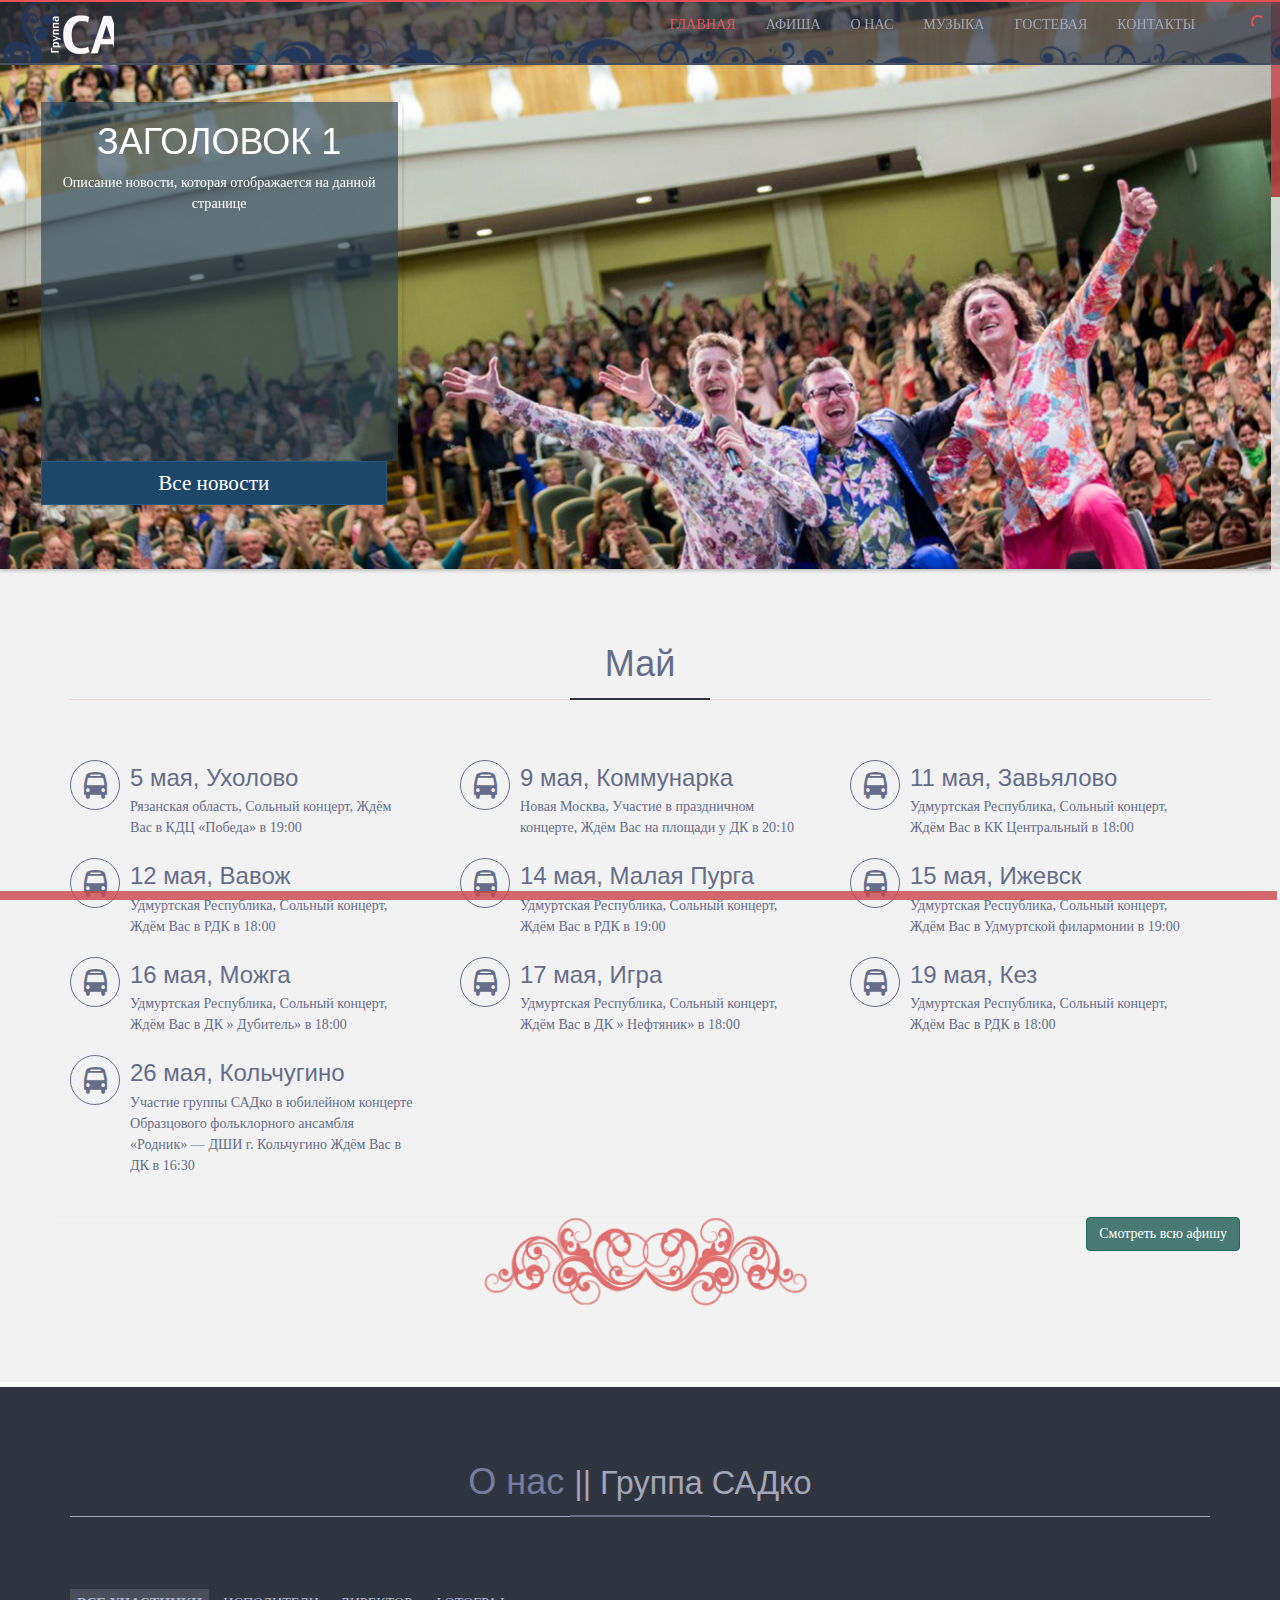
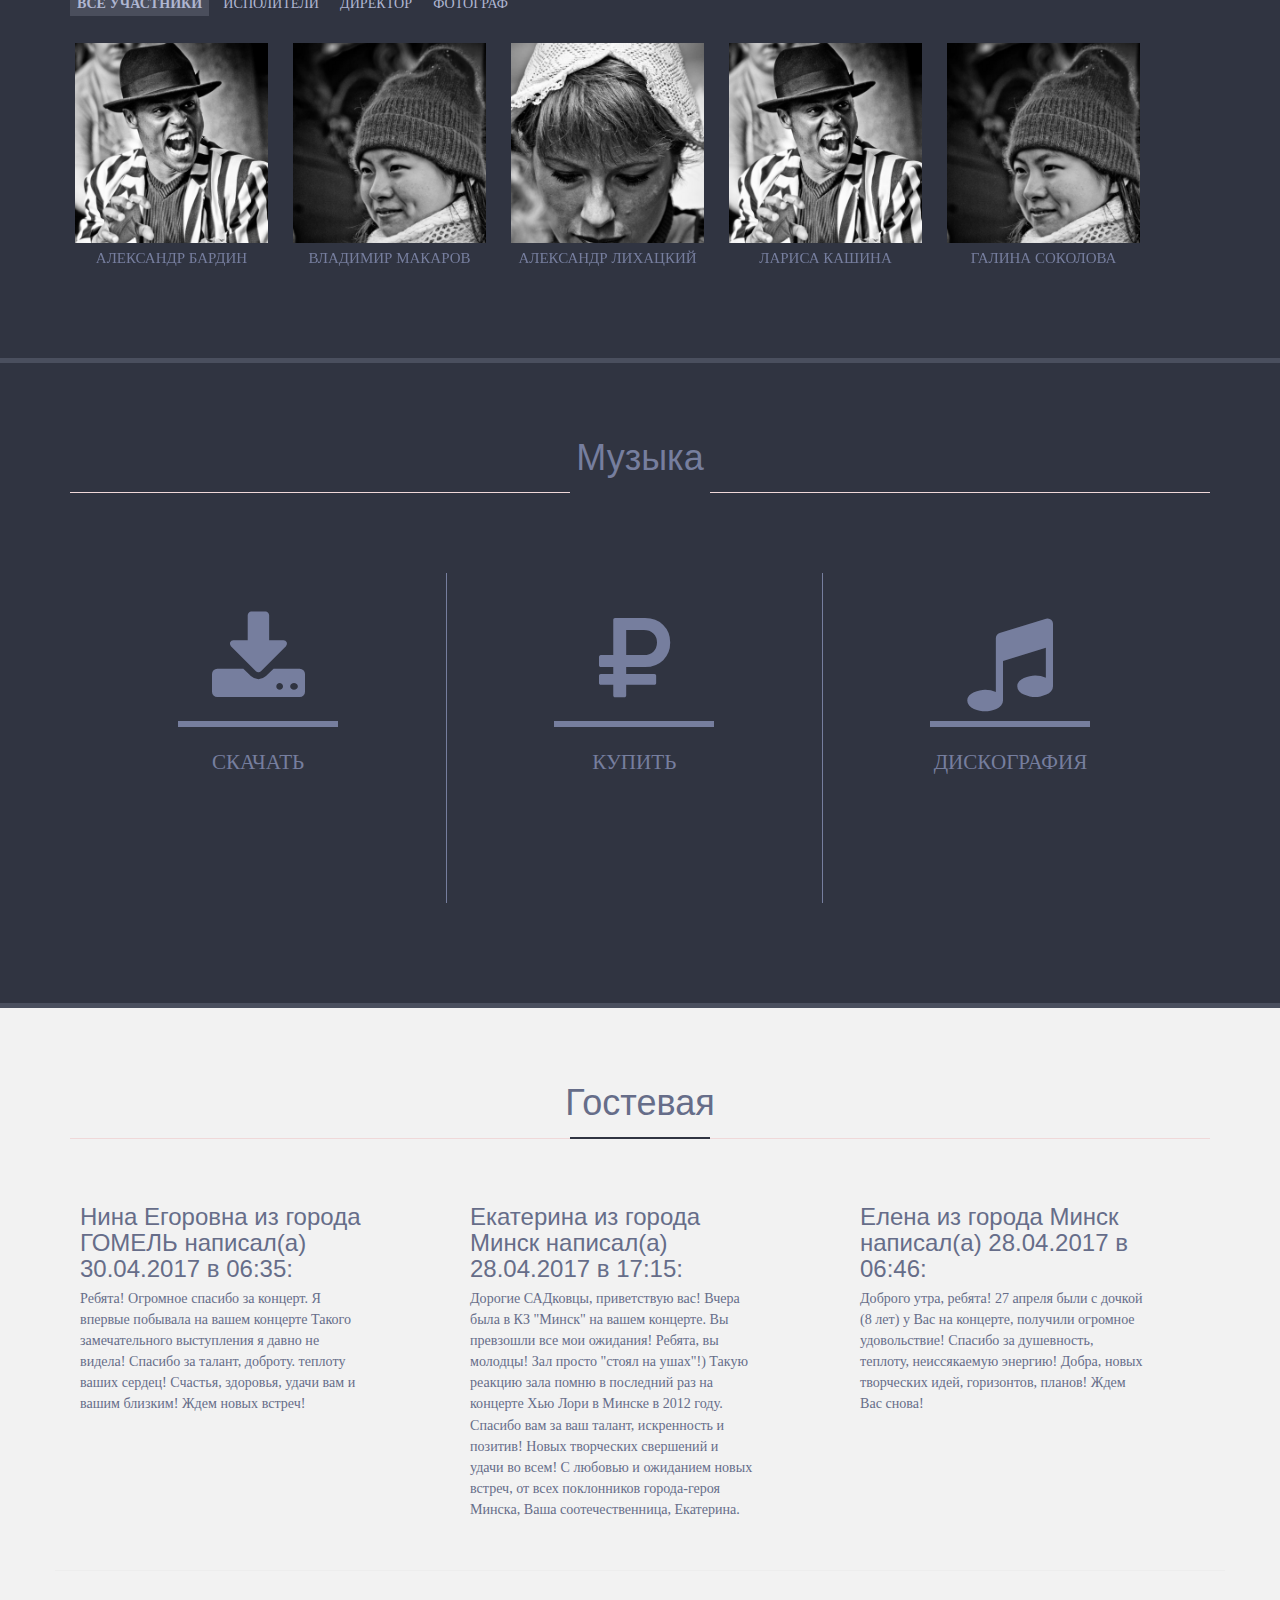
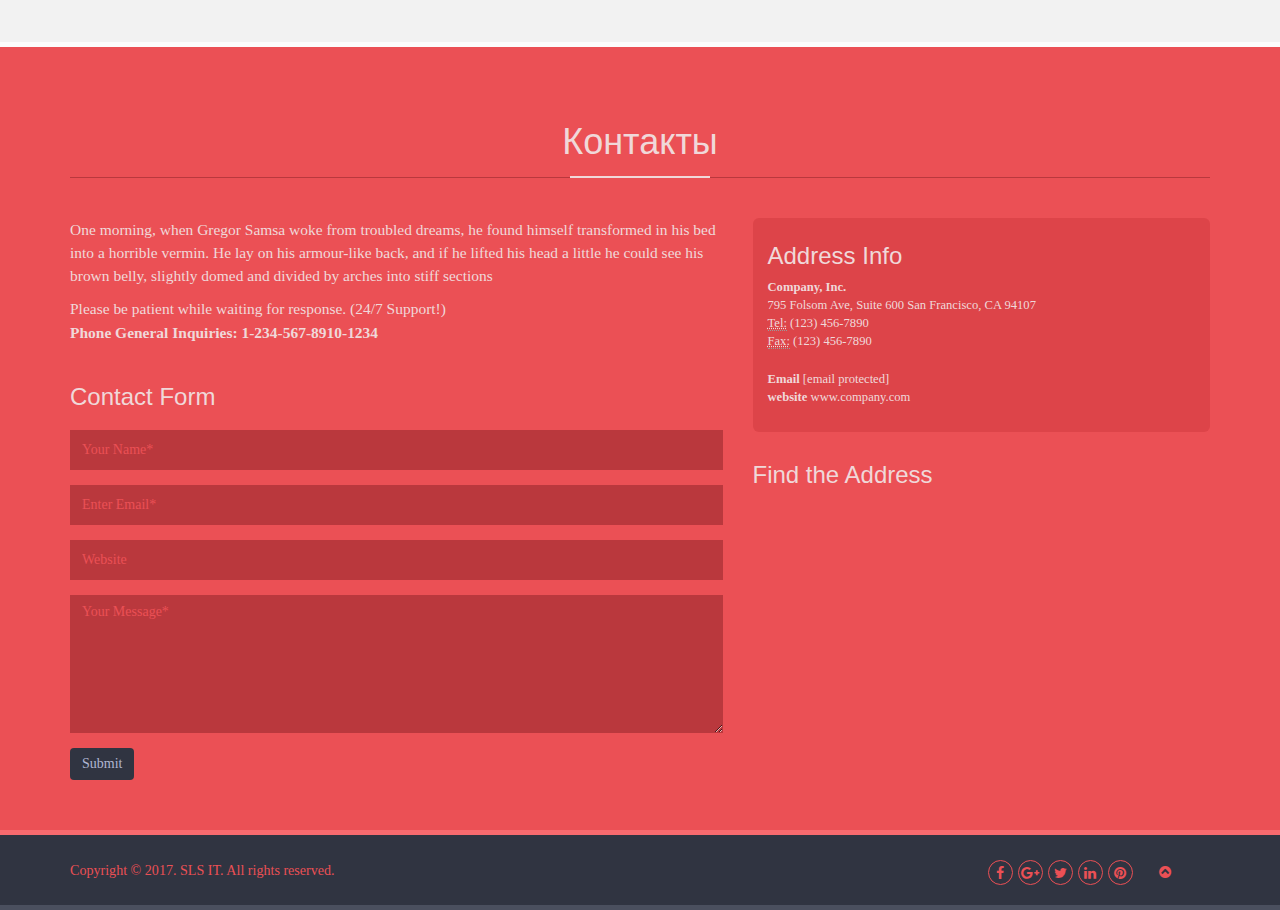
==== index.html @ b5ffde1f "verstka for mac" ====
<!DOCTYPE html>
<html lang="en">

<head>
    <meta charset="utf-8">
    <meta name="viewport" content="width=device-width, initial-scale=1.0">
    <meta name="description" content="">
    <meta name="author" content="">
    <meta name="keywords"
          content="business, corporate, corporate website, creative, html5, marketing, multipurpose, responsive, site templates">
    <link rel="shortcut icon" href="img/favicon.png">
    <title>Официальный сайт</title>

    <link href="css/bootstrap.min.css" rel="stylesheet">
    <link href="css/style.css" rel="stylesheet">

    <!--[if lt IE 9]>
    <link href="css/ie_8.css" rel="stylesheet"/>
    <script src="js/ie/html5shiv.js"></script>
    <script src="js/ie/respond.min.js"></script>
    <![endif]-->

    <link href="css/font-awesome.css" rel="stylesheet">
    <link href="css/custom.css" rel="stylesheet">
</head>
<body data-spy="scroll" data-target="#ha-header">

<div class="navbar navbar-default navbar-fixed-top header-image" id="ha-header">
    <div class="navbar-header" style="margin-left: 4%">
        <button type="button" class="navbar-toggle" data-toggle="collapse" data-target=".navbar-collapse"><span
                class="icon-bar"></span> <span class="icon-bar"></span> <span class="icon-bar"></span></button>
        <a class="navbar-brand logo" href="index.html">Группа Садко</a></div>
    <div class="container">

        <div class="navbar-collapse collapse ">
            <ul class="nav navbar-nav navbar-right">
                <li><a href="#top">Главная</a></li>
                <li><a href="#timetable">Афиша</a></li>
                <li><a href="#about">О нас</a></li>
                <li><a href="#art">Музыка</a></li>
                <li><a href="#visitors">Гостевая</a></li>
                <li><a href="#contact">Контакты</a></li>
            </ul>
        </div>

    </div>
</div>
<div id="top" class="header effect6">
    <div class="main-block-header ">
    <div class="flexslider navbar-collapse collapse" style="width: 30%; height: 30%; text-align: center; max-height: 800px">
        <ul class="slides" >

            <li><div class="news-header">
                <div class="row row-news">
                    <h1 class="title-news-header">ЗАГОЛОВОК 1</h1>
                </div>
                <div class="row row-news">
                    <p class="text-news-header">Описание новости, которая отображается на данной странице</p>
                </div>
            </div>
            </li>
            <li><div class="news-header">
                <div class="row row-news">
                    <h1 class="title-news-header">ЗАГОЛОВОК 2</h1>
                </div>
                <div class="row row-news">
                    <p class="text-news-header">Описание новости, которая отображается на данной странице</p>
                </div>
            </div>
            </li>
            <li><div class="news-header">
                <div class="row row-news">
                    <h1 class="title-news-header">ЗАГОЛОВОК 3</h1>
                </div>
                <div class="row row-news">
                    <p class="text-news-header">Описание новости, которая отображается на данной странице</p>
                </div>
            </div>
            </li>
        </ul>
        <div class="row row-news">
            <button class="btn btn-primary" >Все новости</button>
        </div>
    </div>

    </div>
</div>

<div class="navbar-toggle" data-toggle="collapse" data-target=".navbar-collapse" style="width: 100%; left: 4%">
    <button class="btn btn-primary" style="border-radius: 0px; width: 100%; background-color:rgb(29, 70, 105)">Все новости</button>
</div>
<div id="timetable" data-animate-down="ha-header-small" data-animate-up="ha-header-large" class="services ha-waypoint">
    <div class="container">
        <div class="row">
            <div class="col-xs-12 col-md-12 col-sm-12">
                <div class=" container TitleSection">
                    <header class="page-head">
                        <h1>Май
                        </h1>
                    </header>
                </div>
                <div class="row">
                    <div class="ser_wrap_3">
                        <div class="col-xs-12 col-md-4 col-sm-6">
                                    <div class="icon_ser"><i class="fa fa-bus"></i></div>
                                    <div class="wrap">
                                        <h3>5 мая, Ухолово</h3>
                                        <p>Рязанская область, Сольный концерт, Ждём Вас в КДЦ «Победа» в 19:00</p>
                                    </div>
                            </div><div class="col-xs-12 col-md-4 col-sm-6">
                                    <div class="icon_ser"><i class="fa fa-bus"></i></div>
                                    <div class="wrap">
                                        <h3>9 мая, Коммунарка</h3>
                                        <p>Новая Москва, Участие в праздничном концерте, Ждём Вас на площади у ДК  в 20:10</p>
                                    </div>
                        </div>
                        <div class="col-xs-12 col-md-4 col-sm-6">
                                    <div class="icon_ser"><i class="fa fa-bus"></i></div>
                                    <div class="wrap">
                                        <h3>11 мая, Завьялово</h3>
                                        <p>Удмуртская Республика, Сольный концерт, Ждём Вас в КК Центральный в 18:00</p>
                                    </div>
                            </div>
                        <div class="col-xs-12 col-md-4 col-sm-6">
                                    <div class="icon_ser"><i class="fa fa-bus"></i></div>
                                    <div class="wrap">
                                        <h3>12 мая, Вавож</h3>
                                        <p>Удмуртская Республика, Сольный концерт, Ждём Вас в РДК в 18:00</p>
                                    </div>

                        </div>
                        <div class="col-xs-12 col-md-4 col-sm-6">
                                    <div class="icon_ser"><i class="fa fa-bus"></i></div>
                                    <div class="wrap">
                                        <h3>14 мая, Малая Пурга</h3>
                                        <p>Удмуртская Республика, Сольный концерт, Ждём Вас в РДК в 19:00</p>
                                    </div>
</div>
                        <div class="col-xs-12 col-md-4 col-sm-6">
                                    <div class="icon_ser"><i class="fa fa-bus"></i></div>
                                    <div class="wrap">
                                        <h3>15 мая, Ижевск</h3>
                                        <p>Удмуртская Республика, Сольный концерт, Ждём Вас в Удмуртской филармонии в 19:00</p>
                                    </div>

                        </div>
                        <div class="col-xs-12 col-md-4 col-sm-6">
                            <div class="icon_ser"><i class="fa fa-bus"></i></div>
                            <div class="wrap">
                                <h3>16 мая, Можга</h3>
                                <p>Удмуртская Республика, Сольный концерт, Ждём Вас в ДК » Дубитель» в 18:00</p>
                            </div>

                        </div>
                        <div class="col-xs-12 col-md-4 col-sm-6">
                            <div class="icon_ser"><i class="fa fa-bus"></i></div>
                            <div class="wrap">
                                <h3>17 мая, Игра</h3>
                                <p>Удмуртская Республика, Сольный концерт, Ждём Вас в ДК » Нефтяник» в 18:00</p>
                            </div>

                        </div>
                        <div class="col-xs-12 col-md-4 col-sm-6">
                            <div class="icon_ser"><i class="fa fa-bus"></i></div>
                            <div class="wrap">
                                <h3>19 мая, Кез</h3>
                                <p>Удмуртская Республика, Сольный концерт, Ждём Вас в РДК в 18:00</p>
                            </div>

                        </div>
                        <div class="col-xs-12 col-md-4 col-sm-6">
                            <div class="icon_ser"><i class="fa fa-bus"></i></div>
                            <div class="wrap">
                                <h3>26 мая, Кольчугино </h3>
                                <p>Участие группы САДко в юбилейном концерте
                                    Образцового фольклорного ансамбля «Родник» — ДШИ г. Кольчугино
                                    Ждём Вас в ДК в 16:30</p>
                            </div>

                        </div>

                    </div>
                    <div class="row">
                        <div class="col-xs-12 col-md-4 col-sm-6"></div>
                        <div class="col-xs-12 col-md-4 col-sm-6">
                            <img src="img/elements/3.png">
                        </div>
                        <div class="col-xs-12 col-md-4 col-sm-6">
                        <button class="btn btn-success right-button">Смотреть всю афишу</button>
                        </div>
                    </div>
                </div>
            </div>
        </div>
    </div>
    <br>
</div>


<div id="about" class="portfolio">
    <div class="container">
        <div class="row">
            <div class="col-xs-12 col-md-12 col-sm-12">
                <div class=" container TitleSection">
                    <header class="page-head">
                        <h1>О нас
                            <small> || Группа САДко</small>
                        </h1>
                    </header>
                </div>
            </div>
        </div>
    </div>
    <div class="container">
        <div class="row">
            <div class="col-xs-12 col-md-12 col-sm-12">
                <section id="filter_header" class="clearfix portfolioFilter">
                    <ul id="filters" class="option-set clearfix" data-option-key="filter">
                        <li><a href="#filter" data-option-value="*" class="selected">Все участники</a></li>
                        <li><a href="#filter" data-option-value=".executors_group">Исполители</a></li>
                        <li><a href="#filter" data-option-value=".director_group">Директор</a></li>
                        <li><a href="#filter" data-option-value=".photo_group">Фотограф</a></li>
                    </ul>
                </section>
                <div id="filter_container" class="clearfix portfolioContainer">
                    <div class="element executors_group copywriting" data-category="executors_group">
                        <div class="hexagon"><a href="about_1.html"> <span class="mask"></span> <img src="img/2.jpg" alt="filter"/>
                        </a>
                            <div class="portfolio-title">
                                <h4>Александр Бардин<span></span></h4>
                            </div>
                        </div>
                    </div>
                    <div class="element executors_group copywriting" data-category="executors_group">
                        <div class="hexagon"><a href="#"> <span class="mask"></span> <img src="img/1.jpg" alt="filter"/>
                        </a>
                            <div class="portfolio-title">
                                <h4>Владимир Макаров<span>Поэт-песенник, артист группы</span></h4>
                            </div>
                        </div>
                    </div>
                    <div class="element executors_group copywriting" data-category="executors_group">
                        <div class="hexagon"><a href="#"> <span class="mask"></span> <img src="img/3.jpg" alt="filter"/>
                        </a>
                            <div class="portfolio-title">
                                <h4>Александр Лихацкий<span>Артист группы, автор песни «Земля родная»</span></h4>
                            </div>
                        </div>
                    </div>
                    <div class="element director_group copywriting" data-category="director_group">
                        <div class="hexagon"><a href="#"> <span class="mask"></span> <img src="img/2.jpg" alt="filter"/>
                        </a>
                            <div class="portfolio-title">
                                <h4>Лариса Кашина<span>Директор</span></h4>
                            </div>
                        </div>
                    </div>
                    <div class="element photo_group copywriting" data-category="photo_group">
                        <div class="hexagon"><a href="#"> <span class="mask"></span> <img src="img/1.jpg" alt="filter"/>
                        </a>
                            <div class="portfolio-title">
                                <h4>Галина Соколова<span>Фотограф</span></h4>
                            </div>
                        </div>
                    </div>
                </div>
            </div>
        </div>
    </div>
</div>


<div id="art" class="projects">
    <div class="container">
        <div class="row">
            <div class="col-xs-12 col-md-12 col-sm-12">
                <div class=" container TitleSection">
                    <header class="page-head">
                        <h1>Музыка
                        </h1>
                    </header>
                </div>
                <div class="row">
                    <div class="col-xs-12 col-md-12 col-sm-12">
                        <div class="project_wrap">
                            <ul class="cbp-ig-grid">
                                <li><a href="#"> <div class="icon_ser"><i class="fa fa-download" style="font-size: 100px; margin-top: 10%"></i></div>
                                    <h3 class="cbp-ig-title">Скачать</h3>
                                    <span class="cbp-ig-category">Fashion</span> </a></li>
                                <li><a href="#"> <div class="icon_ser"><i class="fa fa-ruble" style="font-size: 100px; margin-top: 10%"></i></div>
                                    <h3 class="cbp-ig-title">Купить</h3>
                                    <span class="cbp-ig-category">Design</span> </a></li>
                                <li><a href="#"> <div class="icon_ser"><i class="fa fa-music" style="font-size: 100px; margin-top: 10%"></i></div>
                                    <h3 class="cbp-ig-title">Дискография</h3>
                                    <span class="cbp-ig-category">Lifestyle</span> </a></li>
                            </ul>
                        </div>
                    </div>
                </div>
            </div>
        </div>
    </div>
</div>

<div id="visitors" class="services ha-waypoint">
    <div class="container">
        <div class="row">
            <div class="col-xs-12 col-md-12 col-sm-12">
                <div class=" container TitleSection">
                    <header class="page-head">
                        <h1>Гостевая
                        </h1>
                    </header>
                </div>
                <div class="row">
                    <div class="ser_wrap_3">
                        <div class="col-xs-12 col-md-4 col-sm-6">
                            <ul>
                                <li>
                                    <div class="wrap">
                                        <h3>Нина Егоровна из города ГОМЕЛЬ написал(а) 30.04.2017 в 06:35:</h3>
                                        <p>Ребята! Огромное спасибо за концерт. Я впервые побывала на вашем концерте Такого замечательного выступления я давно не видела! Спасибо за талант, доброту. теплоту ваших сердец! Счастья, здоровья, удачи вам и вашим близким! Ждем новых встреч!</p>
                                    </div>
                                </li>
                            </ul>
                        </div>
                        <div class="col-xs-12 col-md-4 col-sm-6">
                            <ul>
                                <li>
                                    <div class="wrap">
                                        <h3>Екатерина из города Минск написал(а) 28.04.2017 в 17:15:</h3>
                                        <p>Дорогие САДковцы, приветствую вас! Вчера была в КЗ "Минск" на вашем концерте. Вы превзошли все мои ожидания! Ребята, вы молодцы! Зал просто "стоял на ушах"!) Такую реакцию зала помню в последний раз на концерте Хью Лори в Минске в 2012 году. Спасибо вам за ваш талант, искренность и позитив! Новых творческих свершений и удачи во всем! С любовью и ожиданием новых встреч, от всех поклонников города-героя Минска, Ваша соотечественница, Екатерина.</p>
                                    </div>
                                </li>
                            </ul>
                        </div>
                        <div class="col-xs-12 col-md-4 col-sm-6">
                            <ul>
                                <li>
                                    <div class="wrap">
                                        <h3>Елена из города Минск написал(а) 28.04.2017 в 06:46:</h3>
                                        <p>Доброго утра, ребята! 27 апреля были с дочкой (8 лет) у Вас на концерте, получили огромное удовольствие! Спасибо за душевность, теплоту, неиссякаемую энергию! Добра, новых творческих идей, горизонтов, планов! Ждем Вас снова!</p>
                                    </div>
                                </li>
                            </ul>
                        </div>
                    </div>
                </div>
            </div>
        </div>
    </div>
    <br>
</div>

<div id="contact" class="contact">
    <div class="container">
        <div class="row">
            <div class="col-xs-12 col-md-12 col-sm-12">
                <div class=" container TitleSection">
                    <header class="page-head">
                        <h1>Контакты</h1>
                    </header>
                </div>
                <div class="row">
                    <div class="col-xs-12 col-md-7 col-sm-12">
                        <p>One morning, when Gregor Samsa woke from troubled dreams, he found himself transformed in his
                            bed into a horrible vermin.
                            He lay on his armour-like back, and if he lifted his head a little he could see his brown
                            belly, slightly domed and divided by arches into stiff sections</p>
                        <p>Please be patient while waiting for response. (24/7 Support!) <br>
                            <strong> Phone General Inquiries: 1-234-567-8910-1234</strong></p>
                        <div class="contact_wrap">
                            <h3>Contact Form</h3>
                            <form method="post" action="#"
                                  id="passion_form">
                                <div class="form-group">
                                    <input type="text" size="50" name="contactname" id="InputName" value=""
                                           class="form-control required" placeholder="Your Name*"/>
                                </div>
                                <div class="form-group">
                                    <input type="text" size="50" name="email" id="email" value=""
                                           class="form-control required email" placeholder="Enter Email*"/>
                                </div>
                                <div class="form-group">
                                    <input type="text" size="50" name="website" id="website" value=""
                                           class="form-control" placeholder="Website"/>
                                </div>
                                <div class="form-group">
                                    <textarea class="form-control required" rows="6" id="message"
                                              placeholder="Your Message*"></textarea>
                                </div>
                                <button type="submit" class="btn btn-default">Submit</button>
                            </form>
                        </div>
                    </div>
                    <div class="col-xs-12 col-md-5 col-sm-12">
                        <div class="jumbotron">
                            <h3>Address Info</h3>
                            <address>
                                <strong>Company, Inc.</strong><br>
                                795 Folsom Ave, Suite 600 San Francisco, CA 94107<br>
                                <abbr title="Phone">Tel:</abbr> (123) 456-7890<br>
                                <abbr title="Fax">Fax:</abbr> (123) 456-7890
                            </address>
                            <address>
                                <strong>Email</strong> <a href="http://www.ortheme.com/cdn-cgi/l/email-protection#1f3c"><span
                                    class="__cf_email__" data-cfemail="e6808f949592c88a879592a6839e878b968a83c885898b">[email&#160;protected]</span>
                            </a><br>
                                <strong>website</strong> <a href="#page13">www.company.com</a>
                            </address>
                        </div>
                        <div class="google">
                            <h3>Find the Address</h3>
                            <div id="block-contact-div"></div>
                        </div>
                    </div>
                </div>
            </div>
        </div>
    </div>
</div>


<footer>
    <div class="container">
        <div class="row">
            <div class="col-xs-12 col-md-9 col-sm-12">
                <p>Copyright &copy; 2017. SLS IT. All rights reserved.</p>
            </div>
            <div class="col-xs-12 col-md-3 col-sm-12">
                <ul class=" footer_social clearfix">
                    <li><a href="#"><i class="fa fa-facebook"></i></a></li>
                    <li><a href="#"><i class="fa fa-google-plus"></i></a></li>
                    <li><a href="#"><i class="fa fa-twitter"></i></a></li>
                    <li><a href="#"><i class="fa fa-linkedin"></i></a></li>
                    <li><a href="#"><i class="fa fa-pinterest"></i></a></li>
                    <li class="go_top"><a href="#top"><i class="fa fa-chevron-circle-up"></i></a></li>
                </ul>
            </div>
        </div>
    </div>
</footer>


<script src="js/jquery.min.js"></script>
<script src="js/bootstrap.min.js"></script>
<script src="js/nicescroll.min.js"></script>
<script src="js/pace.min.js"></script>
<script src="js/jquery.validate.min.js"></script>
<script src="js/isotope.min.js"></script>
<script src="js/flexslider.min.js"></script>
<script src="js/waypoints.min.js"></script>
<script src="js/custom_min.js"></script>

<script src="js/main/controller/main.js"></script>
<script src="js/main/function/main_function.js"></script>

</body>

</html>
---- css/style.css ----
.navbar-toggle {
    padding: 0;
    margin-top: 1%;
    margin-bottom: 0px;

}

.news-header{
    background-color: rgba(43, 67, 84, 0.65)
}

.text-news-header{
    color: white;
}

.row-news{
    margin: 0px
}

.title-news-header{
    color: white;
    font-weight: 200;
}

.btn-primary{
    border-radius: 0px;
    background-color:rgb(29, 70, 105);
    width: 100%;
    border-color: #285780;
    font-size: 150%;
}

.effect1{
    -webkit-box-shadow: 0 10px 6px -6px #777;
    -moz-box-shadow: 0 10px 6px -6px #777;
    box-shadow: 0 10px 6px -6px #777;
}

.effect2
{
    position: relative;
}
.effect2:before, .effect2:after
{
    z-index: -1;
    position: absolute;
    content: "";
    bottom: 15px;
    left: 10px;
    width: 50%;
    top: 80%;
    max-width:300px;
    background: #777;
    -webkit-box-shadow: 0 15px 10px #777;
    -moz-box-shadow: 0 15px 10px #777;
    box-shadow: 0 15px 10px #777;
    -webkit-transform: rotate(-3deg);
    -moz-transform: rotate(-3deg);
    -o-transform: rotate(-3deg);
    -ms-transform: rotate(-3deg);
    transform: rotate(-3deg);
}
.effect2:after
{
    -webkit-transform: rotate(3deg);
    -moz-transform: rotate(3deg);
    -o-transform: rotate(3deg);
    -ms-transform: rotate(3deg);
    transform: rotate(3deg);
    right: 10px;
    left: auto;
}

.effect3
{
    position: relative;
}
.effect3:before
{
    z-index: -1;
    position: absolute;
    content: "";
    bottom: 15px;
    left: 10px;
    width: 50%;
    top: 80%;
    max-width:300px;
    background: #777;
    -webkit-box-shadow: 0 15px 10px #777;
    -moz-box-shadow: 0 15px 10px #777;
    box-shadow: 0 15px 10px #777;
    -webkit-transform: rotate(-3deg);
    -moz-transform: rotate(-3deg);
    -o-transform: rotate(-3deg);
    -ms-transform: rotate(-3deg);
    transform: rotate(-3deg);
}

.effect4
{
    position: relative;
}
.effect4:after
{
    z-index: -1;
    position: absolute;
    content: "";
    bottom: 15px;
    right: 10px;
    left: auto;
    width: 50%;
    top: 80%;
    max-width:300px;
    background: #777;
    -webkit-box-shadow: 0 15px 10px #777;
    -moz-box-shadow: 0 15px 10px #777;
    box-shadow: 0 15px 10px #777;
    -webkit-transform: rotate(3deg);
    -moz-transform: rotate(3deg);
    -o-transform: rotate(3deg);
    -ms-transform: rotate(3deg);
    transform: rotate(3deg);
}

.effect5
{
    position: relative;
}
.effect5:before, .effect5:after
{
    z-index: -1;
    position: absolute;
    content: "";
    bottom: 25px;
    left: 10px;
    width: 50%;
    top: 80%;
    max-width:300px;
    background: #777;
    -webkit-box-shadow: 0 35px 20px #777;
    -moz-box-shadow: 0 35px 20px #777;
    box-shadow: 0 35px 20px #777;
    -webkit-transform: rotate(-8deg);
    -moz-transform: rotate(-8deg);
    -o-transform: rotate(-8deg);
    -ms-transform: rotate(-8deg);
    transform: rotate(-8deg);
}
.effect5:after
{
    -webkit-transform: rotate(8deg);
    -moz-transform: rotate(8deg);
    -o-transform: rotate(8deg);
    -ms-transform: rotate(8deg);
    transform: rotate(8deg);
    right: 10px;
    left: auto;
}

.effect6
{
    position:relative;
    -webkit-box-shadow:0 1px 4px rgba(0, 0, 0, 0.3), 0 0 40px rgba(0, 0, 0, 0.1) inset;
    -moz-box-shadow:0 1px 4px rgba(0, 0, 0, 0.3), 0 0 40px rgba(0, 0, 0, 0.1) inset;
    box-shadow:0 1px 4px rgba(0, 0, 0, 0.3), 0 0 40px rgba(0, 0, 0, 0.1) inset;
}
.effect6:before, .effect6:after
{
    content:"";
    position:absolute;
    z-index:-1;
    -webkit-box-shadow:0 0 20px rgba(0,0,0,0.8);
    -moz-box-shadow:0 0 20px rgba(0,0,0,0.8);
    box-shadow:0 0 20px rgba(0,0,0,0.8);
    top:50%;
    bottom:0;
    left:10px;
    right:10px;
    -moz-border-radius:100px / 10px;
    border-radius:100px / 10px;
}
.effect6:after
{
    right:10px;
    left:auto;
    -webkit-transform:skew(8deg) rotate(3deg);
    -moz-transform:skew(8deg) rotate(3deg);
    -ms-transform:skew(8deg) rotate(3deg);
    -o-transform:skew(8deg) rotate(3deg);
    transform:skew(8deg) rotate(3deg);
}

.effect7
{
    position:relative;
    -webkit-box-shadow:0 1px 4px rgba(0, 0, 0, 0.3), 0 0 40px rgba(0, 0, 0, 0.1) inset;
    -moz-box-shadow:0 1px 4px rgba(0, 0, 0, 0.3), 0 0 40px rgba(0, 0, 0, 0.1) inset;
    box-shadow:0 1px 4px rgba(0, 0, 0, 0.3), 0 0 40px rgba(0, 0, 0, 0.1) inset;
}
.effect7:before, .effect7:after
{
    content:"";
    position:absolute;
    z-index:-1;
    -webkit-box-shadow:0 0 20px rgba(0,0,0,0.8);
    -moz-box-shadow:0 0 20px rgba(0,0,0,0.8);
    box-shadow:0 0 20px rgba(0,0,0,0.8);
    top:0;
    bottom:0;
    left:10px;
    right:10px;
    -moz-border-radius:100px / 10px;
    border-radius:100px / 10px;
}
.effect7:after
{
    right:10px;
    left:auto;
    -webkit-transform:skew(8deg) rotate(3deg);
    -moz-transform:skew(8deg) rotate(3deg);
    -ms-transform:skew(8deg) rotate(3deg);
    -o-transform:skew(8deg) rotate(3deg);
    transform:skew(8deg) rotate(3deg);
}

.effect8
{
    position:relative;
    -webkit-box-shadow:0 1px 4px rgba(0, 0, 0, 0.3), 0 0 40px rgba(0, 0, 0, 0.1) inset;
    -moz-box-shadow:0 1px 4px rgba(0, 0, 0, 0.3), 0 0 40px rgba(0, 0, 0, 0.1) inset;
    box-shadow:0 1px 4px rgba(0, 0, 0, 0.3), 0 0 40px rgba(0, 0, 0, 0.1) inset;
}
.effect8:before, .effect8:after
{
    content:"";
    position:absolute;
    z-index:-1;
    -webkit-box-shadow:0 0 20px rgba(0,0,0,0.8);
    -moz-box-shadow:0 0 20px rgba(0,0,0,0.8);
    box-shadow:0 0 20px rgba(0,0,0,0.8);
    top:10px;
    bottom:10px;
    left:0;
    right:0;
    -moz-border-radius:100px / 10px;
    border-radius:100px / 10px;
}
.effect8:after
{
    right:10px;
    left:auto;
    -webkit-transform:skew(8deg) rotate(3deg);
    -moz-transform:skew(8deg) rotate(3deg);
    -ms-transform:skew(8deg) rotate(3deg);
    -o-transform:skew(8deg) rotate(3deg);
    transform:skew(8deg) rotate(3deg);
}

.main-block-header{
    background-image: url("../img/slider/Banner-site-2016-6.jpg");
    padding: 8% 0% 5% 2%;
    background-size: cover;
    min-height: 160px;
}

.btn-success{
    background-color: rgba(58, 111, 103, 0.92);
    border-color: #1f6b57;
}

.right-button{
    right: 0;
    position: absolute;
}
---- css/custom.css ----
/*@font-face {
    font-family: 'aller_lightregular';
    src: url('http://www.ortheme.com/wrap/passion/css/aller_lt/aller_lt-webfont.eot');
    src: url('http://www.ortheme.com/wrap/passion/css/aller_lt/aller_lt-webfont.eot?#iefix') format('embedded-opentype'), url('http://www.ortheme.com/wrap/passion/css/aller_lt/aller_lt-webfont.woff') format('woff'), url('http://www.ortheme.com/wrap/passion/css/aller_lt/aller_lt-webfont.ttf') format('truetype'), url('http://www.ortheme.com/wrap/passion/css/aller_lt/aller_lt-webfont.svg#aller_lightregular') format('svg');
    font-weight: normal;
    font-style: normal;
}

@font-face {
    font-family: 'allerregular';
    src: url('http://www.ortheme.com/wrap/passion/css/aller_rg/aller_rg-webfont.eot');
    src: url('http://www.ortheme.com/wrap/passion/css/aller_rg/aller_rg-webfont.eot?#iefix') format('embedded-opentype'), url('http://www.ortheme.com/wrap/passion/css/aller_rg/aller_rg-webfont.woff') format('woff'), url('http://www.ortheme.com/wrap/passion/css/aller_rg/aller_rg-webfont.ttf') format('truetype'), url('http://www.ortheme.com/wrap/passion/css/aller_rg/aller_rg-webfont.svg#allerregular') format('svg');
    font-weight: normal;
    font-style: normal;
}*/

html {
    font-size: 80%
}

body {
    color: #555;
    font-family: aller_lightregular;
    font-size: 1.1em;
    line-height: 1.5;
}

h1, h2, h3, h4, h5, h6 {
    font-family: "allerregular", Helvetica, Arial, sans-serif;
}

a {
    color: #EB5055;
}

a:hover, button {
    color: #F0D8D9;
    -webkit-transition: all 0.2s ease-out;
    -moz-transition: all 0.2s ease-out;
    -o-transition: all 0.2s ease-out;
    -ms-transition: all 0.2s ease-out;
    transition: all 0.2s ease-out;
    outline: none;
}

a:hover, a:focus {
    color: #BA383D;
    outline: medium none;
    text-decoration: none
}

::-moz-selection {
    color: #fff;
    background: #EB5055;
}

::selection {
    color: #fff;
    background: #EB5055;
}

img {
    vertical-align: middle;
    max-width: 100%;
    height: auto;
    width: 100%;
}

ul {
    list-style: none;
}

.TitleSection {
    margin-bottom: 40px;
    padding: 0;
    width: 100%
}

.page-head:before {
    background: #303441;
    content: "";
    display: block;
    height: 2px;
    left: 50%;
    position: absolute;
    width: 140px;
    -webkit-transform: translate(-50%, 0px);
    -moz-transform: translate(-50%, 0px);
    -ms-transform: translate(-50%, 0px);
    -o-transform: translate(-50%, 0px);
    transform: translate(-50%, 0px);
}

.page-head:before {
    bottom: -1px;
}

.page-head {
    border-bottom: 1px solid #F0D8D9;
    padding: 5px 0;
    position: relative;
    width: 100%;
    text-align: center
}

.page-head small {
    color: #303441;
}

h1 small {
    font-size: 90%
}

.header {
    background-color: #EB5055
}

.logo {
    /*background: url("http://www.ortheme.com/wrap/passion/img/passion.png") no-repeat scroll 0 0 transparent;*/
    background: url("../img/big-logo.png") no-repeat scroll 0 0 transparent;
    height: 80%;
    text-indent: -9999px;
    width: 210%;
}

.navbar-default {
    background-color: #303441;
    border-bottom: 2px solid #4A4F5E;
    top: 0;
    left: 0;
    position: fixed;
    right: 0;
    z-index: 1030;
    margin-bottom: 20px;
    min-height: 50px;
    -webkit-transform: translateY(0%);
    -moz-transform: translateY(0%);
    transform: translateY(0%);
    -webkit-transition: all 0.5s;
    -moz-transition: all 0.5s;
    transition: all 0.5s;
}

.navbar-default .navbar-nav > .active > a, .navbar-default .navbar-nav > .active > a:hover, .navbar-default .navbar-nav > .active > a:focus {
    background: none repeat scroll 0 0 rgba(0, 0, 0, 0);
    color: #EB5055;
}

.navbar-default .navbar-nav > li > a {
    color: #A3A7B9;
    font-size: 1em;
    text-transform: uppercase;
}

.navbar-default .navbar-toggle {
    border-color: #EB5055;
    border: 0 none;
}

.navbar-default .navbar-toggle .icon-bar {
    background-color: #EB5055
}

.navbar-toggle .icon-bar {
    border-radius: 0;
    display: block;
    height: 4px;
    width: 30px
}

.navbar-default .navbar-toggle:hover, .navbar-default .navbar-toggle:focus {
    background-color: #EB5055;
    border-radius: 0 0 0 0;
}

.navbar-default .navbar-toggle:hover .icon-bar, .navbar-default .navbar-toggle:focus .icon-bar {
    background-color: #303441
}

.ha-header .navbar-toggle {
    border-color: #EB5055;
    border: 0 none;
}

.ha-header .navbar-toggle .icon-bar {
    background-color: #EB5055
}

.ha-header .navbar-toggle .icon-bar {
    border-radius: 0;
    display: block;
    height: 4px;
    width: 30px
}

.ha-header .navbar-toggle:hover, .ha-header .navbar-toggle:focus {
    background-color: #EB5055;
    border-radius: 0 0 0 0;
}

.ha-header .navbar-toggle:hover .icon-bar, .ha-header .navbar-toggle:focus .icon-bar {
    background-color: #303441
}

.ha-header {
    background: rgba(48, 52, 65, 0.73) url("../img/yzor_header.png") no-repeat;
    border-bottom: 2px solid #4A4F5E;
    top: 0;
    left: 0;
    position: fixed;
    right: 0;
    z-index: 1030;
    margin-bottom: 20px;
    min-height: 50px;
    -webkit-transform: translateY(0%);
    -moz-transform: translateY(0%);
    transform: translateY(0%);
    -webkit-transition: all 0.5s;
    -moz-transition: all 0.5s;
    transition: all 0.5s;
}

.ha-header .navbar-nav > li > a {
    color: #A3A7B9;
    font-size: 1em;
    text-transform: uppercase;
}

.ha-header .navbar-nav > .active > a, .ha-header .navbar-nav > .active > a:hover, .ha-header .navbar-nav > .active > a:focus {
    background: none repeat scroll 0 0 rgba(0, 0, 0, 0);
    color: #EB5055;
}

.ha-header .navbar-nav > li > a:hover, .ha-header .navbar-nav > li > a:focus {
    background-color: rgba(0, 0, 0, 0);
}

.ha-header-large {
    padding: 1%;
}

.ha-header-small {
    padding: 1% 0 0;
}

.ha-header-small .navbar-nav > li > a {
    padding-bottom: 1%;
    padding-top: 1%;
}

.ha-header-small .logo {
    background: url("../img/big-logo.png") no-repeat scroll 0 0 transparent;
    -webkit-transition: all 0.5s;
    -moz-transition: all 0.5s;
    transition: all 0.5s;
}

.flex-container a:active, .flexslider a:active, .flex-container a:focus, .flexslider a:focus {
    outline: none;
}

.slides, .flex-control-nav, .flex-direction-nav {
    margin: 0;
    padding: 0;
    list-style: none;
}

.flexslider .slides > li {
    display: none;
    -webkit-backface-visibility: hidden;
}

.flexslider .slides img {
    width: 100%;
    display: block;
}

.flex-pauseplay span {
    text-transform: capitalize;
}

.slides:after {
    content: ".";
    display: block;
    clear: both;
    visibility: hidden;
    line-height: 0;
    height: 0;
}

html[xmlns] .slides {
    display: block;
}

* html .slides {
    height: 1%;
}

.no-js .slides > li:first-child {
    display: block;
}

.flexslider {
    margin: 0;
    position: relative;
    -webkit-border-radius: 4px;
    -webkit-box-shadow: 0 1px 4px rgba(0, 0, 0, .2);
    zoom: 1;
}

.flex-viewport {
    max-height: 2000px;
    -webkit-transition: all 1s ease;
    -moz-transition: all 1s ease;
    transition: all 1s ease;
}

.loading .flex-viewport {
    max-height: 300px;
}

.flexslider .slides {
    zoom: 1;
}

.carousel li {
    margin-right: 5px
}

.flex-caption {
    background: transparent;
    color: #FFF;
    font-size: 2.8em;
    font-weight: bold;
    left: 5%;
    margin-bottom: 0;
    max-width: 50%;
    padding: 20px;
    position: absolute;
    text-transform: uppercase;
    top: 35%;
    z-index: 500;
    text-shadow: 3px 2px 0 rgba(0, 0, 0, 0.3)
}

.flex-direction-nav a {
    /*background: url(http://www.ortheme.com/wrap/passion/img/bg_direction_nav.png) no-repeat scroll 0 0 rgba(48, 52, 65, 0.09);*/
    cursor: pointer;
    display: block;
    height: 47px;
    margin: -20px 0 0;
    opacity: 0;
    position: absolute;
    text-indent: -9999px;
    top: 50%;
    width: 44px;
}

.flex-direction-nav .flex-next {
    background-position: 100% 0;
    right: 0;
}

.flex-direction-nav .flex-prev {
    left: 0;
}

.flexslider:hover .flex-next {
    opacity: 0.8;
    right: 0;
}

.flexslider:hover .flex-prev {
    opacity: 0.8;
    left: 0;
}

.flexslider:hover .flex-next:hover, .flexslider:hover .flex-prev:hover {
    opacity: 1;
}

.flex-direction-nav .disabled {
    opacity: .3 !important;
    filter: alpha(opacity=30);
    cursor: default;
}

.flex-control-nav {
    width: 100%;
    position: absolute;
    bottom: -40px;
    text-align: center;
    display: none;
}

.flex-control-nav li {
    margin: 0 6px;
    display: inline-block;
    zoom: 1;
    *display: inline;
}

.flex-control-paging li a {
    width: 11px;
    height: 11px;
    display: block;
    background: #666;
    background: rgba(0, 0, 0, 0.5);
    cursor: pointer;
    text-indent: -9999px;
    -webkit-border-radius: 20px;
    -moz-border-radius: 20px;
    -o-border-radius: 20px;
    border-radius: 20px;
    box-shadow: inset 0 0 3px rgba(0, 0, 0, 0.3);
}

.flex-control-paging li a:hover {
    background: #333;
    background: rgba(0, 0, 0, 0.7);
}

.flex-control-paging li a.flex-active {
    background: #000;
    background: rgba(0, 0, 0, 0.9);
    cursor: default;
}

.flex-control-thumbs {
    margin: 5px 0 0;
    position: static;
    overflow: hidden;
}

.flex-control-thumbs li {
    width: 25%;
    float: left;
    margin: 0;
}

.flex-control-thumbs img {
    width: 100%;
    display: block;
    opacity: .7;
    cursor: pointer;
}

.flex-control-thumbs img:hover {
    opacity: 1;
}

.flex-control-thumbs .active {
    opacity: 1;
    cursor: default;
}

@media (min-width: 768px) {
    .flex-caption {
        font-size: 1.5em;
        text-shadow: 1px 1px 0 rgba(0, 0, 0, 0.3)
    }
}

@media (min-width: 320px) and (max-width: 769px) {
    .flex-caption {
        font-size: .9em;
        text-shadow: 1px 1px 0 rgba(0, 0, 0, 0.3)
    }
}

@media screen and (max-width: 860px) {
    .flex-direction-nav .flex-prev {
        opacity: 1;
        left: 0;
    }

    .flex-direction-nav .flex-next {
        opacity: 1;
        right: 0;
    }
}

.services, .about {
    background: #F2F2F2;
    border-bottom: 5px solid #FCFCFC;
    color: #666D89;
    padding: 50px 0;
}

.ser_wrap_3 {
    border-bottom: 1px solid #EDEDED;
    margin: 0;
    overflow: hidden;
    padding: 20px 0;
}

.ser_wrap_3 ul {
    overflow: hidden;
    padding: 0;
}

.ser_wrap_3 ul li {
    margin-bottom: 0;
    overflow: hidden;
}

.ser_wrap_3 .icon_ser {
    border: 1px solid #666D89;
    -moz-border-radius: 045px 45px 45px 45px;
    -webkit-border-radius: 45px 45px 45px 45px;
    border-radius: 45px 45px 45px 45px;
    color: #666D89;
    float: left;
    font-size: 1.9em;
    height: 50px;
    line-height: 50px;
    text-align: center;
    vertical-align: middle;
    width: 50px;
}

.ser_wrap_3 .wrap {
    float: left;
    margin: 0 0 10px 10px;
    width: 79%;
}

.ser_wrap_3.option2 ul li:hover .icon_ser {
    font-size: 3.6em;
}

.ser_wrap_3 .wrap h3 {
    margin: 5px 0
}

.ser_wrap_3.option3 ul li {
    text-align: center;
}

.ser_wrap_3.option3 .icon_ser {
    border: 2px solid;
    display: block;
    float: none;
    font-size: 3em;
    height: 75px;
    line-height: 75px;
    margin: 0 auto 20px;
    width: 75px
}

.ser_wrap_3.option3 .wrap {
    float: none;
    width: 100%;
}

#portfolio .page-head:before, #projects .page-head:before {
    background: #AFB6D1
}

#portfolio .page-head small, #projects .page-head small {
    color: #AFB6D1
}

#portfolio .page-head, #projects .page-head {
    border-bottom: 1px solid #767E9E
}

.portfolio, .projects {
    background-color: #303441;
    border-bottom: 5px solid #4A4F5E;
    color: #767E9E;
    padding: 50px 0
}

.portfolioFilter {
    margin: 25px 0 10px;
    padding: 10px 0;
}

.portfolioContainer .hexagon a span.mask {
    /*background: url("http://www.ortheme.com/wrap/passion/img/hexagon_mask_2.png") no-repeat;*/
}

.portfolioContainer .hexagon {
    margin: 0 25px 25px 0
}

.hexagon h4 {
    font-family: aller_lightregular;
    font-size: 15px;
    text-transform: uppercase;
}

.isotope-item {
    z-index: 2;
}

.isotope-hidden.isotope-item {
    pointer-events: none;
    z-index: 1;
}

.isotope, .isotope .isotope-item {
    -webkit-transition-duration: 0.8s;
    -moz-transition-duration: 0.8s;
    transition-duration: 0.8s;
}

.isotope {
    -webkit-transition-property: height, width;
    -moz-transition-property: height, width;
    transition-property: height, width;
}

.isotope .isotope-item {
    -webkit-transition-property: -webkit-transform, opacity;
    -moz-transition-property: -moz-transform, opacity;
    transition-property: transform, opacity;
}

.isotope.no-transition, .isotope.no-transition .isotope-item, .isotope .isotope-item.no-transition {
    -webkit-transition-duration: 0s;
    -moz-transition-duration: 0s;
    -ms-transition-duration: 0s;
    -o-transition-duration: 0s;
    transition-duration: 0s;
}

.isotope.infinite-scrolling {
    -webkit-transition: none;
    -moz-transition: none;
    -ms-transition: none;
    -o-transition: none;
    transition: none;
}

#filter_container {
    padding: 5px;
    margin-bottom: 20px;
}

#filter_header {
    padding-bottom: 1.0em;
}

#filter_header h3 {
    margin-bottom: 0.2em;
    font-size: 15px;
}

#filter_header h4 {
    font-weight: bold;
}

#filter_header ul {
    margin: 0;
    list-style: none;
    padding: 0
}

#filter_header ul ul {
    margin-left: 1.5em;
}

#filter_header li {
    float: left;
    margin: 0 0.5em 0 0;
}

#filter_header li a {
    color: #AFB6D1;
    padding: 0.4em 0.5em;
    text-transform: uppercase;
}

#filter_header li a.selected {
    color: #AFB6D1;
    font-weight: bold;
    text-shadow: none;
    background-color: #4A4E5C
}

#about .page-head:before, #services .page-head:before {
    background: #666D89
}

#about .page-head small, #services .page-head small {
    color: #A3A7B9
}

#about .page-head, #services .page-head {
    border-bottom: 1px solid #A3A7B9
}

.hexagon {
    margin: 10px auto 5px;
    overflow: hidden;
    width: 193px
}

.portfolio-title {
    position: relative;
    float: left;
    width: 100%;
    height: 20px;
    overflow: hidden;
    margin-top: 5px;
}

.portfolio-title h4 {
    position: relative;
    line-height: 20px;
    width: 100%;
    text-align: center;
    margin: 0;
}

.portfolio-title h4 span {
    width: 100%;
    position: absolute;
    margin: 0 auto;
    left: 0;
    color: #A3A7B9;
    top: 20px;
}

.hexagon a {
    float: left;
    width: 200px;
    height: 200px;
    overflow: hidden;
    display: block;
    position: relative;
}

.hexagon a img {
    position: absolute;
    left: 0;
    top: 0;
    -webkit-filter: grayscale(100%);
    -moz-filter: grayscale(100%);
    -o-filter: grayscale(100%);
    -ms-filter: grayscale(100%);
    filter: grayscale(100%);
    -webkit-transition: 300ms ease-out;
    -moz-transition: 300ms ease-out;
    -o-transition: 300ms ease-out;
    transition: 300ms ease-out;
    -webkit-backface-visibility: hidden;
}

.hexagon a img.hovering {
    left: 5px;
    -webkit-filter: grayscale(0%);
    -moz-filter: grayscale(0%);
    -o-filter: grayscale(0%);
    -ms-filter: grayscale(0%);
    filter: grayscale(0%);
}

.hexagon a span.mask {
    width: 300px;
    height: 300px;
    position: absolute;
    top: -50px;
    left: -50px;
    z-index: 2;
  /*  background: url("http://www.ortheme.com/wrap/passion/img/hexagon_mask.png") no-repeat;*/
    -webkit-transition: -webkit-transform 300ms ease-out;
    -moz-transition: -moz-transform 300ms ease-out;
    -o-transition: -o-transform 300ms ease-out;
    transition: transform 300ms ease-out;
    -webkit-backface-visibility: hidden;
    -webkit-backface-visibility: hidden;
}

.hexagon a span.mask:hover {
    -webkit-transform: rotate(30deg);
    -moz-transform: rotate(30deg);
    -ms-transform: rotate(30deg);
    -o-transform: rotate(30deg);
    transform: rotate(30deg);
}

.about_wrap_one {
    margin-bottom: 45px;
    text-align: center;
}

.about_wrap_one p {
    margin-top: 15px
}

.holder {
    overflow: hidden
}

.holder > img {
    transition: all 0.5s ease-in-out;
    -webkit-transition: all 0.5s ease-in-out;
    -moz-transition: all 0.5s ease-in-out;
    -o-transition: all 0.5s ease-in-out;
}

.about_wrap {
    margin-top: 20px;
}

.about_wrap:hover img {
    -webkit-transform: scale(1.1) rotate(3deg);
    -moz-transform: scale(1.1) rotate(3deg);
    -o-transform: scale(1.1) rotate(3deg);
    -ms-transform: scale(1.1) rotate(3deg);
}

.about_data {
    overflow: hidden;
    padding: 15px;
    background-color: #EEEDED;
}

.about_data ul.title {
    margin: 0 0 10px;
    padding: 0;
}

div.arrow {
    /*background: url("http://www.ortheme.com/wrap/passion/img/arrow.png") no-repeat scroll 0 0 rgba(0, 0, 0, 0);*/
    height: 9px;
    margin: -8px 0 0 17px;
    position: relative;
    width: 12px;
}

.about_data h2, .about_data h3, .about_data p {
    margin: 0;
}

.about_data h2 {
    font-size: 16px;
    line-height: 20px;
    margin-bottom: 3px;
    text-transform: uppercase;
}

.about_data h3 {
    font-size: 11px;
    line-height: 17px;
    text-transform: uppercase;
}

.about_data p {
    margin-top: 13px;
}

.about_social {
    border-top: 1px dotted #CCC;
    margin: 13px 0 0;
    overflow: hidden;
    padding: 13px 0 0
}

.about_wrap_one .about_social {
    padding: 15px 13.5% 0
}

.about_wrap_one .about_social li {
    display: inline-block;
    text-align: center;
}

.about_social li {
    border: 1px solid;
    border-radius: 50% 50% 50% 50%;
    display: inline;
    float: left;
    height: 30px;
    line-height: 30px;
    margin-right: 8px;
    text-align: center;
    width: 30px;
}

.about_social li:hover {
    background-color: #666D89;
    border: none
}

.about_social li:hover a {
    color: #F2F2F2
}

.about_social li a {
    font-size: 17px;
    padding: 0 5px;
    color: #666D89
}

.project_wrap {
    margin: 40px 0 0;
}

.cbp-ig-grid {
    list-style: none;
    padding: 0 0 50px 0;
    margin: 0;
}

.cbp-ig-grid:before, .cbp-ig-grid:after {
    content: " ";
    display: table;
}

.cbp-ig-grid:after {
    clear: both;
}

.cbp-ig-grid li {
    width: 33%;
    float: left;
    height: 330px;
    text-align: center;
    border-top: 1px solid #767E9E;
}

.cbp-ig-grid li:nth-child(-n+3) {
    border-top: none;
}

.cbp-ig-grid li:nth-child(3n-1), .cbp-ig-grid li:nth-child(3n-2) {
    box-shadow: 1px 0 0 #767E9E;
}

.cbp-ig-grid li > a {
    display: block;
    height: 100%;
    color: #767E9E;
    -webkit-transition: background 0.2s;
    -moz-transition: background 0.2s;
    transition: background 0.2s;
}

.cbp-ig-grid .cbp-ig-title {
    font-family: aller_lightregular;
    font-size: 1.5em;
    margin: 20px 0 10px 0;
    padding: 20px 0 0 0;
    position: relative;
    text-transform: uppercase;
    -webkit-transition: -webkit-transform 0.2s;
    -moz-transition: -moz-transform 0.2s;
    transition: transform 0.2s;
}

.cbp-ig-grid .cbp-ig-title:before {
    content: '';
    position: absolute;
    background: #767E9E;
    width: 160px;
    height: 6px;
    top: 0px;
    left: 50%;
    margin: -10px 0 0 -80px;
    -webkit-transition: margin-top 0.2s;
    -moz-transition: margin-top 0.2s;
    transition: margin-top 0.2s;
}

.cbp-ig-grid .cbp-ig-category {
    text-transform: uppercase;
    display: inline-block;
    font-size: 1em;
    letter-spacing: 1px;
    color: #AFB6D1;
    -webkit-transform: translateY(10px);
    -moz-transform: -moz-translateY(10px);
    -ms-transform: -ms-translateY(10px);
    transform: translateY(10px);
    opacity: 0;
    -webkit-transition: -webkit-transform 0.3s, opacity 0.2s;
    -moz-transition: -moz-transform 0.3s, opacity 0.2s;
    -webkit-transition: transform 0.3s, opacity 0.2s;
}

.cbp-ig-grid li:hover .cbp-ig-category, .touch .cbp-ig-grid li .cbp-ig-category {
    opacity: 1;
    -webkit-transform: translateY(0px);
    -moz-transform: translateY(0px);
    -ms-transform: translateY(0px);
    transform: translateY(0px);
}

.cbp-ig-grid li > a:hover {
    background: #353947;
}

.cbp-ig-grid li > a:hover .cbp-ig-icon {
    -webkit-transform: translateY(10px);
    -moz-transform: translateY(10px);
    -ms-transform: translateY(10px);
    transform: translateY(10px);
}

.cbp-ig-grid li > a:hover .cbp-ig-icon:before, .cbp-ig-grid li > a:hover .cbp-ig-title {
    color: #AFB6D1;
}

.cbp-ig-grid li > a:hover .cbp-ig-title {
    -webkit-transform: translateY(-30px);
    -moz-transform: translateY(-30px);
    -ms-transform: translateY(-30px);
    transform: translateY(-30px);
}

.cbp-ig-grid li > a:hover .cbp-ig-title:before {
    background: #AFB6D1;
    margin-top: 60px;
}

@media screen and (max-width: 62.75em) {
    .cbp-ig-grid li {
        width: 50%;
    }

    .cbp-ig-grid li:nth-child(-n+3) {
        border-top: 1px solid #767E9E;
    }

    .cbp-ig-grid li:nth-child(3n-1), .cbp-ig-grid li:nth-child(3n-2) {
        box-shadow: none;
    }

    .cbp-ig-grid li:nth-child(-n+2) {
        border-top: none;
    }

    .cbp-ig-grid li:nth-child(2n-1) {
        box-shadow: 1px 0 0 #767E9E;
    }
}

@media screen and (max-width: 41.6em) {
    .cbp-ig-grid li {
        width: 100%;
    }

    .cbp-ig-grid li:nth-child(-n+2) {
        border-top: 1px solid #767E9E;
    }

    .cbp-ig-grid li:nth-child(2n-1) {
        box-shadow: none
    }

    .cbp-ig-grid li:first-child {
        border-top: none;
    }
}

@media screen and (max-width: 25em) {
    .cbp-ig-grid {
        font-size: 80%;
    }

    .cbp-ig-grid .cbp-ig-category {
        margin-top: 20px;
    }
}

#contact .page-head:before {
    background: #F0D8D9
}

#contact .page-head small {
    color: #BA383D
}

#contact .page-head {
    border-bottom: 1px solid #BA383D
}

.contact {
    background-color: #EB5055;
    border-bottom: 5px solid #F76A6E;
    padding: 50px;
    font-size: .9em;
    color: #F0D8D9;
    font-size: 1.1em;
    line-height: 1.5;
}

.contact a {
    color: #F0D8D9
}

.contact a:hover {
    color: #7A191C
}

#map {
    display: block;
    height: 255px;
    margin: 0 auto;
}

#map.large {
    height: 280px;
}

.overlay {
    display: block;
    text-align: center;
    color: #fff;
    font-size: 60px;
    line-height: 80px;
    opacity: 0.8;
    padding: 0 4px;
}

.overlay_arrow {
    left: 50%;
    margin-left: -16px;
    width: 0;
    height: 0;
    position: absolute;
}

.overlay_arrow.above {
    bottom: -15px;
    border-left: 16px solid transparent;
    border-right: 16px solid transparent;
    border-top: 16px solid #336699;
}

.overlay_arrow.below {
    top: -15px;
    border-left: 16px solid transparent;
    border-right: 16px solid transparent;
    border-bottom: 16px solid #336699;
}

.contact_wrap {
    margin-top: 40px;
}

.contact_wrap > h3 {
    margin: 20px 0;
}

.contact .jumbotron {
    background-color: #DD4449;
    padding: 5px 15px;
}

address {
    font-size: 0.6em;
}

.contact_wrap .form-group {
    margin-bottom: 15px;
}

.contact_wrap label {
    margin-bottom: 5px;
}

label.error {
    color: #F0D8D9;
    display: block;
    float: none;
    font-size: 14px;
    margin-top: 5px;
    text-transform: none;
    width: auto;
}

.submitted {
    background: none repeat scroll 0 0 rgba(255, 255, 255, 0.4);
    padding: 25px;
    text-align: center;
    margin: 50px 0;
}

.container .jumbotron.option2 {
    margin-top: 25px;
    padding: 80px 30px;
}

.jumbotron.option2 .social_icons {
    position: relative;
    text-align: left;
}

.jumbotron.option2 .social_icons > ul {
    margin: 5px 0 !important;
    padding: 0;
}

label {
    color: #BA383D;
    font-size: 1.29em;
    font-weight: lighter;
    margin-bottom: 10px;
    text-transform: uppercase;
}

.form-control {
    background-color: #BA383D;
    color: #F0D8D9;
    border: none;
    border-radius: 0 0 0 0;
    height: 40px;
    line-height: 1.5;
    box-shadow: none;
}

.form-control:focus {
    border-color: #F0D8D9;
    color: #F0D8D9;
    -webkit-box-shadow: -0.4em 0em 0em 0em #F0D8D9 inset;
    -moz-box-shadow: -0.4em 0em 0em 0em #F0D8D9 inset;
    box-shadow: -0.4em 0em 0em 0em #F0D8D9 inset;
    -webkit-transition: background-color 0.3s ease-out, box-shadow 0.2s ease, border-color 0.2s ease;
    -moz-transition: background-color 0.3s ease-out, box-shadow 0.2s ease, border-color 0.2s ease;
    -o-transition: background-color 0.3s ease-out, box-shadow 0.2s ease, border-color 0.2s ease;
    -ms-transition: background-color 0.3s ease-out, box-shadow 0.2s ease, border-color 0.2s ease;
    transition: background-color 0.3s ease-out, box-shadow 0.2s ease, border-color 0.2s ease;
}

.form-control:-moz-placeholder {
    color: #EB5055;
}

.form-control::-moz-placeholder {
    color: #EB5055;
    opacity: 1;
}

.form-control:-ms-input-placeholder {
    color: #EB5055;
}

.form-control::-webkit-input-placeholder {
    color: #EB5055;
}

.btn-default {
    background-color: #303441;
    border: none;
    color: #AFB6D1
}

.btn-default:hover, .btn-default:focus, .btn-default:active, .btn-default.active, .open .dropdown-toggle.btn-default {
    background-color: #4A4F5E;
    color: #AFB6D1;
    outline: none;
}

footer {
    background-color: #303441;
    border-bottom: 5px solid #4A4F5E;
    color: #EB5055;
    padding: 25px 0 10px
}

footer a {
    color: #EB5055
}

.footer_social > li {
    border: 1px solid #EB5055;
    border-radius: 50% 50% 50% 50%;
    float: left;
    height: 25px;
    line-height: 25px;
    margin-right: 5px;
    text-align: center;
    width: 25px;
}

.footer_social > li:hover {
    background-color: #EB5055
}

.footer_social > li:hover a {
    color: #303441;
}

.footer_social li.go_top {
    margin-left: 15px;
    border: none
}

.pace {
    -webkit-pointer-events: none;
    pointer-events: none;
    -webkit-user-select: none;
    -moz-user-select: none;
    user-select: none;
}

.pace-inactive {
    display: none;
}

.pace .pace-progress {
    background: #eb5055;
    position: fixed;
    z-index: 2000;
    top: 0;
    left: 0;
    height: 2px;
    -webkit-transition: width 1s;
    -moz-transition: width 1s;
    -o-transition: width 1s;
    transition: width 1s;
}

.pace .pace-progress-inner {
    display: block;
    position: absolute;
    right: 0px;
    width: 100px;
    height: 100%;
    box-shadow: 0 0 10px #eb5055, 0 0 5px #eb5055;
    opacity: 1.0;
    -webkit-transform: rotate(3deg) translate(0px, -4px);
    -moz-transform: rotate(3deg) translate(0px, -4px);
    -ms-transform: rotate(3deg) translate(0px, -4px);
    -o-transform: rotate(3deg) translate(0px, -4px);
    transform: rotate(3deg) translate(0px, -4px);
}

.pace .pace-activity {
    display: block;
    position: fixed;
    z-index: 2000;
    top: 15px;
    right: 15px;
    width: 14px;
    height: 14px;
    border: solid 2px transparent;
    border-top-color: #eb5055;
    border-left-color: #eb5055;
    border-radius: 10px;
    -webkit-animation: pace-spinner 400ms linear infinite;
    -moz-animation: pace-spinner 400ms linear infinite;
    -ms-animation: pace-spinner 400ms linear infinite;
    -o-animation: pace-spinner 400ms linear infinite;
    animation: pace-spinner 400ms linear infinite;
}

@-webkit-keyframes pace-spinner {
    0% {
        -webkit-transform: rotate(0deg);
        transform: rotate(0deg);
    }
    100% {
        -webkit-transform: rotate(360deg);
        transform: rotate(360deg);
    }
}

@-moz-keyframes pace-spinner {
    0% {
        -moz-transform: rotate(0deg);
        transform: rotate(0deg);
    }
    100% {
        -moz-transform: rotate(360deg);
        transform: rotate(360deg);
    }
}

@-o-keyframes pace-spinner {
    0% {
        -o-transform: rotate(0deg);
        transform: rotate(0deg);
    }
    100% {
        -o-transform: rotate(360deg);
        transform: rotate(360deg);
    }
}

@-ms-keyframes pace-spinner {
    0% {
        -ms-transform: rotate(0deg);
        transform: rotate(0deg);
    }
    100% {
        -ms-transform: rotate(360deg);
        transform: rotate(360deg);
    }
}

@keyframes pace-spinner {
    0% {
        transform: rotate(0deg);
        transform: rotate(0deg);
    }
    100% {
        transform: rotate(360deg);
        transform: rotate(360deg);
    }
}

/*@font-face {
    font-family: 'any-old-icon';
    src: url('http://www.ortheme.com/wrap/passion/css/anyoldicon/any-old-icon.eot');
    src: url('http://www.ortheme.com/wrap/passion/css/anyoldicon/any-old-icon.eot?#iefix') format('embedded-opentype'), url('http://www.ortheme.com/wrap/passion/css/anyoldicon/any-old-icon.woff') format('woff'), url('http://www.ortheme.com/wrap/passion/css/anyoldicon/any-old-icon.ttf') format('truetype'), url('http://www.ortheme.com/wrap/passion/css/anyoldicon/any-old-icon.svg#any-old-icon') format('svg');
    font-weight: normal;
    font-style: normal;
}*/

.cbp-ig-icon {
    padding: 40px 0 20px;
    display: block;
    -webkit-transition: -webkit-transform 0.2s;
    transition: -moz-transform 0.2s;
    transition: transform 0.2s;
}

.cbp-ig-icon:before {
    font-family: 'any-old-icon';
    font-size: 10em;
    speak: none;
    font-style: normal;
    font-weight: normal;
    font-variant: normal;
    text-transform: none;
    line-height: 1;
    -webkit-font-smoothing: antialiased;
}

.pavitra-s-tandon-only-goodness:before {
    content: "\e000";
}

.ian-yates-y-fronts:before {
    content: "\e001";
}

.pavitra-s-tandon-chat-for-lovers:before {
    content: "\e002";
}

.muhamad-bahrul-ulum-log-out:before {
    content: "\e003";
}

.muhamad-bahrul-ulum-log-in:before {
    content: "\e004";
}

.justin-skull-ribbon:before {
    content: "\e005";
}

.justin-burns-skull:before {
    content: "\e006";
}

.justin-burns-skull-badge:before {
    content: "\e007";
}

.designmodo-settings:before {
    content: "\e008";
}

.designmodo-location:before {
    content: "\e009";
}

.designmodo-like:before {
    content: "\e00a";
}

.cole-townsend-pencil:before {
    content: "\e00b";
}

.cole-townsend-check:before {
    content: "\e00c";
}

.cole-townsend-chat:before {
    content: "\e00d";
}

.ian-yates-porridge:before {
    content: "\e00e";
}

.ian-yates-mr-whippy:before {
    content: "\e00f";
}

.ian-yates-milk:before {
    content: "\e010";
}

.aleks-dorohovich-rocket:before {
    content: "\e011";
}

.vincent-gschwindemann-sun:before {
    content: "\e012";
}

.vectortuts-pirate-panda:before {
    content: "\e013";
}

.sanjit-saha-afro:before {
    content: "\e014";
}

.samuel-sosina-command-line:before {
    content: "\e015";
}

.quin-robinson-casual-shoe:before {
    content: "\e016";
}

.michael-howarth-tardis:before {
    content: "\e017";
}

.kenneth-bielinski-timer:before {
    content: "\e018";
}

.juan-ortiz-zaforas-plug-f-female:before {
    content: "\e019";
}

.juan-ortiz-zaforas-plug-c-female:before {
    content: "\e01a";
}

.juan-gomez-alzaga-rocking-horse:before {
    content: "\e01b";
}

.juan-gomez-alzaga-paint-brush:before {
    content: "\e01c";
}

.juan-gomez-alzaga-leaf:before {
    content: "\e01d";
}

.juan-gomez-alzaga-bird:before {
    content: "\e01e";
}

.jeffrey-herrera-beer-mug:before {
    content: "\e01f";
}

.jack-rugile-anchor:before {
    content: "\e020";
}

.ilias-ismanalijev-batman:before {
    content: "\e021";
}

.corinne-ducusin-doumbek:before {
    content: "\e022";
}

.aleks-dorohovich-triforce:before {
    content: "\e023";
}

.steve-debeus-farm:before {
    content: "\e024";
}

.patrik-larsson-pokemon:before {
    content: "\e025";
}

.patrik-larsson-pakman:before {
    content: "\e026";
}

.ordog-zoltan-canon:before {
    content: "\e027";
}

.johana-barretto-kitty:before {
    content: "\e028";
}

.johana-barretto-kitty-stripy:before {
    content: "\e029";
}

.jj-moi-manga-poison:before {
    content: "\e02a";
}

.jj-moi-manga-eye:before {
    content: "\e02b";
}

.jj-moi-kneel:before {
    content: "\e02c";
}

.dom-waters-speedo:before {
    content: "\e02d";
}

.dom-waters-knife:before {
    content: "\e02e";
}

.derek-mui-tie:before {
    content: "\e02f";
}

.derek-mui-invader:before {
    content: "\e030";
}

.darren-reay-telephone-box:before {
    content: "\e031";
}

.darren-reay-pen-nib:before {
    content: "\e032";
}

.arno-hattingh-park:before {
    content: "\e033";
}

.anton-boshoff-headset:before {
    content: "\e034";
}

.joshua-barker-landscape:before {
    content: "\e035";
}

.joshua-barker-house:before {
    content: "\e036";
}

.jory-raphael-cart:before {
    content: "\e037";
}

.johan-manuel-hernandez-record-player:before {
    content: "\e038";
}

.danis-lou-joystick:before {
    content: "\e039";
}

.christina-pedersen-walkman:before {
    content: "\e03a";
}

.christina-pedersen-cassette:before {
    content: "\e03b";
}

.chris-spittles-unpinned:before {
    content: "\e03c";
}

.chris-spittles-save:before {
    content: "\e03d";
}

.chris-spittles-pinned:before {
    content: "\e03e";
}

.chris-spittles-health:before {
    content: "\e03f";
}

.chris-spittles-geo-location:before {
    content: "\e040";
}

.cesgra-globe:before {
    content: "\e041";
}

.matt-hakes-spectacles:before {
    content: "\e042";
}

.matt-hakes-moustache:before {
    content: "\e043";
}

.ian-yates-creative-commons:before {
    content: "\e044";
}
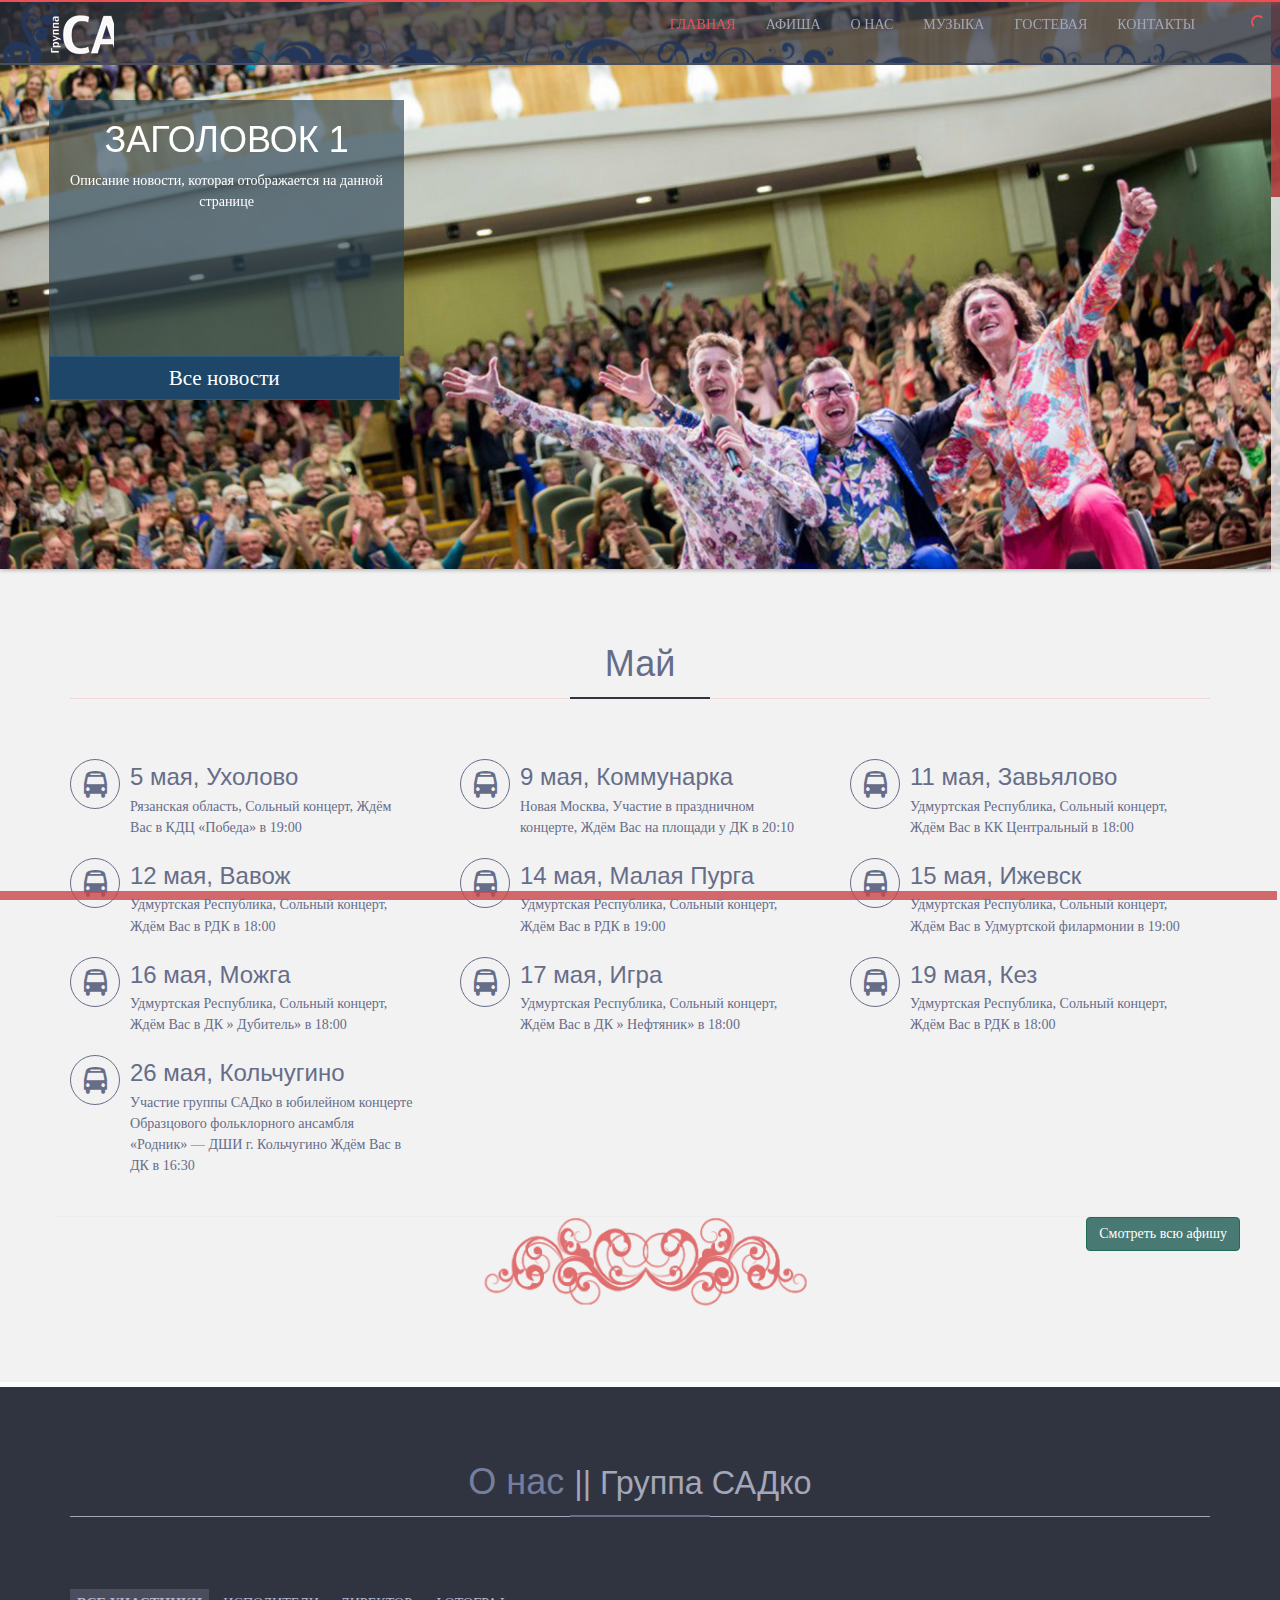
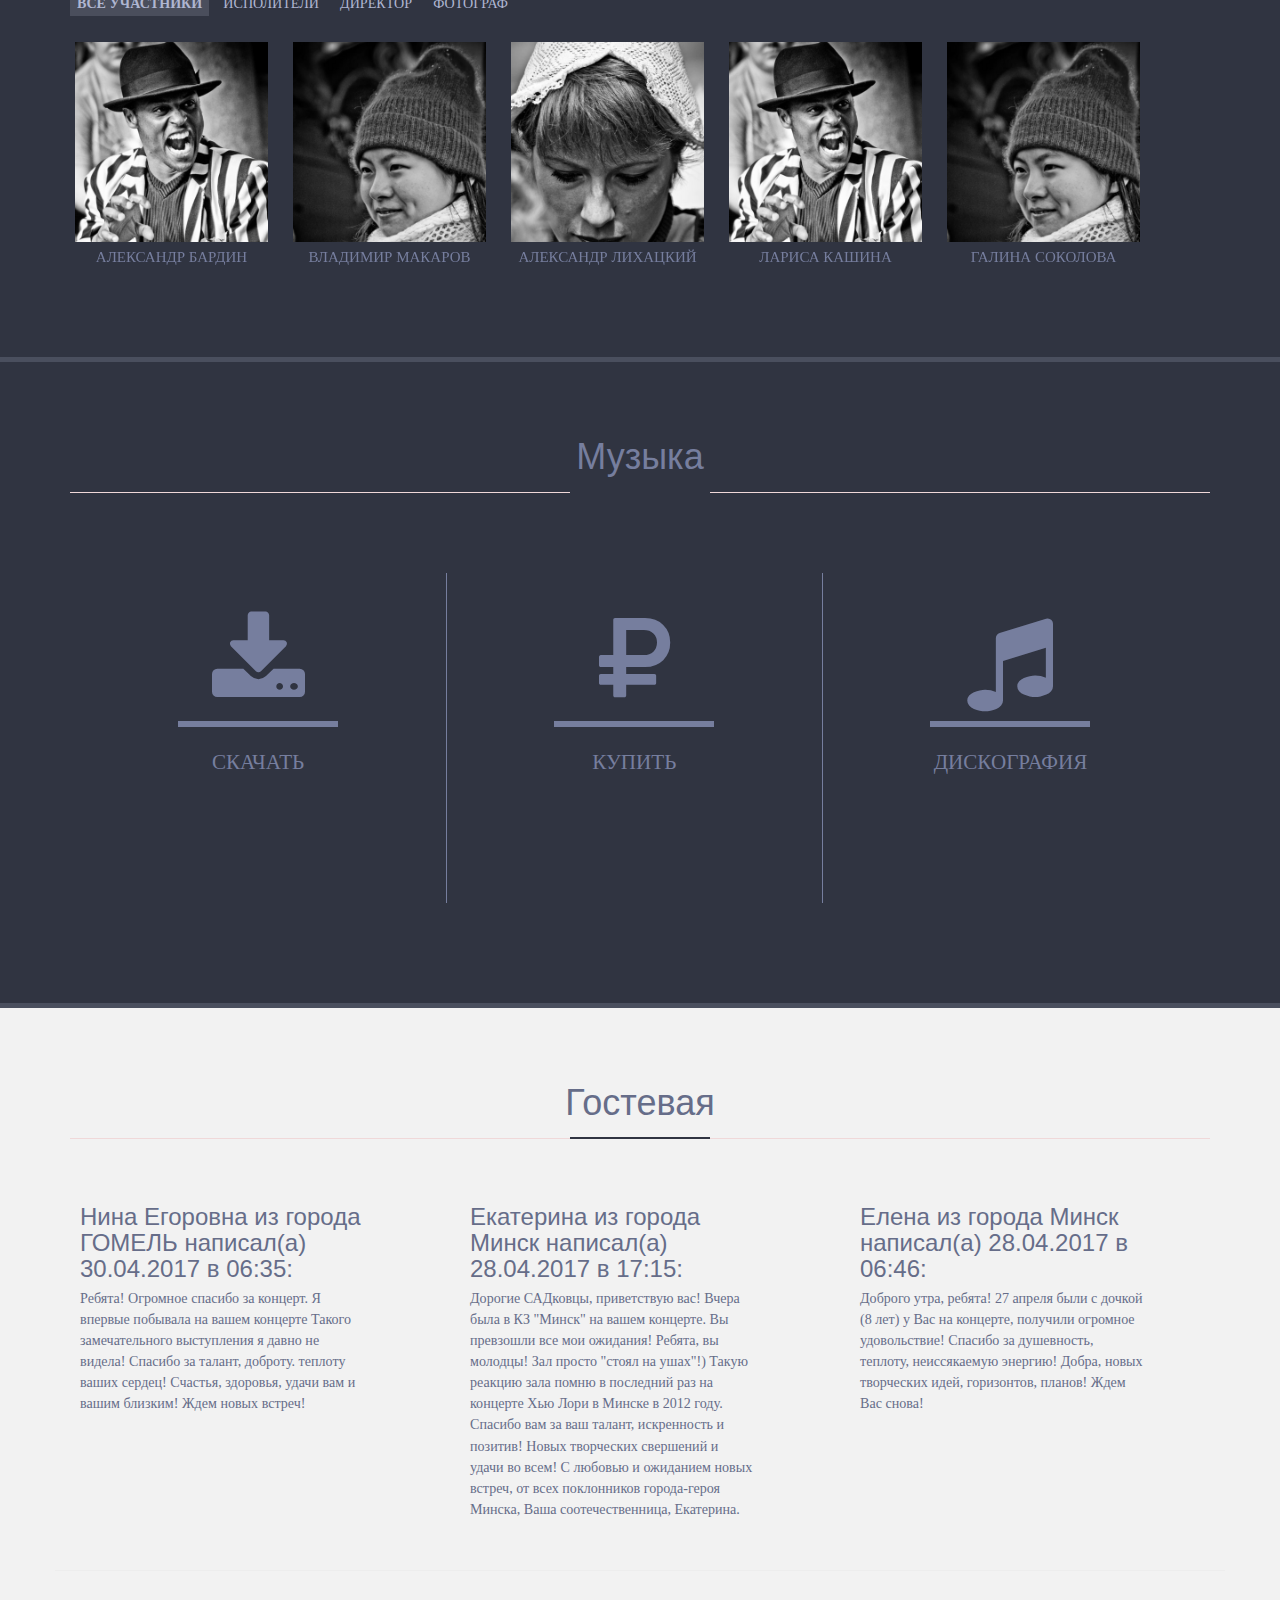
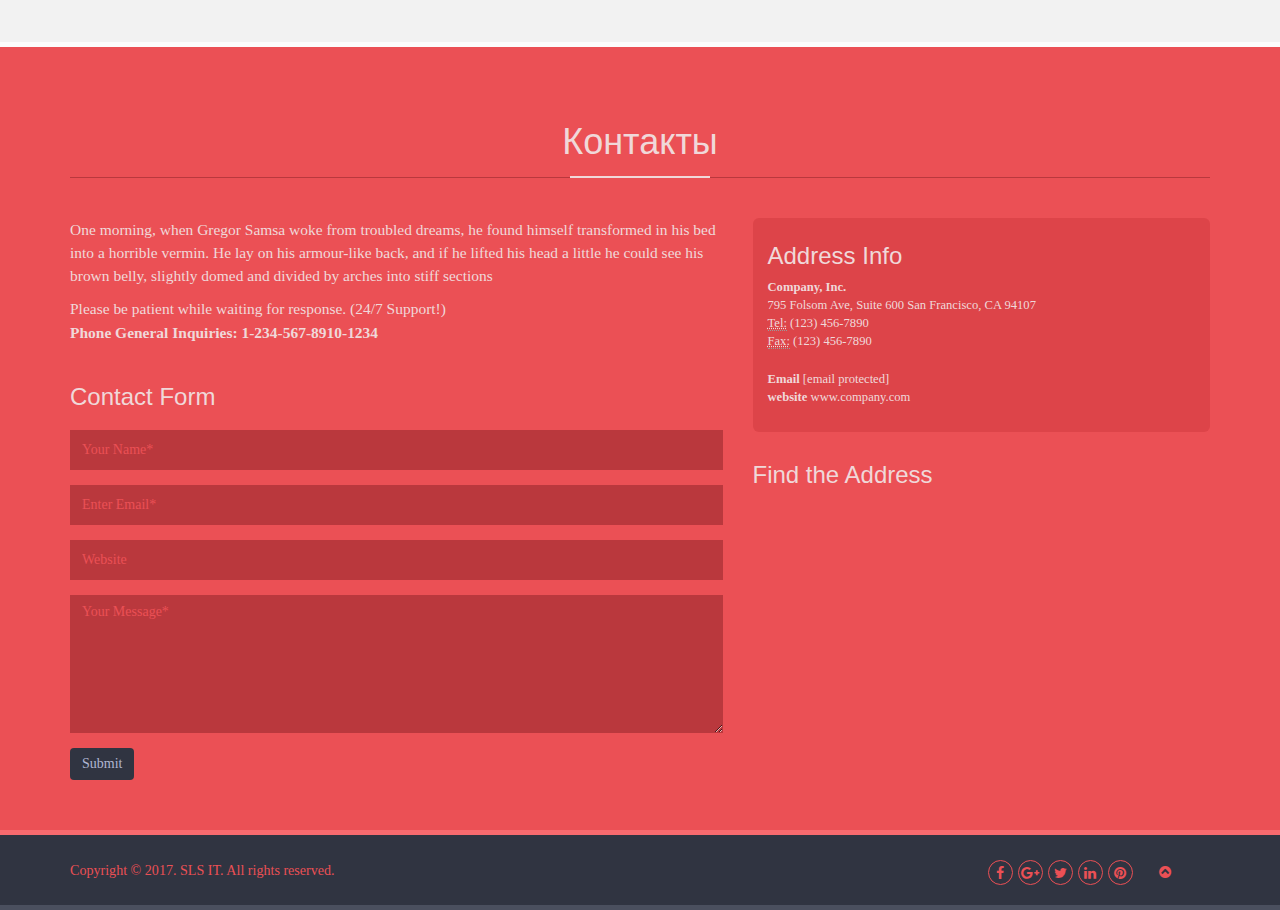
==== commit c697de8b: "set changes" ====
--- a/index.html
+++ b/index.html
@@ -47,7 +47,7 @@
 </div>
 <div id="top" class="header effect6">
     <div class="main-block-header ">
-    <div class="flexslider navbar-collapse collapse" style="width: 30%; height: 30%; text-align: center; max-height: 800px">
+    <div class="flexslider navbar-collapse collapse slider-header-news" style="text-align: center;">
         <ul class="slides" >
 
             <li><div class="news-header">
--- a/css/style.css
+++ b/css/style.css
@@ -258,9 +258,8 @@
 
 .main-block-header{
     background-image: url("../img/slider/Banner-site-2016-6.jpg");
-    padding: 8% 0% 5% 2%;
-    background-size: cover;
-    min-height: 160px;
+    /*padding: 8% 0% 5% 2%;*/
+    background-size: contain;
 }
 
 .btn-success{
--- a/css/custom.css
+++ b/css/custom.css
@@ -304,7 +304,7 @@
     margin: 0;
     position: relative;
     -webkit-border-radius: 4px;
-    -webkit-box-shadow: 0 1px 4px rgba(0, 0, 0, .2);
+    /*-webkit-box-shadow: 0 1px 4px rgba(0, 0, 0, .2);*/
     zoom: 1;
 }
 
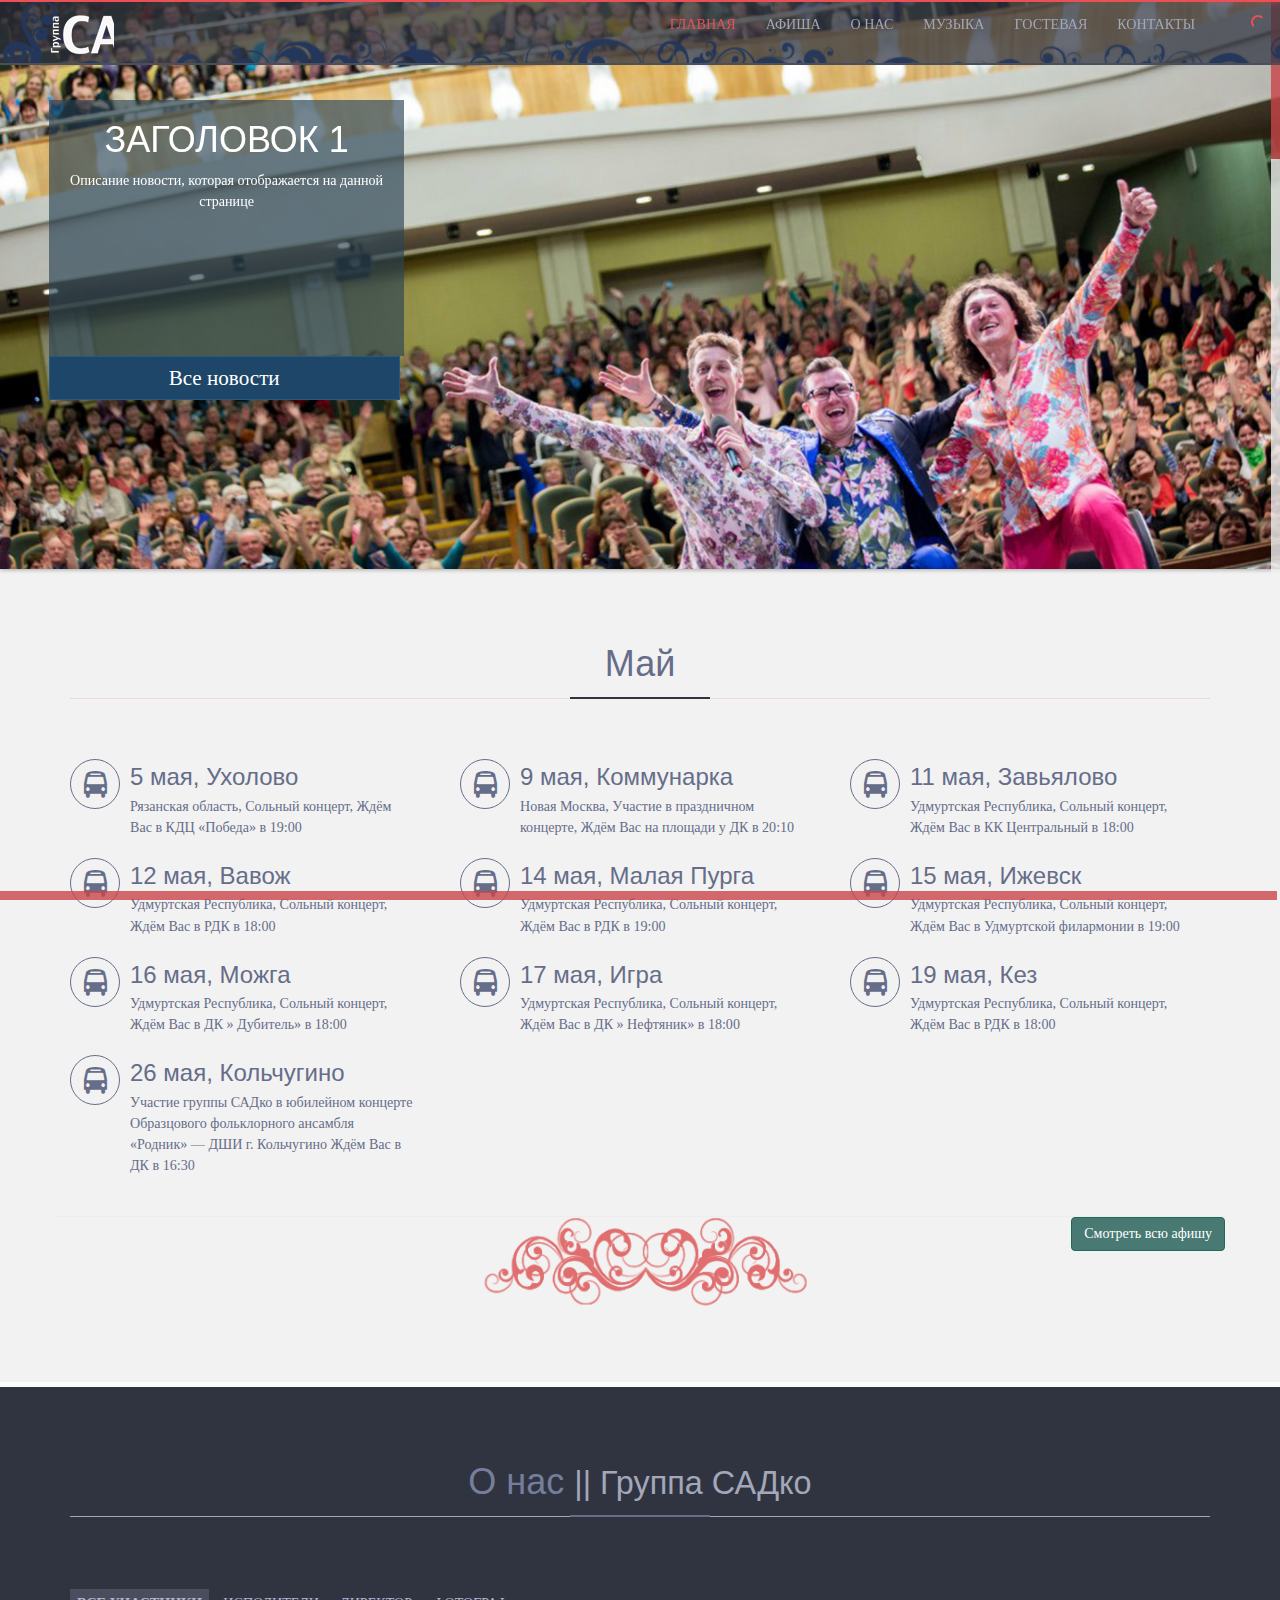
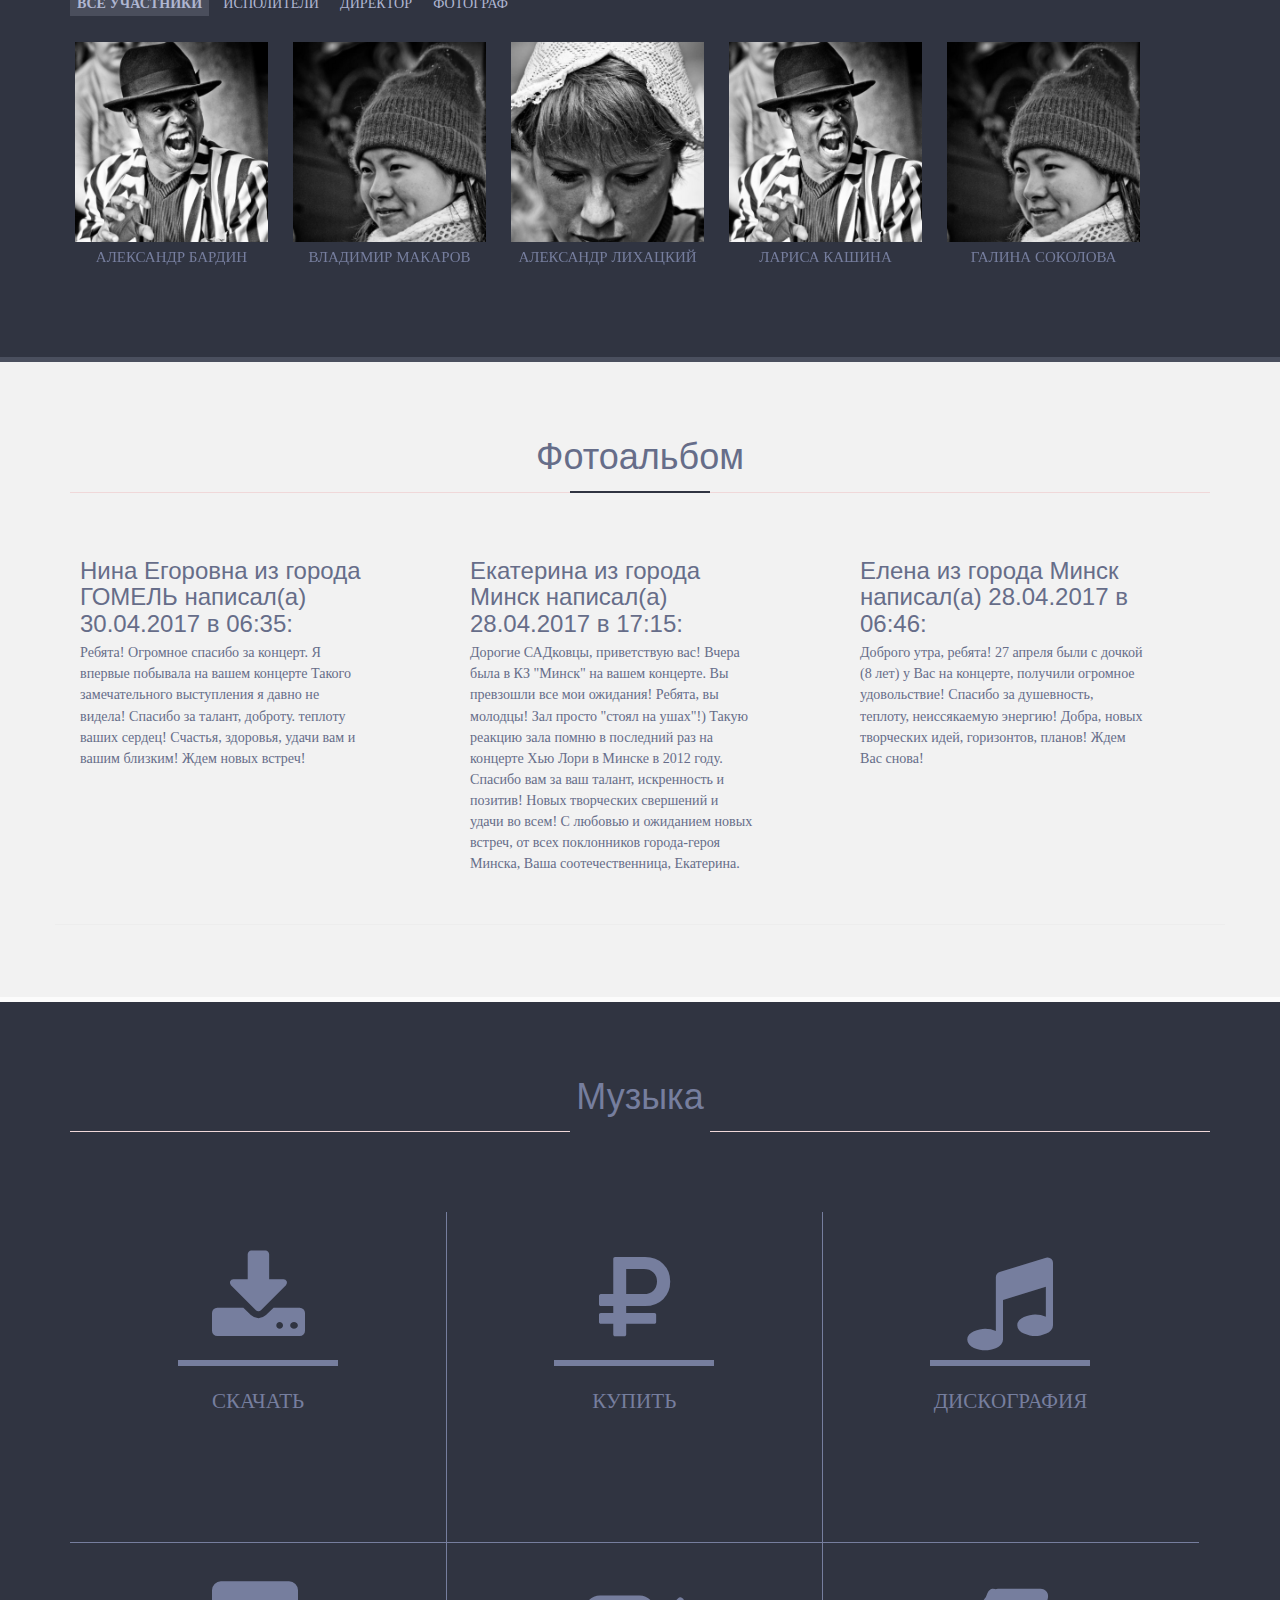
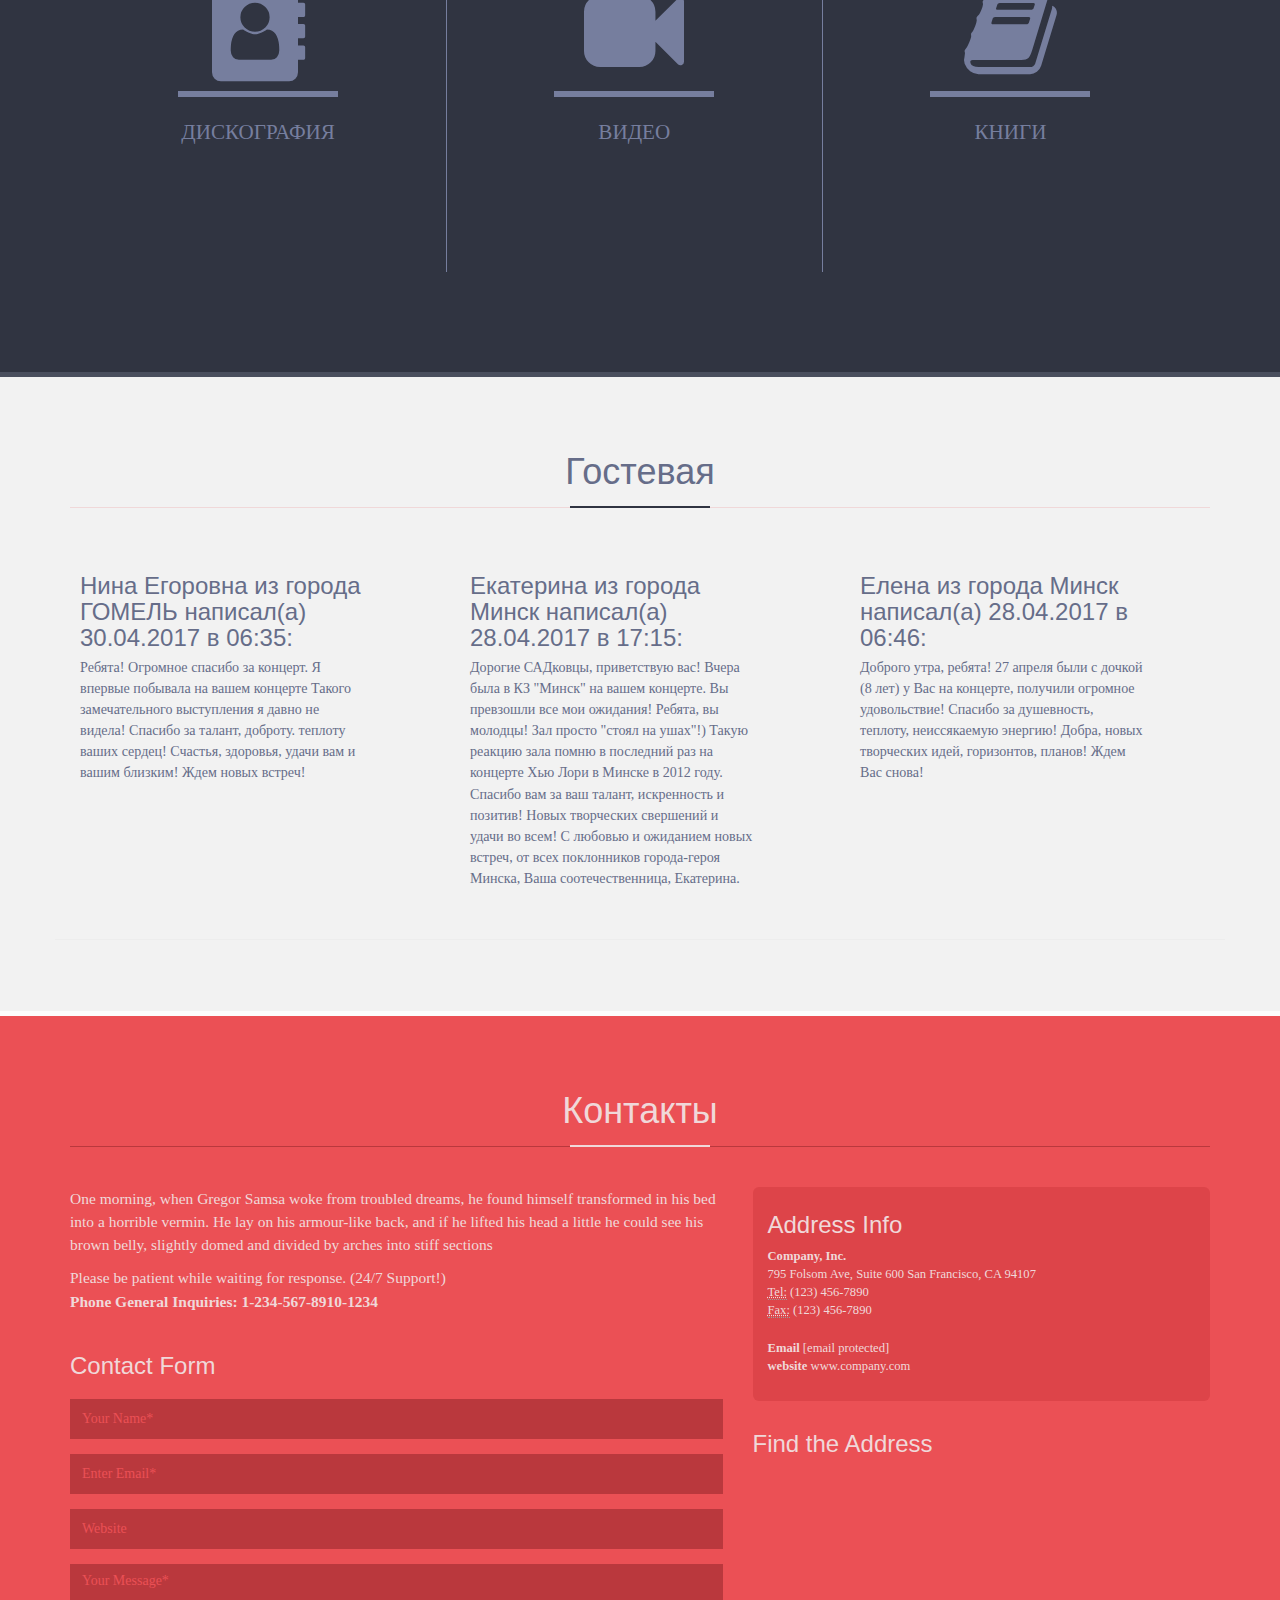
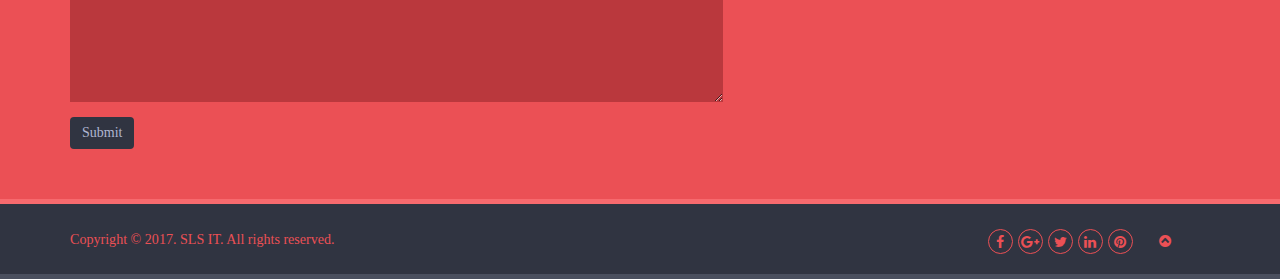
==== commit fe64a092: "add page photos" ====
--- a/index.html
+++ b/index.html
@@ -179,6 +179,10 @@
 
                         </div>
 
+
+                    </div>
+                    <div class="row">
+                            <button class="btn btn-success right-button">Смотреть всю афишу</button>
                     </div>
                     <div class="row">
                         <div class="col-xs-12 col-md-4 col-sm-6"></div>
@@ -186,7 +190,6 @@
                             <img src="img/elements/3.png">
                         </div>
                         <div class="col-xs-12 col-md-4 col-sm-6">
-                        <button class="btn btn-success right-button">Смотреть всю афишу</button>
                         </div>
                     </div>
                 </div>
@@ -269,6 +272,55 @@
     </div>
 </div>
 
+<div id="photo" class="services ha-waypoint">
+    <div class="container">
+        <div class="row">
+            <div class="col-xs-12 col-md-12 col-sm-12">
+                <div class=" container TitleSection">
+                    <header class="page-head">
+                        <h1>Фотоальбом
+                        </h1>
+                    </header>
+                </div>
+                <div class="row">
+                    <div class="ser_wrap_3">
+                        <div class="col-xs-12 col-md-4 col-sm-6">
+                            <ul>
+                                <li>
+                                    <div class="wrap">
+                                        <h3>Нина Егоровна из города ГОМЕЛЬ написал(а) 30.04.2017 в 06:35:</h3>
+                                        <p>Ребята! Огромное спасибо за концерт. Я впервые побывала на вашем концерте Такого замечательного выступления я давно не видела! Спасибо за талант, доброту. теплоту ваших сердец! Счастья, здоровья, удачи вам и вашим близким! Ждем новых встреч!</p>
+                                    </div>
+                                </li>
+                            </ul>
+                        </div>
+                        <div class="col-xs-12 col-md-4 col-sm-6">
+                            <ul>
+                                <li>
+                                    <div class="wrap">
+                                        <h3>Екатерина из города Минск написал(а) 28.04.2017 в 17:15:</h3>
+                                        <p>Дорогие САДковцы, приветствую вас! Вчера была в КЗ "Минск" на вашем концерте. Вы превзошли все мои ожидания! Ребята, вы молодцы! Зал просто "стоял на ушах"!) Такую реакцию зала помню в последний раз на концерте Хью Лори в Минске в 2012 году. Спасибо вам за ваш талант, искренность и позитив! Новых творческих свершений и удачи во всем! С любовью и ожиданием новых встреч, от всех поклонников города-героя Минска, Ваша соотечественница, Екатерина.</p>
+                                    </div>
+                                </li>
+                            </ul>
+                        </div>
+                        <div class="col-xs-12 col-md-4 col-sm-6">
+                            <ul>
+                                <li>
+                                    <div class="wrap">
+                                        <h3>Елена из города Минск написал(а) 28.04.2017 в 06:46:</h3>
+                                        <p>Доброго утра, ребята! 27 апреля были с дочкой (8 лет) у Вас на концерте, получили огромное удовольствие! Спасибо за душевность, теплоту, неиссякаемую энергию! Добра, новых творческих идей, горизонтов, планов! Ждем Вас снова!</p>
+                                    </div>
+                                </li>
+                            </ul>
+                        </div>
+                    </div>
+                </div>
+            </div>
+        </div>
+    </div>
+    <br>
+</div>
 
 <div id="art" class="projects">
     <div class="container">
@@ -286,13 +338,22 @@
                             <ul class="cbp-ig-grid">
                                 <li><a href="#"> <div class="icon_ser"><i class="fa fa-download" style="font-size: 100px; margin-top: 10%"></i></div>
                                     <h3 class="cbp-ig-title">Скачать</h3>
-                                    <span class="cbp-ig-category">Fashion</span> </a></li>
+                                    <span class="cbp-ig-category">Музыка на вашем компьютере</span> </a></li>
                                 <li><a href="#"> <div class="icon_ser"><i class="fa fa-ruble" style="font-size: 100px; margin-top: 10%"></i></div>
                                     <h3 class="cbp-ig-title">Купить</h3>
-                                    <span class="cbp-ig-category">Design</span> </a></li>
+                                    <span class="cbp-ig-category">Группа САДко всегда с вами</span> </a></li>
                                 <li><a href="#"> <div class="icon_ser"><i class="fa fa-music" style="font-size: 100px; margin-top: 10%"></i></div>
                                     <h3 class="cbp-ig-title">Дискография</h3>
-                                    <span class="cbp-ig-category">Lifestyle</span> </a></li>
+                                    <span class="cbp-ig-category">Все альбомы</span> </a></li>
+                                <li><a href="#"> <div class="icon_ser"><i class="fa fa-address-book" style="font-size: 100px; margin-top: 10%"></i></div>
+                                    <h3 class="cbp-ig-title">Дискография</h3>
+                                    <span class="cbp-ig-category">Услышать сейчас</span> </a></li>
+                                <li><a href="#"> <div class="icon_ser"><i class="fa fa-video-camera" style="font-size: 100px; margin-top: 10%"></i></div>
+                                    <h3 class="cbp-ig-title">Видео</h3>
+                                    <span class="cbp-ig-category">Посмотреть сейчас</span> </a></li>
+                                <li><a href="#"> <div class="icon_ser"><i class="fa fa-book" style="font-size: 100px; margin-top: 10%"></i></div>
+                                    <h3 class="cbp-ig-title">Книги</h3>
+                                    <span class="cbp-ig-category"></span> </a></li>
                             </ul>
                         </div>
                     </div>
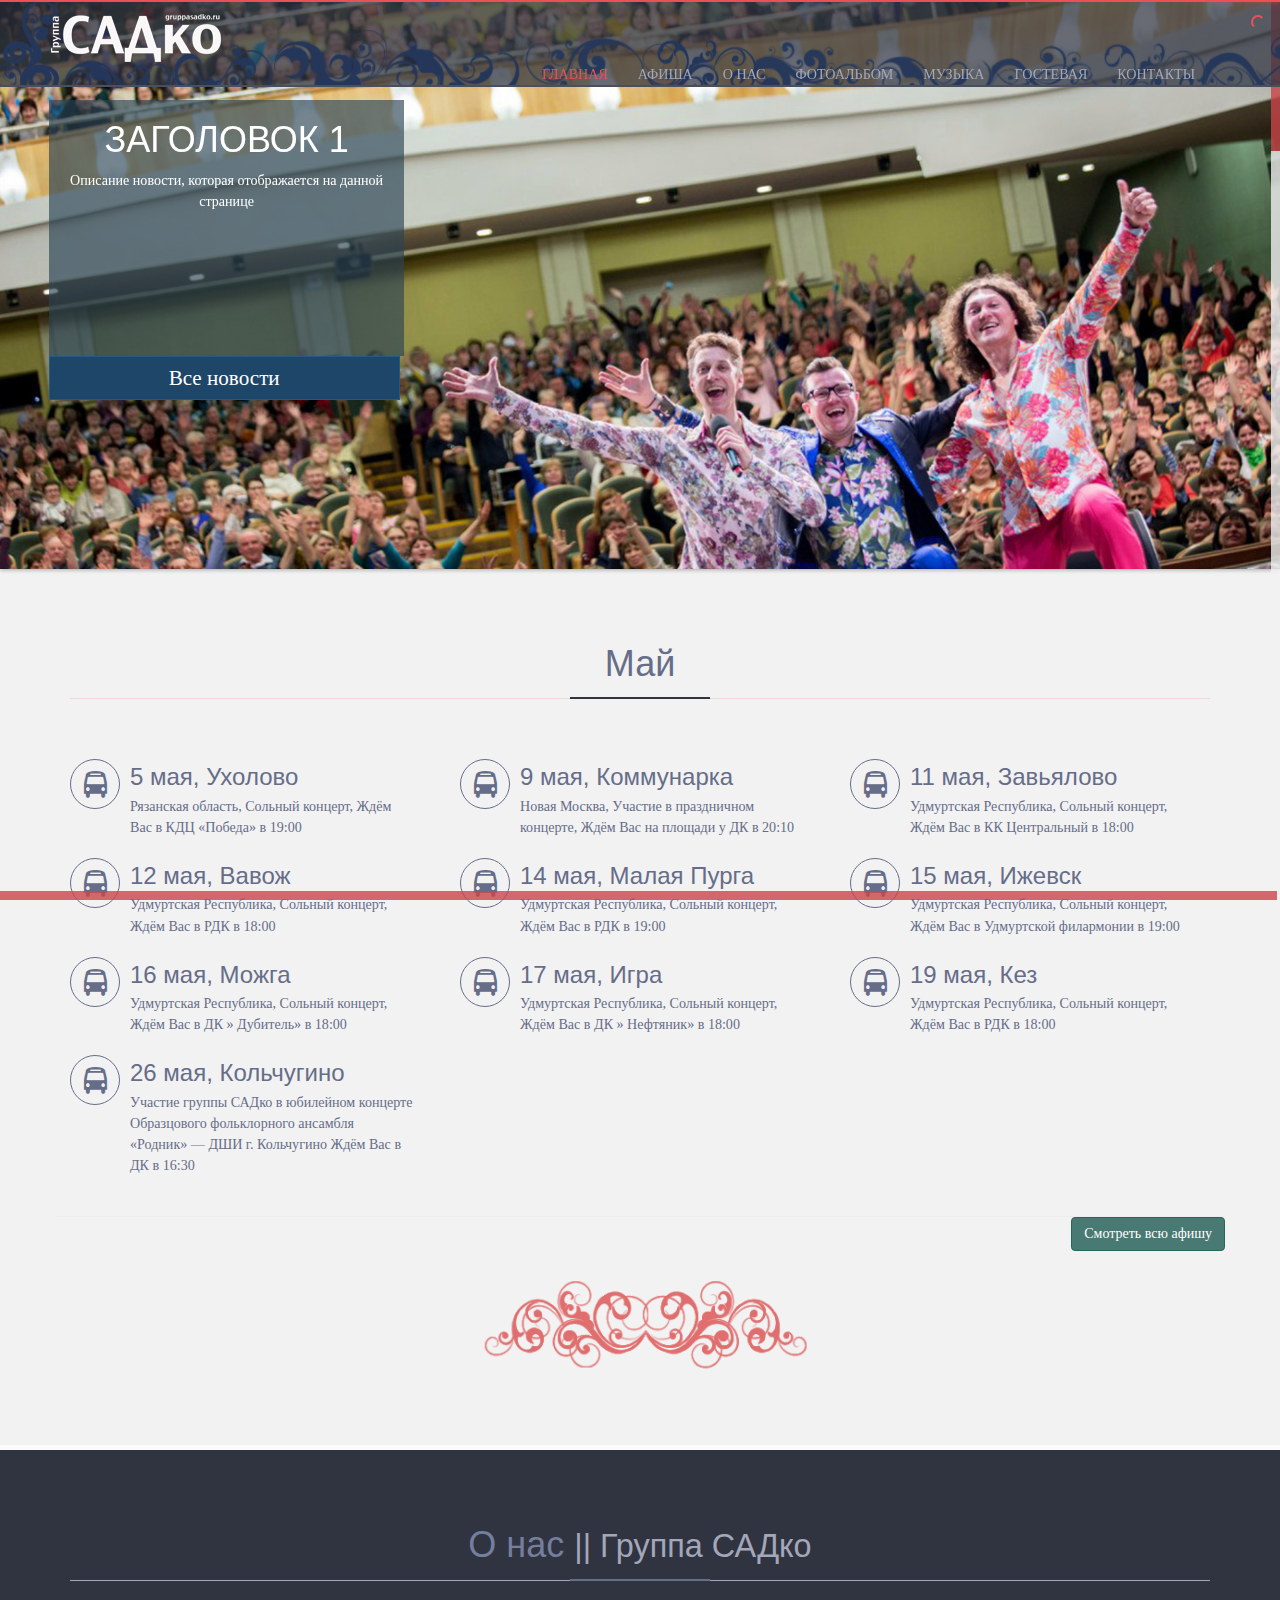
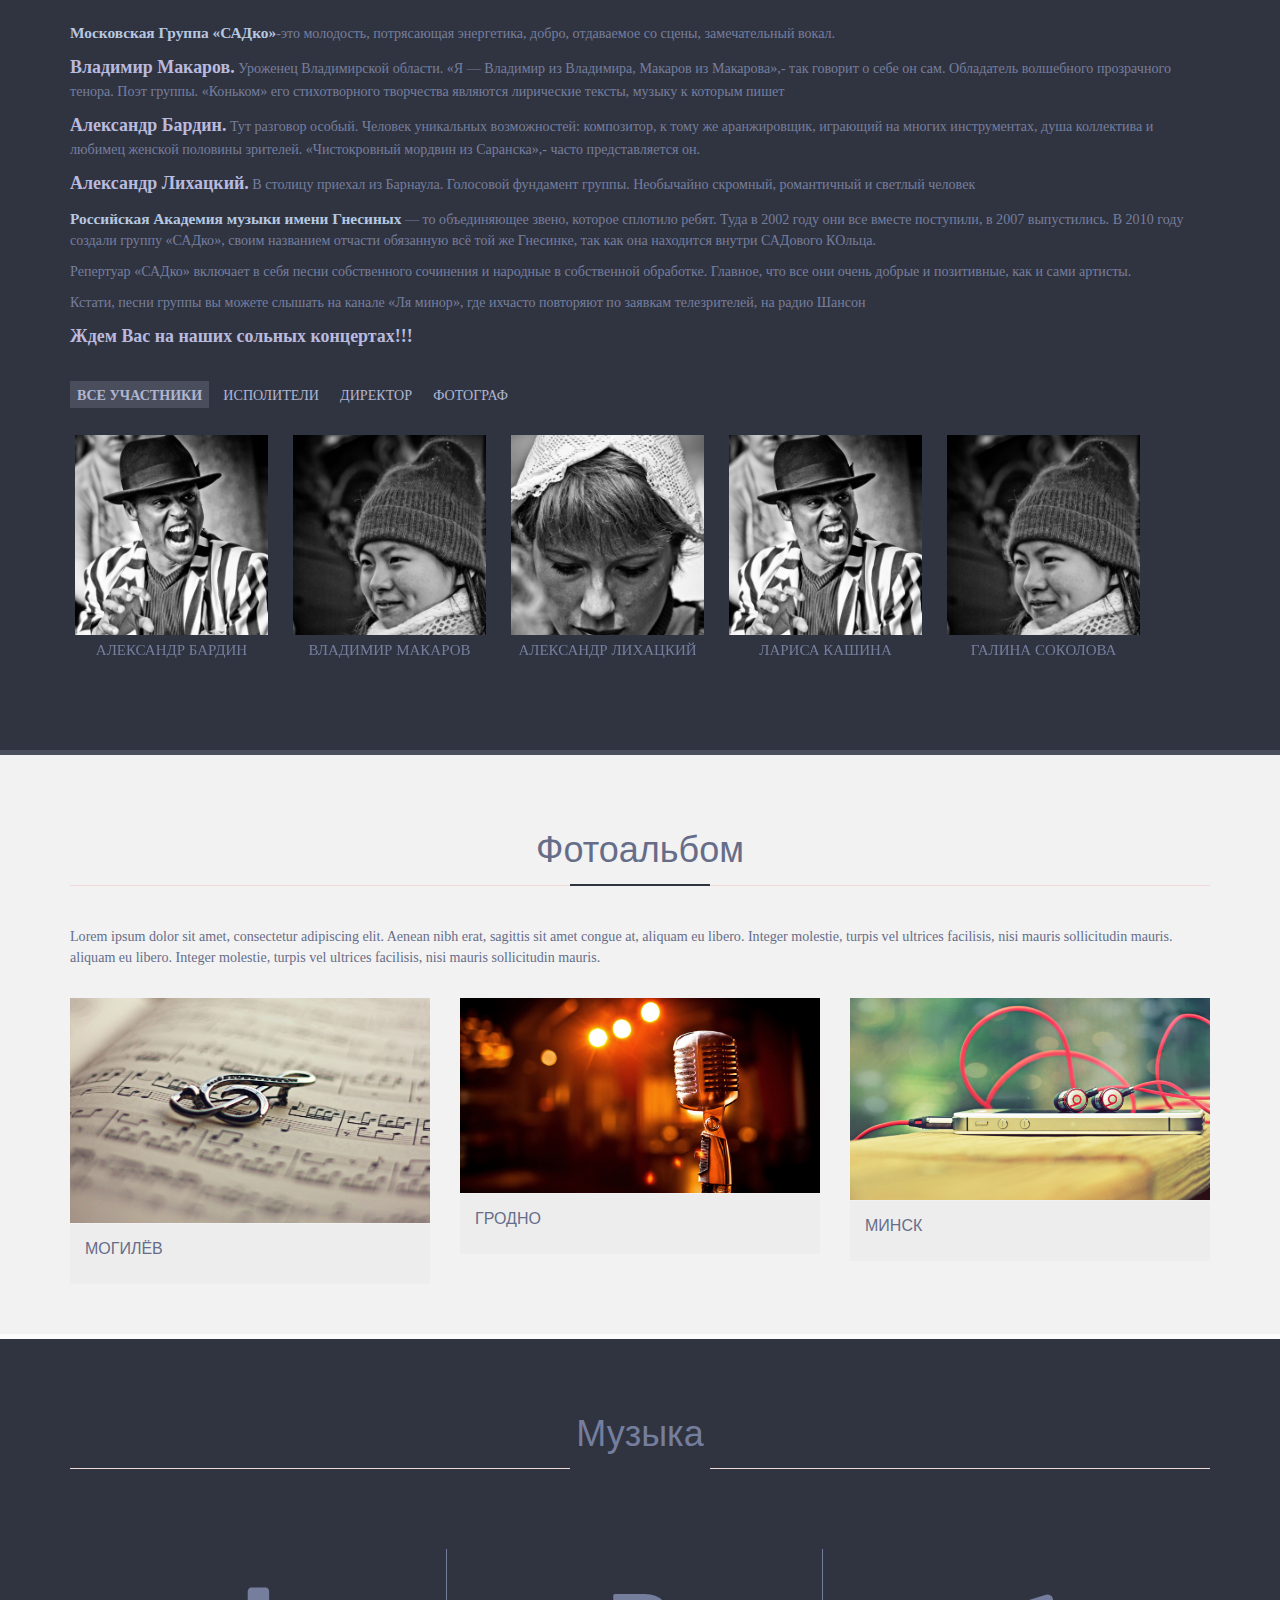
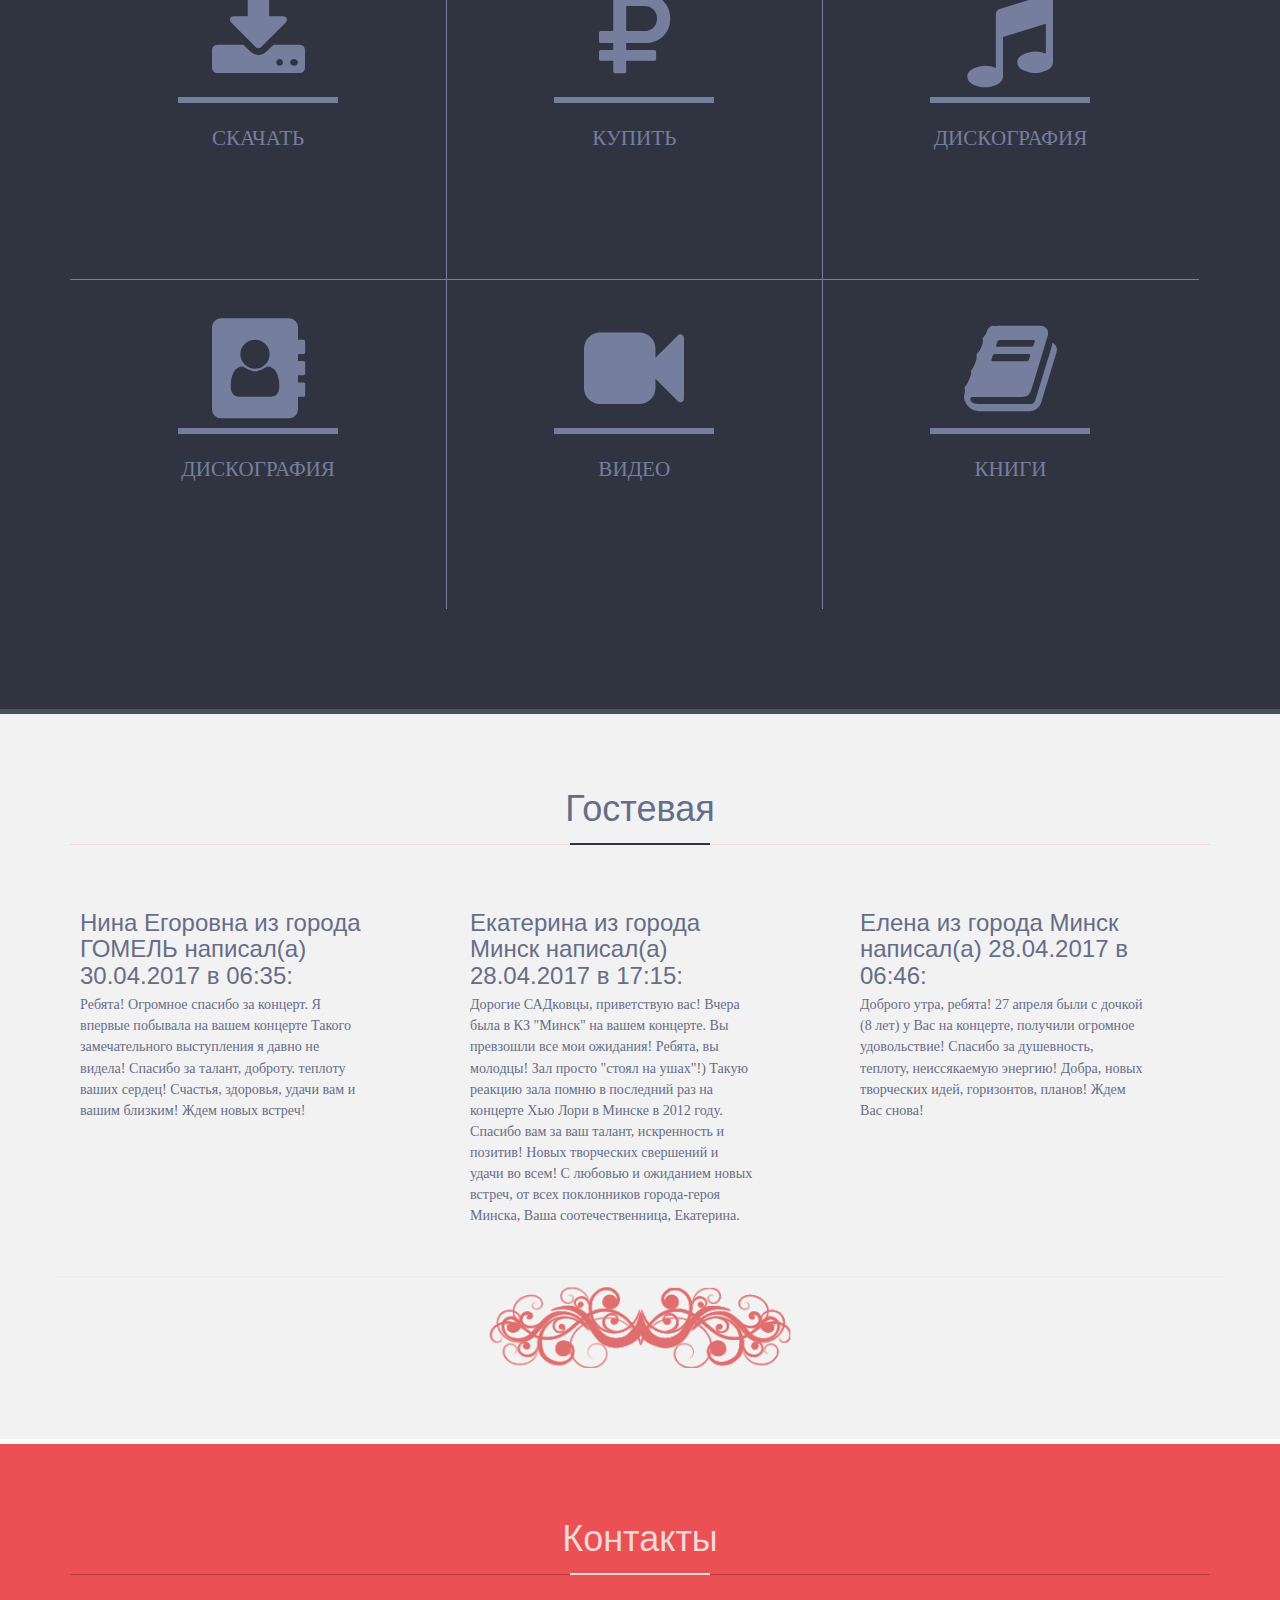
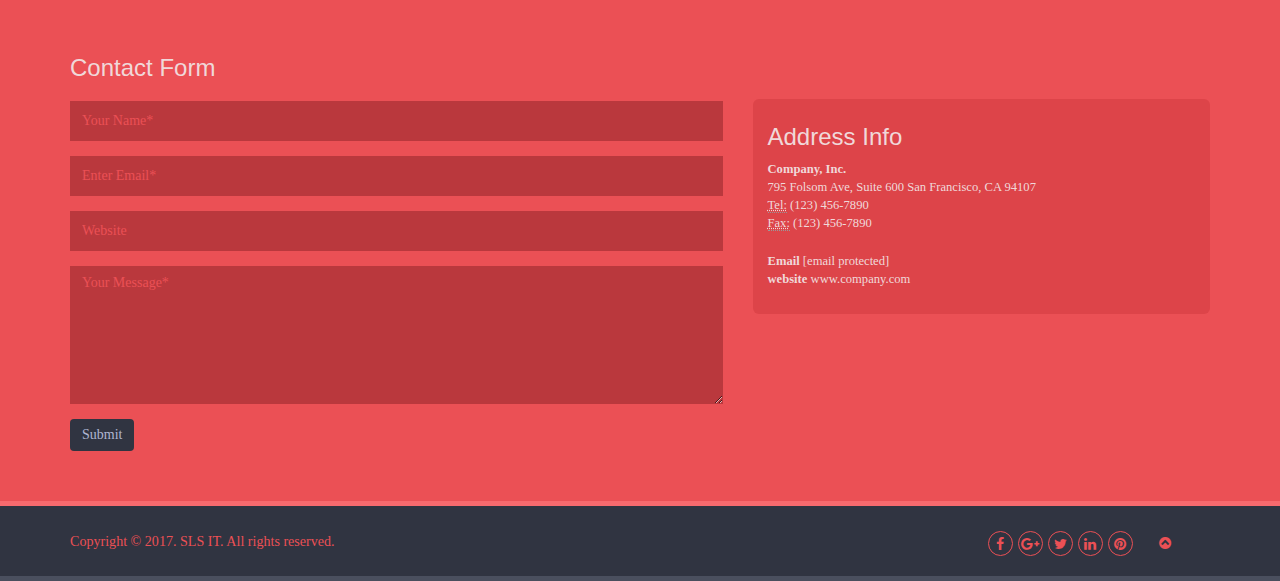
==== commit b8cd12cd: "add photo" ====
--- a/index.html
+++ b/index.html
@@ -22,6 +22,7 @@
 
     <link href="css/font-awesome.css" rel="stylesheet">
     <link href="css/custom.css" rel="stylesheet">
+
 </head>
 <body data-spy="scroll" data-target="#ha-header">
 
@@ -37,6 +38,7 @@
                 <li><a href="#top">Главная</a></li>
                 <li><a href="#timetable">Афиша</a></li>
                 <li><a href="#about">О нас</a></li>
+                <li><a href="#photo">Фотоальбом</a></li>
                 <li><a href="#art">Музыка</a></li>
                 <li><a href="#visitors">Гостевая</a></li>
                 <li><a href="#contact">Контакты</a></li>
@@ -47,48 +49,54 @@
 </div>
 <div id="top" class="header effect6">
     <div class="main-block-header ">
-    <div class="flexslider navbar-collapse collapse slider-header-news" style="text-align: center;">
-        <ul class="slides" >
-
-            <li><div class="news-header">
-                <div class="row row-news">
-                    <h1 class="title-news-header">ЗАГОЛОВОК 1</h1>
-                </div>
-                <div class="row row-news">
-                    <p class="text-news-header">Описание новости, которая отображается на данной странице</p>
-                </div>
-            </div>
-            </li>
-            <li><div class="news-header">
-                <div class="row row-news">
-                    <h1 class="title-news-header">ЗАГОЛОВОК 2</h1>
-                </div>
-                <div class="row row-news">
-                    <p class="text-news-header">Описание новости, которая отображается на данной странице</p>
-                </div>
-            </div>
-            </li>
-            <li><div class="news-header">
-                <div class="row row-news">
-                    <h1 class="title-news-header">ЗАГОЛОВОК 3</h1>
-                </div>
-                <div class="row row-news">
-                    <p class="text-news-header">Описание новости, которая отображается на данной странице</p>
-                </div>
-            </div>
-            </li>
-        </ul>
-        <div class="row row-news">
-            <button class="btn btn-primary" >Все новости</button>
-        </div>
-    </div>
+        <div class="flexslider navbar-collapse collapse slider-header-news" style="text-align: center;">
+            <ul class="slides">
+
+                <li>
+                    <div class="news-header">
+                        <div class="row row-news">
+                            <h1 class="title-news-header">ЗАГОЛОВОК 1</h1>
+                        </div>
+                        <div class="row row-news">
+                            <p class="text-news-header">Описание новости, которая отображается на данной странице</p>
+                        </div>
+                    </div>
+                </li>
+                <li>
+                    <div class="news-header">
+                        <div class="row row-news">
+                            <h1 class="title-news-header">ЗАГОЛОВОК 2</h1>
+                        </div>
+                        <div class="row row-news">
+                            <p class="text-news-header">Описание новости, которая отображается на данной странице</p>
+                        </div>
+                    </div>
+                </li>
+                <li>
+                    <div class="news-header">
+                        <div class="row row-news">
+                            <h1 class="title-news-header">ЗАГОЛОВОК 3</h1>
+                        </div>
+                        <div class="row row-news">
+                            <p class="text-news-header">Описание новости, которая отображается на данной странице</p>
+                        </div>
+                    </div>
+                </li>
+            </ul>
+            <div class="row row-news">
+                <button class="btn btn-primary">Все новости</button>
+            </div>
+        </div>
 
     </div>
 </div>
 
 <div class="navbar-toggle" data-toggle="collapse" data-target=".navbar-collapse" style="width: 100%; left: 4%">
-    <button class="btn btn-primary" style="border-radius: 0px; width: 100%; background-color:rgb(29, 70, 105)">Все новости</button>
-</div>
+    <button class="btn btn-primary" style="border-radius: 0px; width: 100%; background-color:rgb(29, 70, 105)">Все
+        новости
+    </button>
+</div>
+
 <div id="timetable" data-animate-down="ha-header-small" data-animate-up="ha-header-large" class="services ha-waypoint">
     <div class="container">
         <div class="row">
@@ -102,46 +110,47 @@
                 <div class="row">
                     <div class="ser_wrap_3">
                         <div class="col-xs-12 col-md-4 col-sm-6">
-                                    <div class="icon_ser"><i class="fa fa-bus"></i></div>
-                                    <div class="wrap">
-                                        <h3>5 мая, Ухолово</h3>
-                                        <p>Рязанская область, Сольный концерт, Ждём Вас в КДЦ «Победа» в 19:00</p>
-                                    </div>
-                            </div><div class="col-xs-12 col-md-4 col-sm-6">
-                                    <div class="icon_ser"><i class="fa fa-bus"></i></div>
-                                    <div class="wrap">
-                                        <h3>9 мая, Коммунарка</h3>
-                                        <p>Новая Москва, Участие в праздничном концерте, Ждём Вас на площади у ДК  в 20:10</p>
-                                    </div>
-                        </div>
-                        <div class="col-xs-12 col-md-4 col-sm-6">
-                                    <div class="icon_ser"><i class="fa fa-bus"></i></div>
-                                    <div class="wrap">
-                                        <h3>11 мая, Завьялово</h3>
-                                        <p>Удмуртская Республика, Сольный концерт, Ждём Вас в КК Центральный в 18:00</p>
-                                    </div>
-                            </div>
-                        <div class="col-xs-12 col-md-4 col-sm-6">
-                                    <div class="icon_ser"><i class="fa fa-bus"></i></div>
-                                    <div class="wrap">
-                                        <h3>12 мая, Вавож</h3>
-                                        <p>Удмуртская Республика, Сольный концерт, Ждём Вас в РДК в 18:00</p>
-                                    </div>
-
-                        </div>
-                        <div class="col-xs-12 col-md-4 col-sm-6">
-                                    <div class="icon_ser"><i class="fa fa-bus"></i></div>
-                                    <div class="wrap">
-                                        <h3>14 мая, Малая Пурга</h3>
-                                        <p>Удмуртская Республика, Сольный концерт, Ждём Вас в РДК в 19:00</p>
-                                    </div>
-</div>
-                        <div class="col-xs-12 col-md-4 col-sm-6">
-                                    <div class="icon_ser"><i class="fa fa-bus"></i></div>
-                                    <div class="wrap">
-                                        <h3>15 мая, Ижевск</h3>
-                                        <p>Удмуртская Республика, Сольный концерт, Ждём Вас в Удмуртской филармонии в 19:00</p>
-                                    </div>
+                            <div class="icon_ser"><i class="fa fa-bus"></i></div>
+                            <div class="wrap">
+                                <h3>5 мая, Ухолово</h3>
+                                <p>Рязанская область, Сольный концерт, Ждём Вас в КДЦ «Победа» в 19:00</p>
+                            </div>
+                        </div>
+                        <div class="col-xs-12 col-md-4 col-sm-6">
+                            <div class="icon_ser"><i class="fa fa-bus"></i></div>
+                            <div class="wrap">
+                                <h3>9 мая, Коммунарка</h3>
+                                <p>Новая Москва, Участие в праздничном концерте, Ждём Вас на площади у ДК в 20:10</p>
+                            </div>
+                        </div>
+                        <div class="col-xs-12 col-md-4 col-sm-6">
+                            <div class="icon_ser"><i class="fa fa-bus"></i></div>
+                            <div class="wrap">
+                                <h3>11 мая, Завьялово</h3>
+                                <p>Удмуртская Республика, Сольный концерт, Ждём Вас в КК Центральный в 18:00</p>
+                            </div>
+                        </div>
+                        <div class="col-xs-12 col-md-4 col-sm-6">
+                            <div class="icon_ser"><i class="fa fa-bus"></i></div>
+                            <div class="wrap">
+                                <h3>12 мая, Вавож</h3>
+                                <p>Удмуртская Республика, Сольный концерт, Ждём Вас в РДК в 18:00</p>
+                            </div>
+
+                        </div>
+                        <div class="col-xs-12 col-md-4 col-sm-6">
+                            <div class="icon_ser"><i class="fa fa-bus"></i></div>
+                            <div class="wrap">
+                                <h3>14 мая, Малая Пурга</h3>
+                                <p>Удмуртская Республика, Сольный концерт, Ждём Вас в РДК в 19:00</p>
+                            </div>
+                        </div>
+                        <div class="col-xs-12 col-md-4 col-sm-6">
+                            <div class="icon_ser"><i class="fa fa-bus"></i></div>
+                            <div class="wrap">
+                                <h3>15 мая, Ижевск</h3>
+                                <p>Удмуртская Республика, Сольный концерт, Ждём Вас в Удмуртской филармонии в 19:00</p>
+                            </div>
 
                         </div>
                         <div class="col-xs-12 col-md-4 col-sm-6">
@@ -182,8 +191,11 @@
 
                     </div>
                     <div class="row">
-                            <button class="btn btn-success right-button">Смотреть всю афишу</button>
-                    </div>
+                        <button class="btn btn-success right-button">Смотреть всю афишу</button>
+                    </div>
+                    <br/>
+                    <br/>
+                    <br/>
                     <div class="row">
                         <div class="col-xs-12 col-md-4 col-sm-6"></div>
                         <div class="col-xs-12 col-md-4 col-sm-6">
@@ -198,7 +210,6 @@
     </div>
     <br>
 </div>
-
 
 <div id="about" class="portfolio">
     <div class="container">
@@ -217,6 +228,31 @@
     <div class="container">
         <div class="row">
             <div class="col-xs-12 col-md-12 col-sm-12">
+                <p>
+                    <b class="text-grey">Московская Группа «САДко»</b>-это молодость, потрясающая энергетика, добро, отдаваемое со сцены,
+                    замечательный вокал. </p>
+
+                <p><b class="text-grey-2">Владимир Макаров.</b> Уроженец Владимирской области. «Я — Владимир из Владимира, Макаров из Макарова»,-
+                    так говорит о себе он сам. Обладатель волшебного прозрачного тенора. Поэт группы. «Коньком» его
+                    стихотворного творчества являются лирические тексты, музыку к которым пишет</p>
+
+                <p><b class="text-grey-2">Александр Бардин.</b> Тут разговор особый. Человек уникальных возможностей: композитор, к тому же
+                    аранжировщик, играющий на многих инструментах, душа коллектива и любимец женской половины зрителей.
+                    «Чистокровный мордвин из Саранска»,- часто представляется он.</p>
+
+                <p> <b class="text-grey-2">Александр Лихацкий.</b> В столицу приехал из Барнаула. Голосовой фундамент группы. Необычайно скромный,
+                    романтичный и светлый человек</p>
+
+                <p> <b class="text-grey">Российская Академия музыки имени Гнесиных</b> — то объединяющее звено, которое сплотило ребят. Туда в
+                    2002 году они все вместе поступили, в 2007 выпустились. В 2010 году создали группу «САДко», своим
+                    названием отчасти обязанную всё той же Гнесинке, так как она находится внутри САДового КОльца.</p>
+
+                <p> Репертуар «САДко» включает в себя песни собственного сочинения и народные в собственной обработке.
+                    Главное, что все они очень добрые и позитивные, как и сами артисты.</p>
+                <p> Кстати, песни группы вы можете слышать на канале «Ля минор», где ихчасто повторяют по заявкам
+                    телезрителей, на радио Шансон</p>
+
+                <p> <b class="text-grey-2">Ждем Вас на наших сольных концертах!!!</b></p>
                 <section id="filter_header" class="clearfix portfolioFilter">
                     <ul id="filters" class="option-set clearfix" data-option-key="filter">
                         <li><a href="#filter" data-option-value="*" class="selected">Все участники</a></li>
@@ -227,7 +263,8 @@
                 </section>
                 <div id="filter_container" class="clearfix portfolioContainer">
                     <div class="element executors_group copywriting" data-category="executors_group">
-                        <div class="hexagon"><a href="about_1.html"> <span class="mask"></span> <img src="img/2.jpg" alt="filter"/>
+                        <div class="hexagon"><a href="about_1.html"> <span class="mask"></span> <img src="img/2.jpg"
+                                                                                                     alt="filter"/>
                         </a>
                             <div class="portfolio-title">
                                 <h4>Александр Бардин<span></span></h4>
@@ -265,61 +302,76 @@
                                 <h4>Галина Соколова<span>Фотограф</span></h4>
                             </div>
                         </div>
-                    </div>
-                </div>
-            </div>
-        </div>
-    </div>
-</div>
-
-<div id="photo" class="services ha-waypoint">
+
+
+                    </div>
+                </div>
+            </div>
+        </div>
+    </div>
+</div>
+
+<div id="photo" class="about">
+
     <div class="container">
         <div class="row">
             <div class="col-xs-12 col-md-12 col-sm-12">
                 <div class=" container TitleSection">
                     <header class="page-head">
-                        <h1>Фотоальбом
-                        </h1>
+                        <h1>Фотоальбом</h1>
                     </header>
                 </div>
+                <p>Lorem ipsum dolor sit amet, consectetur adipiscing elit. Aenean nibh erat, sagittis sit amet congue
+                    at, aliquam eu libero. Integer molestie, turpis vel ultrices facilisis, nisi mauris sollicitudin
+                    mauris. aliquam eu libero. Integer molestie, turpis vel ultrices facilisis, nisi mauris sollicitudin
+                    mauris.</p>
                 <div class="row">
-                    <div class="ser_wrap_3">
-                        <div class="col-xs-12 col-md-4 col-sm-6">
-                            <ul>
-                                <li>
-                                    <div class="wrap">
-                                        <h3>Нина Егоровна из города ГОМЕЛЬ написал(а) 30.04.2017 в 06:35:</h3>
-                                        <p>Ребята! Огромное спасибо за концерт. Я впервые побывала на вашем концерте Такого замечательного выступления я давно не видела! Спасибо за талант, доброту. теплоту ваших сердец! Счастья, здоровья, удачи вам и вашим близким! Ждем новых встреч!</p>
-                                    </div>
-                                </li>
-                            </ul>
-                        </div>
-                        <div class="col-xs-12 col-md-4 col-sm-6">
-                            <ul>
-                                <li>
-                                    <div class="wrap">
-                                        <h3>Екатерина из города Минск написал(а) 28.04.2017 в 17:15:</h3>
-                                        <p>Дорогие САДковцы, приветствую вас! Вчера была в КЗ "Минск" на вашем концерте. Вы превзошли все мои ожидания! Ребята, вы молодцы! Зал просто "стоял на ушах"!) Такую реакцию зала помню в последний раз на концерте Хью Лори в Минске в 2012 году. Спасибо вам за ваш талант, искренность и позитив! Новых творческих свершений и удачи во всем! С любовью и ожиданием новых встреч, от всех поклонников города-героя Минска, Ваша соотечественница, Екатерина.</p>
-                                    </div>
-                                </li>
-                            </ul>
-                        </div>
-                        <div class="col-xs-12 col-md-4 col-sm-6">
-                            <ul>
-                                <li>
-                                    <div class="wrap">
-                                        <h3>Елена из города Минск написал(а) 28.04.2017 в 06:46:</h3>
-                                        <p>Доброго утра, ребята! 27 апреля были с дочкой (8 лет) у Вас на концерте, получили огромное удовольствие! Спасибо за душевность, теплоту, неиссякаемую энергию! Добра, новых творческих идей, горизонтов, планов! Ждем Вас снова!</p>
-                                    </div>
-                                </li>
-                            </ul>
-                        </div>
-                    </div>
-                </div>
-            </div>
-        </div>
-    </div>
-    <br>
+                    <div class="col-xs-12 col-md-4 col-sm-12">
+                        <div class="about_wrap">
+                            <div class="holder"><img src="img/slider/1-1.jpg" alt="about"></div>
+                            <div class="arrow"></div>
+                            <div class="about_data">
+                                <ul class="title">
+                                    <li>
+                                        <h2>Могилёв</h2>
+                                    </li>
+
+                                </ul>
+
+                            </div>
+                        </div>
+                    </div>
+                    <div class="col-xs-12 col-md-4 col-sm-12">
+                        <div class="about_wrap">
+                            <div class="holder"><img src="img/slider/1-2.jpg" alt="about"></div>
+                            <div class="arrow"></div>
+                            <div class="about_data">
+                                <ul class="title">
+                                    <li>
+                                        <h2>Гродно</h2>
+                                    </li>
+                                </ul>
+
+                            </div>
+                        </div>
+                    </div>
+                    <div class="col-xs-12 col-md-4 col-sm-12">
+                        <div class="about_wrap">
+                            <div class="holder"><img src="img/slider/1-3.jpg" alt="about"></div>
+                            <div class="arrow"></div>
+                            <div class="about_data">
+                                <ul class="title">
+                                    <li>
+                                        <h2>Минск</h2>
+                                    </li>
+                                </ul>
+                            </div>
+                        </div>
+                    </div>
+                </div>
+            </div>
+        </div>
+    </div>
 </div>
 
 <div id="art" class="projects">
@@ -336,22 +388,34 @@
                     <div class="col-xs-12 col-md-12 col-sm-12">
                         <div class="project_wrap">
                             <ul class="cbp-ig-grid">
-                                <li><a href="#"> <div class="icon_ser"><i class="fa fa-download" style="font-size: 100px; margin-top: 10%"></i></div>
+                                <li><a href="#">
+                                    <div class="icon_ser"><i class="fa fa-download"
+                                                             style="font-size: 100px; margin-top: 10%"></i></div>
                                     <h3 class="cbp-ig-title">Скачать</h3>
                                     <span class="cbp-ig-category">Музыка на вашем компьютере</span> </a></li>
-                                <li><a href="#"> <div class="icon_ser"><i class="fa fa-ruble" style="font-size: 100px; margin-top: 10%"></i></div>
+                                <li><a href="#">
+                                    <div class="icon_ser"><i class="fa fa-ruble"
+                                                             style="font-size: 100px; margin-top: 10%"></i></div>
                                     <h3 class="cbp-ig-title">Купить</h3>
                                     <span class="cbp-ig-category">Группа САДко всегда с вами</span> </a></li>
-                                <li><a href="#"> <div class="icon_ser"><i class="fa fa-music" style="font-size: 100px; margin-top: 10%"></i></div>
+                                <li><a href="#">
+                                    <div class="icon_ser"><i class="fa fa-music"
+                                                             style="font-size: 100px; margin-top: 10%"></i></div>
                                     <h3 class="cbp-ig-title">Дискография</h3>
                                     <span class="cbp-ig-category">Все альбомы</span> </a></li>
-                                <li><a href="#"> <div class="icon_ser"><i class="fa fa-address-book" style="font-size: 100px; margin-top: 10%"></i></div>
+                                <li><a href="#">
+                                    <div class="icon_ser"><i class="fa fa-address-book"
+                                                             style="font-size: 100px; margin-top: 10%"></i></div>
                                     <h3 class="cbp-ig-title">Дискография</h3>
                                     <span class="cbp-ig-category">Услышать сейчас</span> </a></li>
-                                <li><a href="#"> <div class="icon_ser"><i class="fa fa-video-camera" style="font-size: 100px; margin-top: 10%"></i></div>
+                                <li><a href="#">
+                                    <div class="icon_ser"><i class="fa fa-video-camera"
+                                                             style="font-size: 100px; margin-top: 10%"></i></div>
                                     <h3 class="cbp-ig-title">Видео</h3>
                                     <span class="cbp-ig-category">Посмотреть сейчас</span> </a></li>
-                                <li><a href="#"> <div class="icon_ser"><i class="fa fa-book" style="font-size: 100px; margin-top: 10%"></i></div>
+                                <li><a href="#">
+                                    <div class="icon_ser"><i class="fa fa-book"
+                                                             style="font-size: 100px; margin-top: 10%"></i></div>
                                     <h3 class="cbp-ig-title">Книги</h3>
                                     <span class="cbp-ig-category"></span> </a></li>
                             </ul>
@@ -380,7 +444,10 @@
                                 <li>
                                     <div class="wrap">
                                         <h3>Нина Егоровна из города ГОМЕЛЬ написал(а) 30.04.2017 в 06:35:</h3>
-                                        <p>Ребята! Огромное спасибо за концерт. Я впервые побывала на вашем концерте Такого замечательного выступления я давно не видела! Спасибо за талант, доброту. теплоту ваших сердец! Счастья, здоровья, удачи вам и вашим близким! Ждем новых встреч!</p>
+                                        <p>Ребята! Огромное спасибо за концерт. Я впервые побывала на вашем концерте
+                                            Такого замечательного выступления я давно не видела! Спасибо за талант,
+                                            доброту. теплоту ваших сердец! Счастья, здоровья, удачи вам и вашим близким!
+                                            Ждем новых встреч!</p>
                                     </div>
                                 </li>
                             </ul>
@@ -390,7 +457,12 @@
                                 <li>
                                     <div class="wrap">
                                         <h3>Екатерина из города Минск написал(а) 28.04.2017 в 17:15:</h3>
-                                        <p>Дорогие САДковцы, приветствую вас! Вчера была в КЗ "Минск" на вашем концерте. Вы превзошли все мои ожидания! Ребята, вы молодцы! Зал просто "стоял на ушах"!) Такую реакцию зала помню в последний раз на концерте Хью Лори в Минске в 2012 году. Спасибо вам за ваш талант, искренность и позитив! Новых творческих свершений и удачи во всем! С любовью и ожиданием новых встреч, от всех поклонников города-героя Минска, Ваша соотечественница, Екатерина.</p>
+                                        <p>Дорогие САДковцы, приветствую вас! Вчера была в КЗ "Минск" на вашем концерте.
+                                            Вы превзошли все мои ожидания! Ребята, вы молодцы! Зал просто "стоял на
+                                            ушах"!) Такую реакцию зала помню в последний раз на концерте Хью Лори в
+                                            Минске в 2012 году. Спасибо вам за ваш талант, искренность и позитив! Новых
+                                            творческих свершений и удачи во всем! С любовью и ожиданием новых встреч, от
+                                            всех поклонников города-героя Минска, Ваша соотечественница, Екатерина.</p>
                                     </div>
                                 </li>
                             </ul>
@@ -400,11 +472,22 @@
                                 <li>
                                     <div class="wrap">
                                         <h3>Елена из города Минск написал(а) 28.04.2017 в 06:46:</h3>
-                                        <p>Доброго утра, ребята! 27 апреля были с дочкой (8 лет) у Вас на концерте, получили огромное удовольствие! Спасибо за душевность, теплоту, неиссякаемую энергию! Добра, новых творческих идей, горизонтов, планов! Ждем Вас снова!</p>
+                                        <p>Доброго утра, ребята! 27 апреля были с дочкой (8 лет) у Вас на концерте,
+                                            получили огромное удовольствие! Спасибо за душевность, теплоту, неиссякаемую
+                                            энергию! Добра, новых творческих идей, горизонтов, планов! Ждем Вас
+                                            снова!</p>
                                     </div>
                                 </li>
                             </ul>
                         </div>
+                    </div>
+                </div>
+                <div class="row">
+                    <div class="col-xs-12 col-md-4 col-sm-6"></div>
+                    <div class="col-xs-12 col-md-4 col-sm-6">
+                        <img src="img/elements/5.png">
+                    </div>
+                    <div class="col-xs-12 col-md-4 col-sm-6">
                     </div>
                 </div>
             </div>
@@ -424,12 +507,6 @@
                 </div>
                 <div class="row">
                     <div class="col-xs-12 col-md-7 col-sm-12">
-                        <p>One morning, when Gregor Samsa woke from troubled dreams, he found himself transformed in his
-                            bed into a horrible vermin.
-                            He lay on his armour-like back, and if he lifted his head a little he could see his brown
-                            belly, slightly domed and divided by arches into stiff sections</p>
-                        <p>Please be patient while waiting for response. (24/7 Support!) <br>
-                            <strong> Phone General Inquiries: 1-234-567-8910-1234</strong></p>
                         <div class="contact_wrap">
                             <h3>Contact Form</h3>
                             <form method="post" action="#"
@@ -454,7 +531,7 @@
                             </form>
                         </div>
                     </div>
-                    <div class="col-xs-12 col-md-5 col-sm-12">
+                    <div class="col-xs-12 col-md-5 col-sm-12" style="margin-top: 6.6rem">
                         <div class="jumbotron">
                             <h3>Address Info</h3>
                             <address>
@@ -470,10 +547,6 @@
                                 <strong>website</strong> <a href="#page13">www.company.com</a>
                             </address>
                         </div>
-                        <div class="google">
-                            <h3>Find the Address</h3>
-                            <div id="block-contact-div"></div>
-                        </div>
                     </div>
                 </div>
             </div>
--- a/css/style.css
+++ b/css/style.css
@@ -272,4 +272,12 @@
     position: absolute;
 }
 
-
+.text-grey{
+    color: #b6c8e0;
+    font-size: 1.2rem;
+}
+
+.text-grey-2{
+    color:rgb(185, 186, 222);
+    font-size: 1.4rem;
+}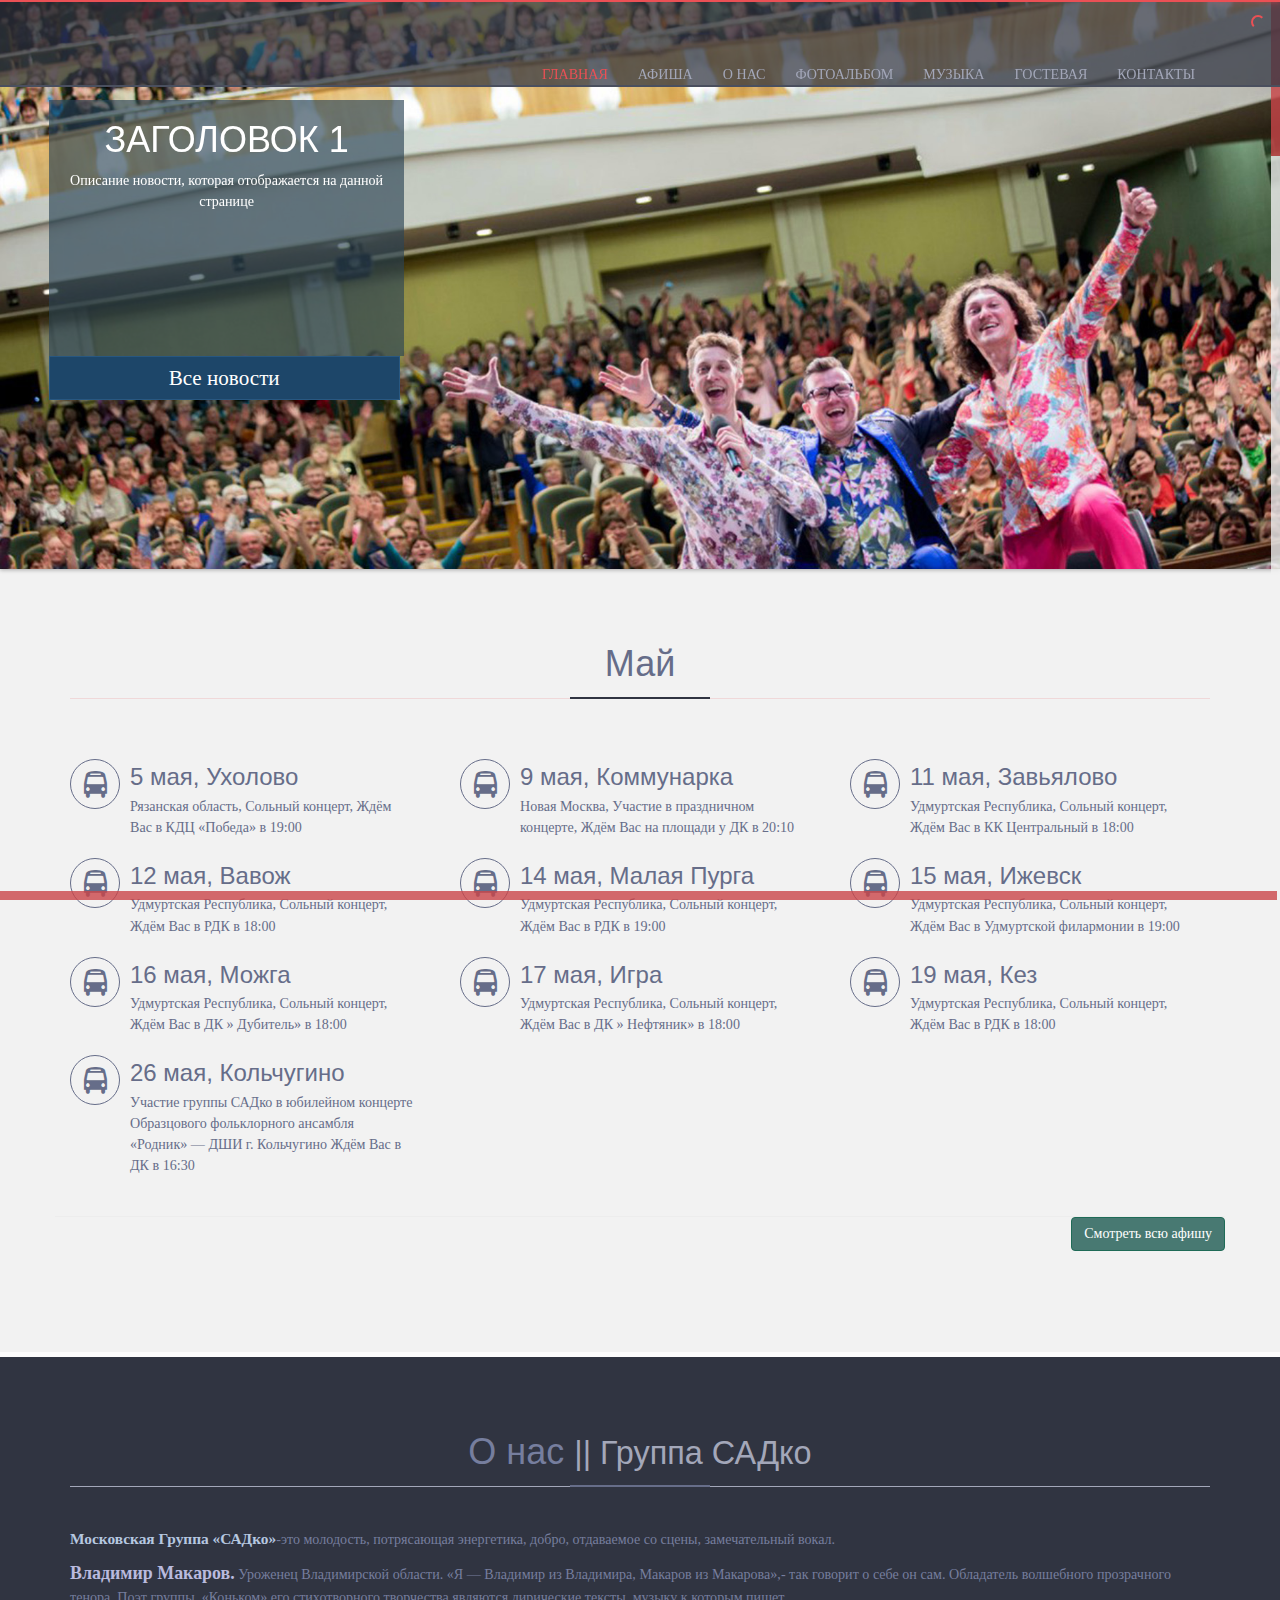
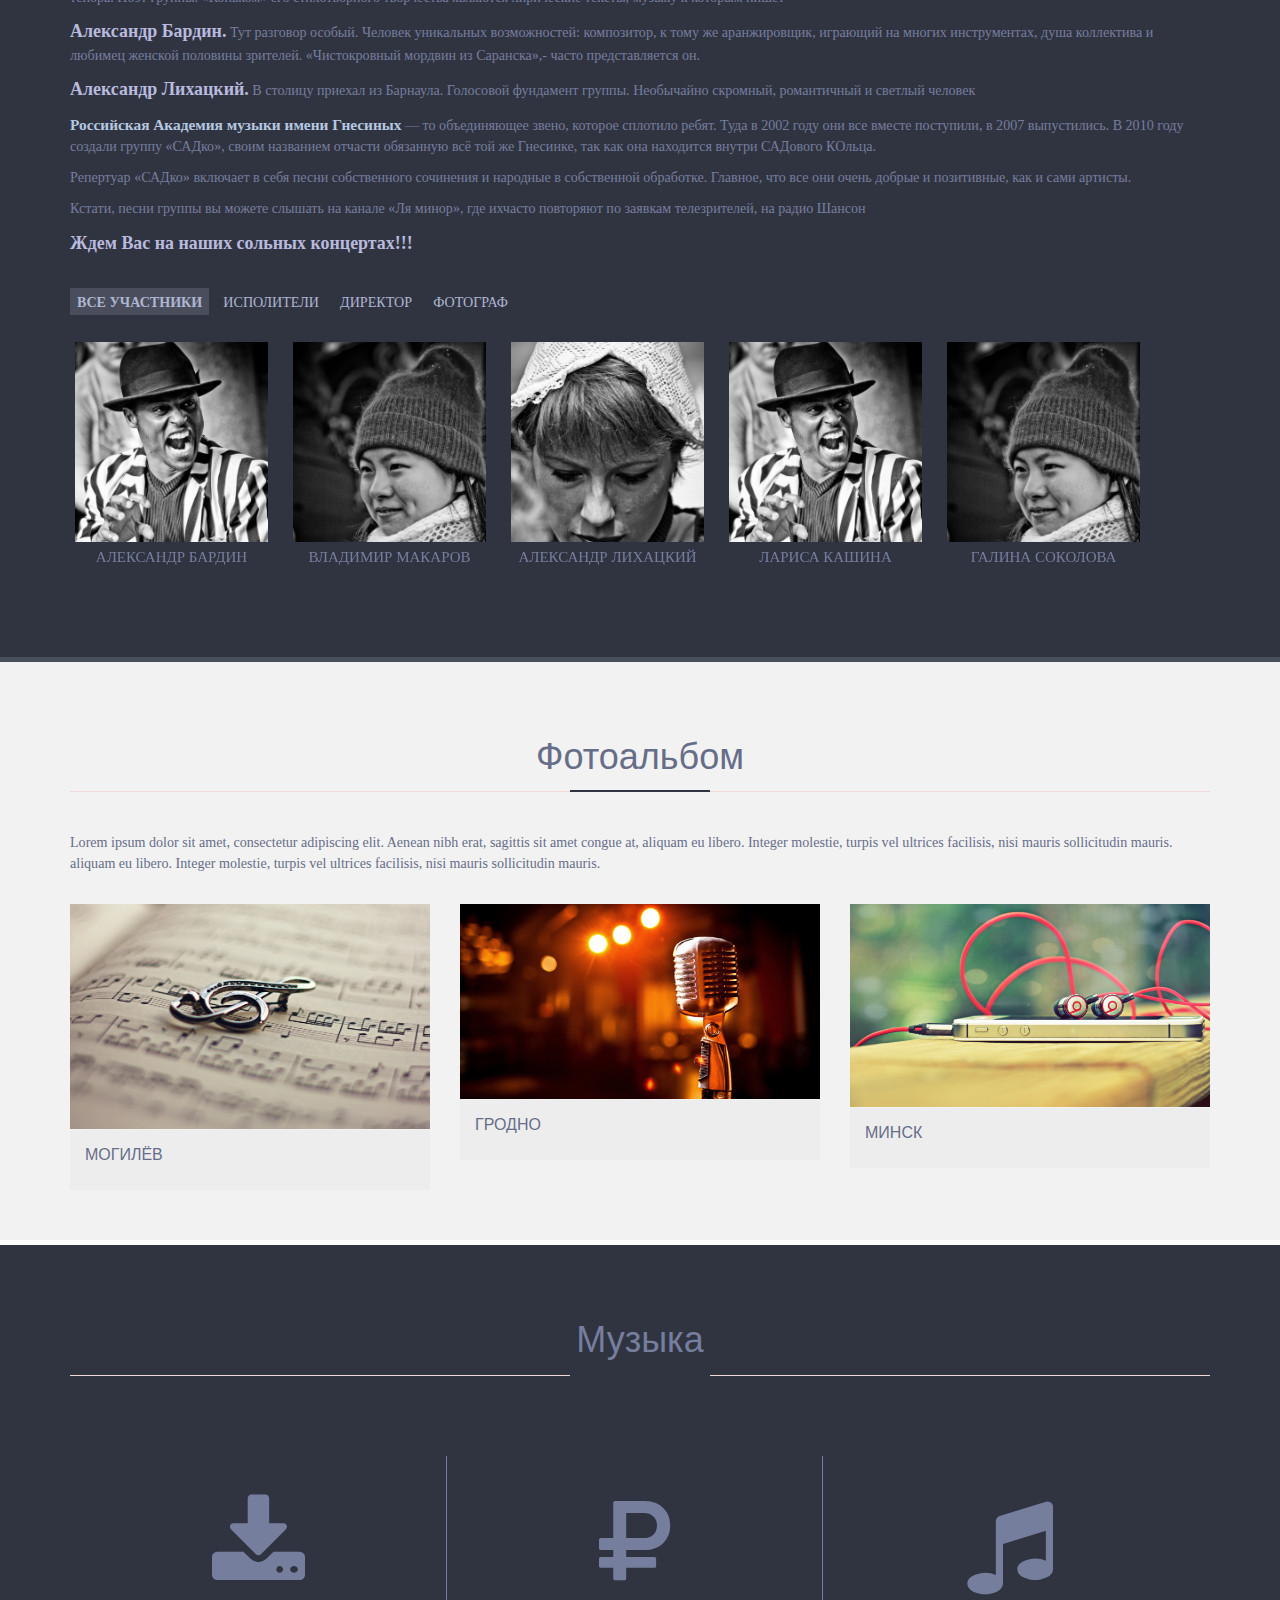
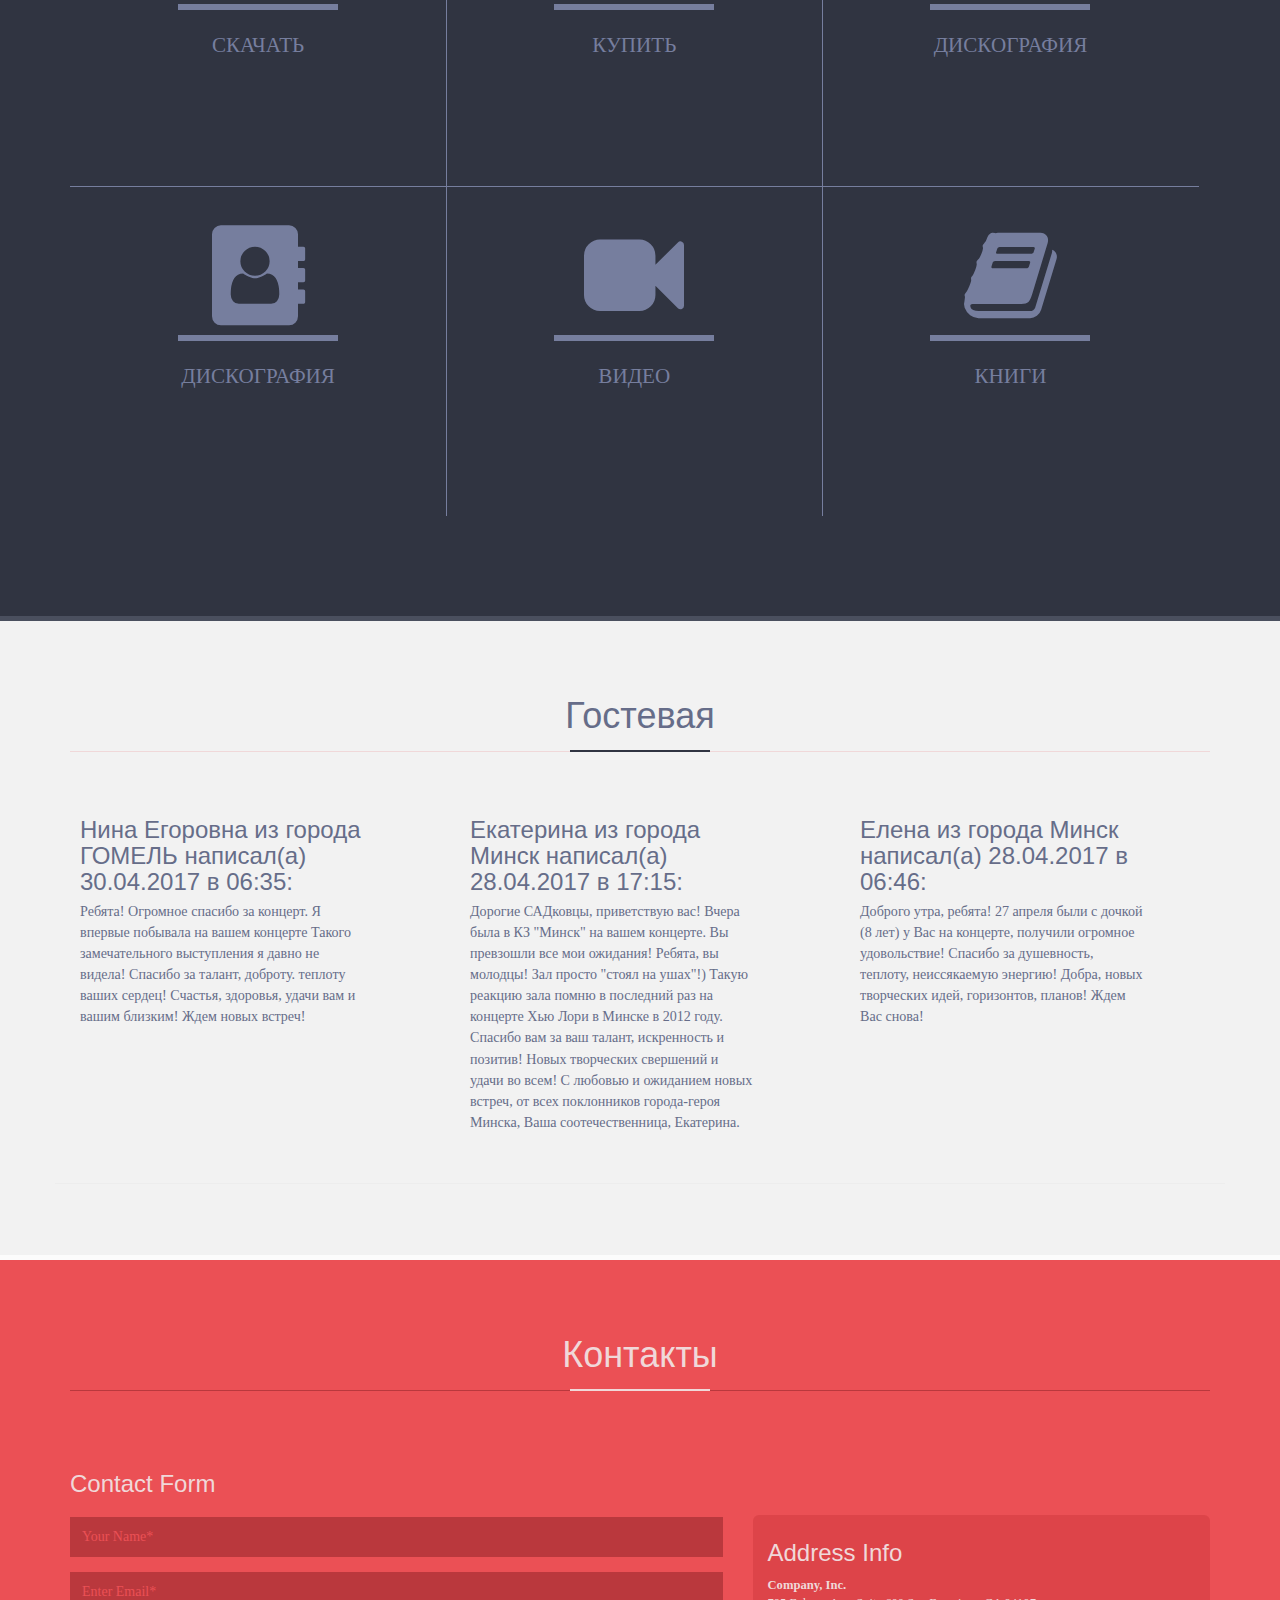
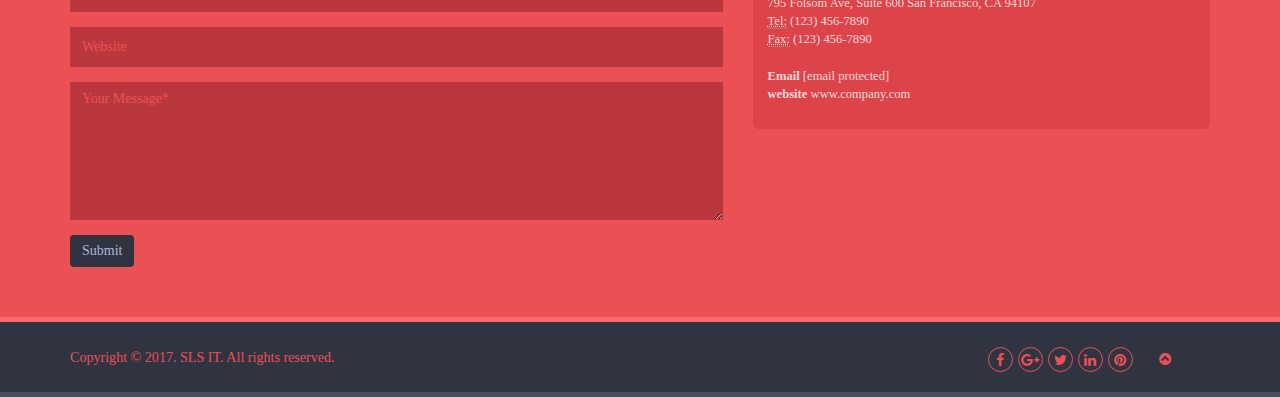
==== commit 56ea27ef: "удалила узоры" ====
--- a/index.html
+++ b/index.html
@@ -196,14 +196,14 @@
                     <br/>
                     <br/>
                     <br/>
-                    <div class="row">
+                    <!--<div class="row">
                         <div class="col-xs-12 col-md-4 col-sm-6"></div>
                         <div class="col-xs-12 col-md-4 col-sm-6">
                             <img src="img/elements/3.png">
                         </div>
                         <div class="col-xs-12 col-md-4 col-sm-6">
                         </div>
-                    </div>
+                    </div>-->
                 </div>
             </div>
         </div>
@@ -482,14 +482,14 @@
                         </div>
                     </div>
                 </div>
-                <div class="row">
+                <!--<div class="row">
                     <div class="col-xs-12 col-md-4 col-sm-6"></div>
                     <div class="col-xs-12 col-md-4 col-sm-6">
                         <img src="img/elements/5.png">
                     </div>
                     <div class="col-xs-12 col-md-4 col-sm-6">
                     </div>
-                </div>
+                </div>-->
             </div>
         </div>
     </div>
--- a/css/custom.css
+++ b/css/custom.css
@@ -117,7 +117,7 @@
 
 .logo {
     /*background: url("http://www.ortheme.com/wrap/passion/img/passion.png") no-repeat scroll 0 0 transparent;*/
-    background: url("../img/big-logo.png") no-repeat scroll 0 0 transparent;
+    /*background: url("../img/big-logo.png") no-repeat scroll 0 0 transparent;*/
     height: 80%;
     text-indent: -9999px;
     width: 210%;
@@ -203,7 +203,8 @@
 }
 
 .ha-header {
-    background: rgba(48, 52, 65, 0.73) url("../img/yzor_header.png") no-repeat;
+    /*background: rgba(48, 52, 65, 0.73) url("../img/yzor_header.png") no-repeat;*/
+    background: rgba(48, 52, 65, 0.73);
     border-bottom: 2px solid #4A4F5E;
     top: 0;
     left: 0;
@@ -249,7 +250,7 @@
 }
 
 .ha-header-small .logo {
-    background: url("../img/big-logo.png") no-repeat scroll 0 0 transparent;
+    /*background: url("../img/big-logo.png") no-repeat scroll 0 0 transparent;*/
     -webkit-transition: all 0.5s;
     -moz-transition: all 0.5s;
     transition: all 0.5s;
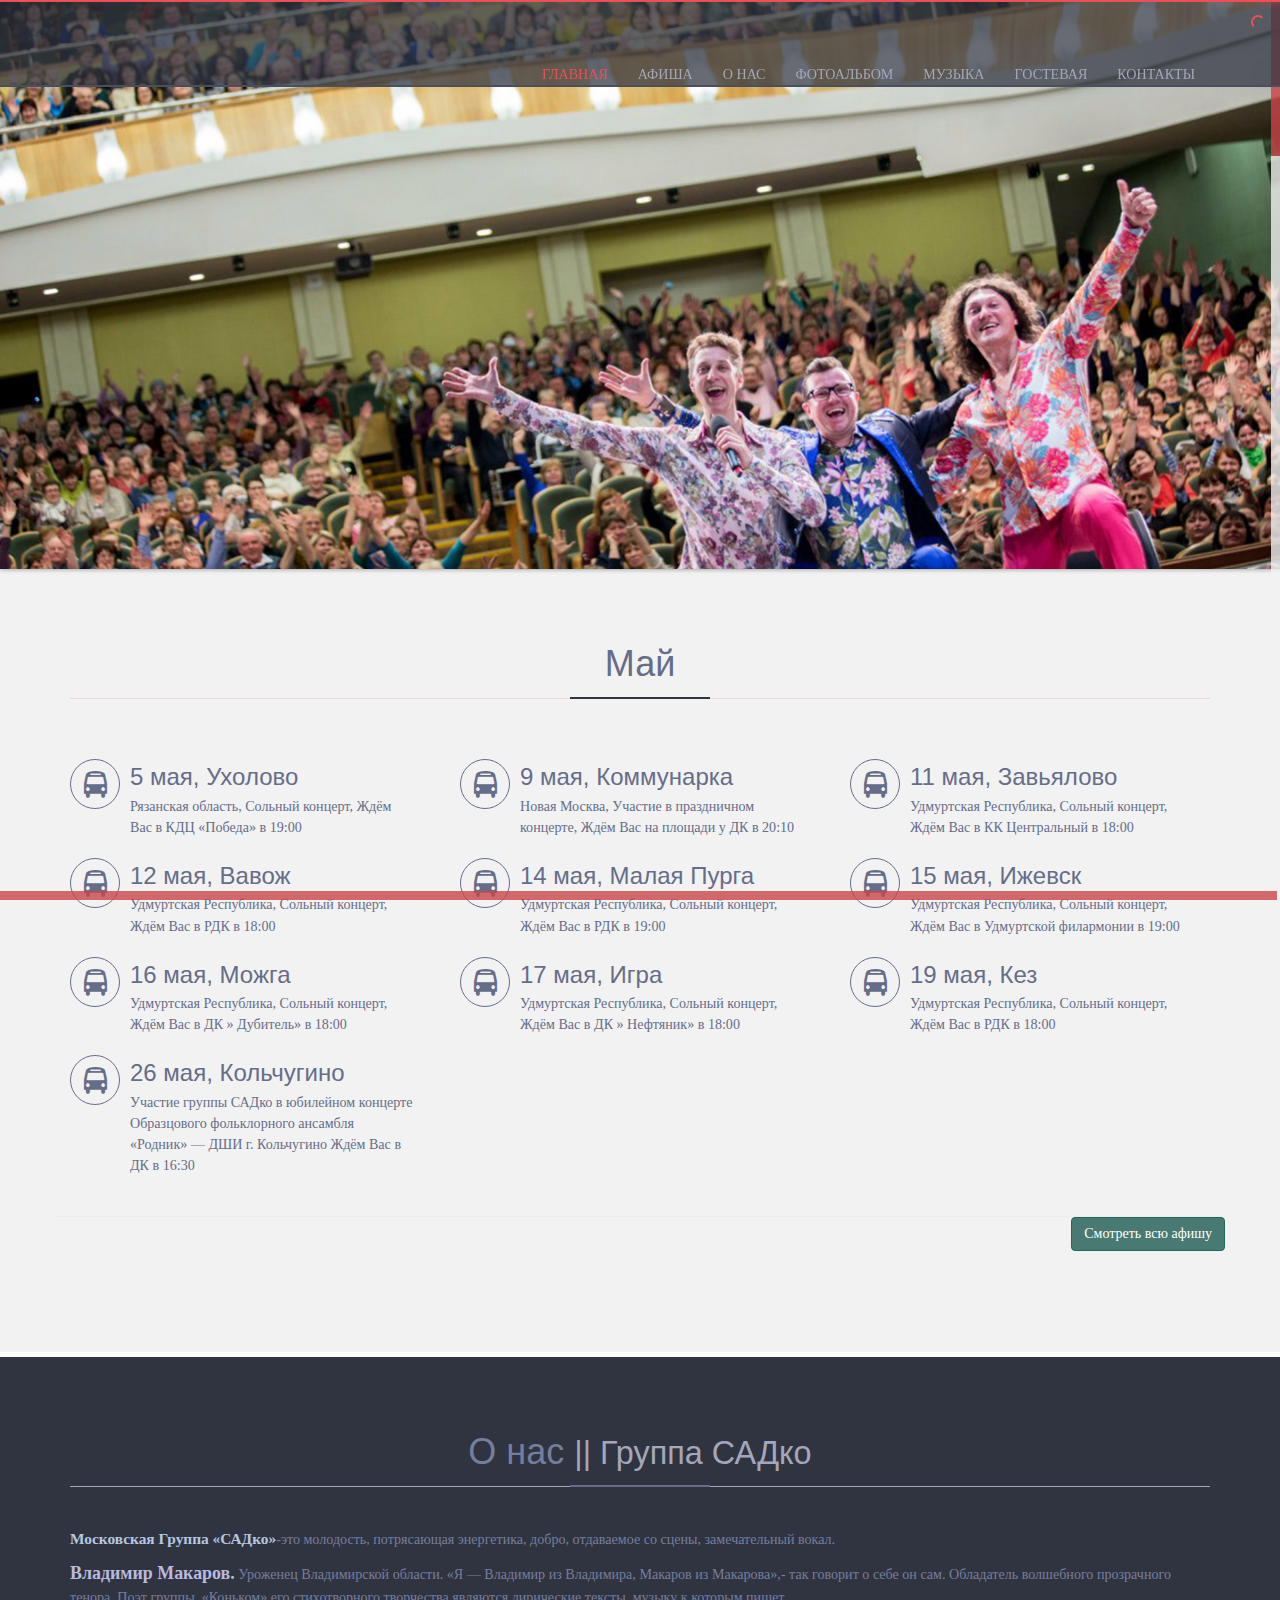
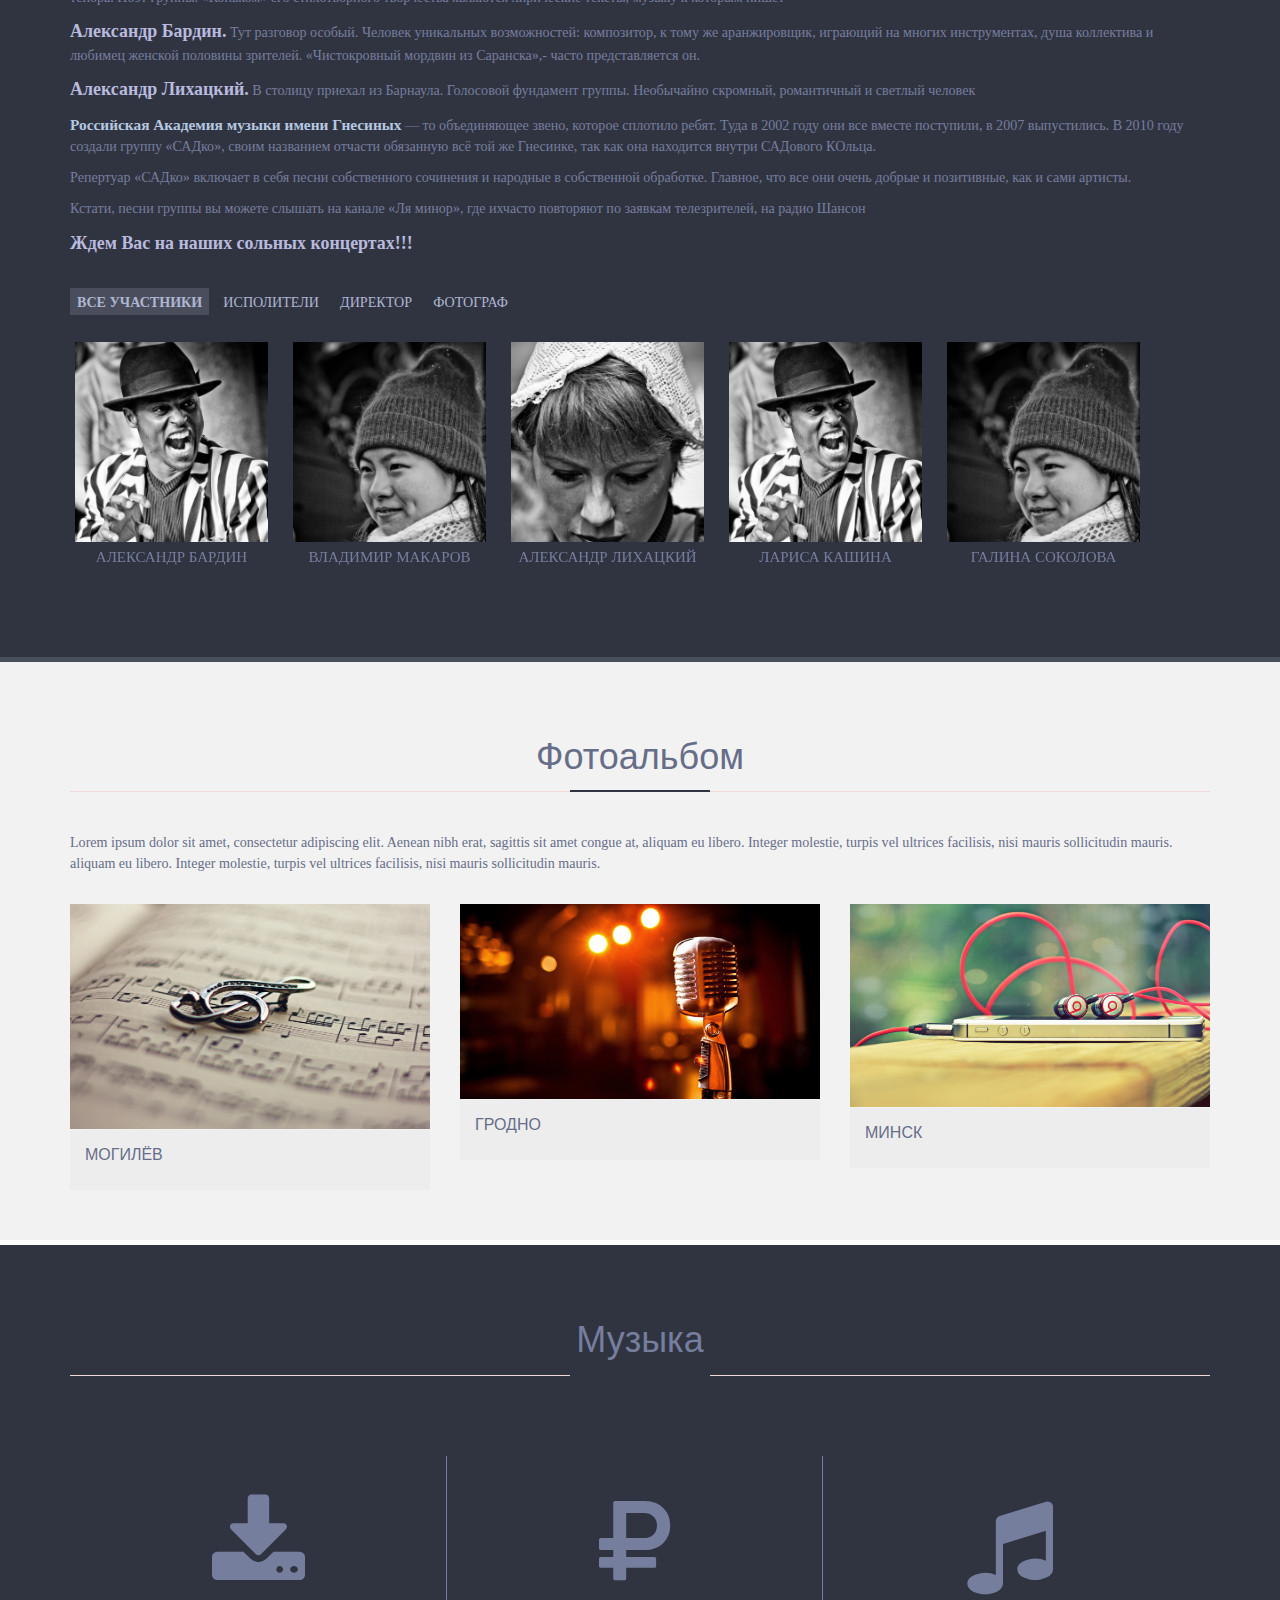
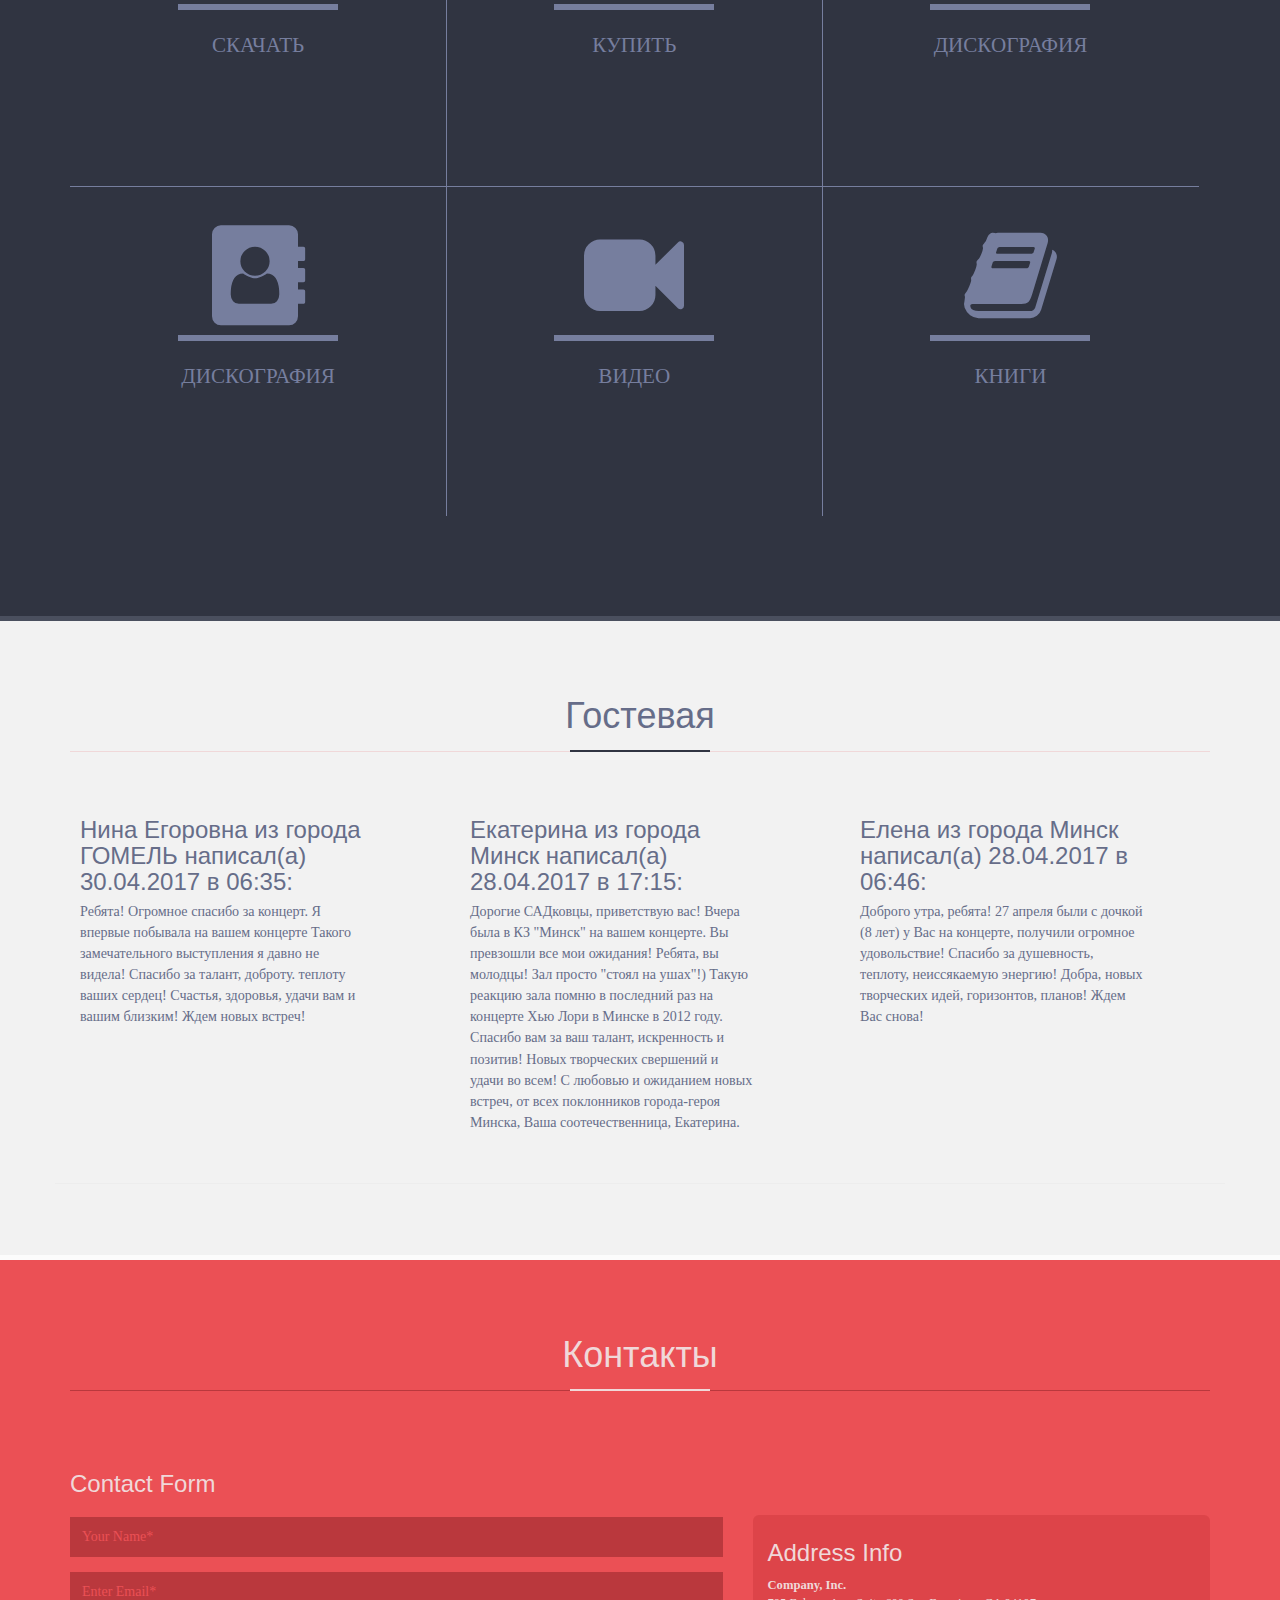
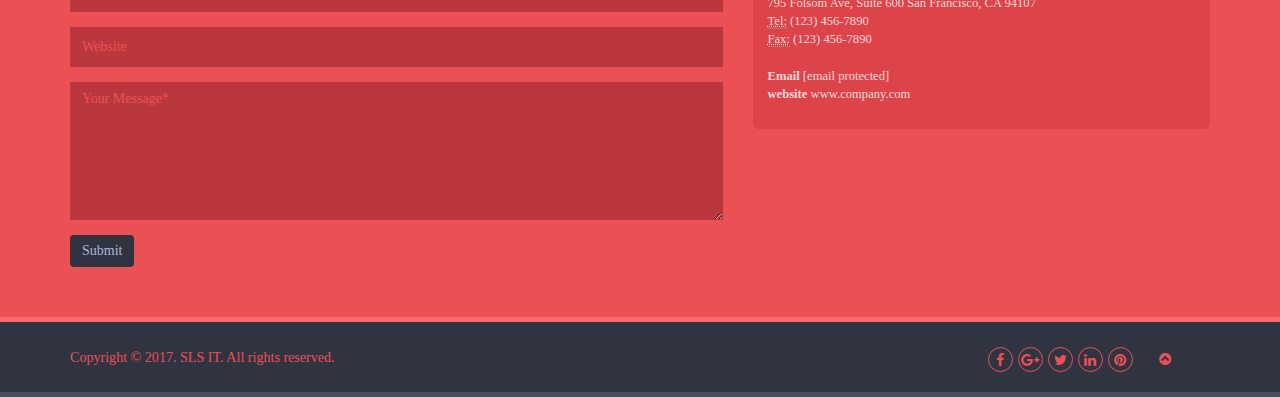
==== commit b11e5d40: "delete news" ====
--- a/index.html
+++ b/index.html
@@ -49,44 +49,7 @@
 </div>
 <div id="top" class="header effect6">
     <div class="main-block-header ">
-        <div class="flexslider navbar-collapse collapse slider-header-news" style="text-align: center;">
-            <ul class="slides">
-
-                <li>
-                    <div class="news-header">
-                        <div class="row row-news">
-                            <h1 class="title-news-header">ЗАГОЛОВОК 1</h1>
-                        </div>
-                        <div class="row row-news">
-                            <p class="text-news-header">Описание новости, которая отображается на данной странице</p>
-                        </div>
-                    </div>
-                </li>
-                <li>
-                    <div class="news-header">
-                        <div class="row row-news">
-                            <h1 class="title-news-header">ЗАГОЛОВОК 2</h1>
-                        </div>
-                        <div class="row row-news">
-                            <p class="text-news-header">Описание новости, которая отображается на данной странице</p>
-                        </div>
-                    </div>
-                </li>
-                <li>
-                    <div class="news-header">
-                        <div class="row row-news">
-                            <h1 class="title-news-header">ЗАГОЛОВОК 3</h1>
-                        </div>
-                        <div class="row row-news">
-                            <p class="text-news-header">Описание новости, которая отображается на данной странице</p>
-                        </div>
-                    </div>
-                </li>
-            </ul>
-            <div class="row row-news">
-                <button class="btn btn-primary">Все новости</button>
-            </div>
-        </div>
+        
 
     </div>
 </div>
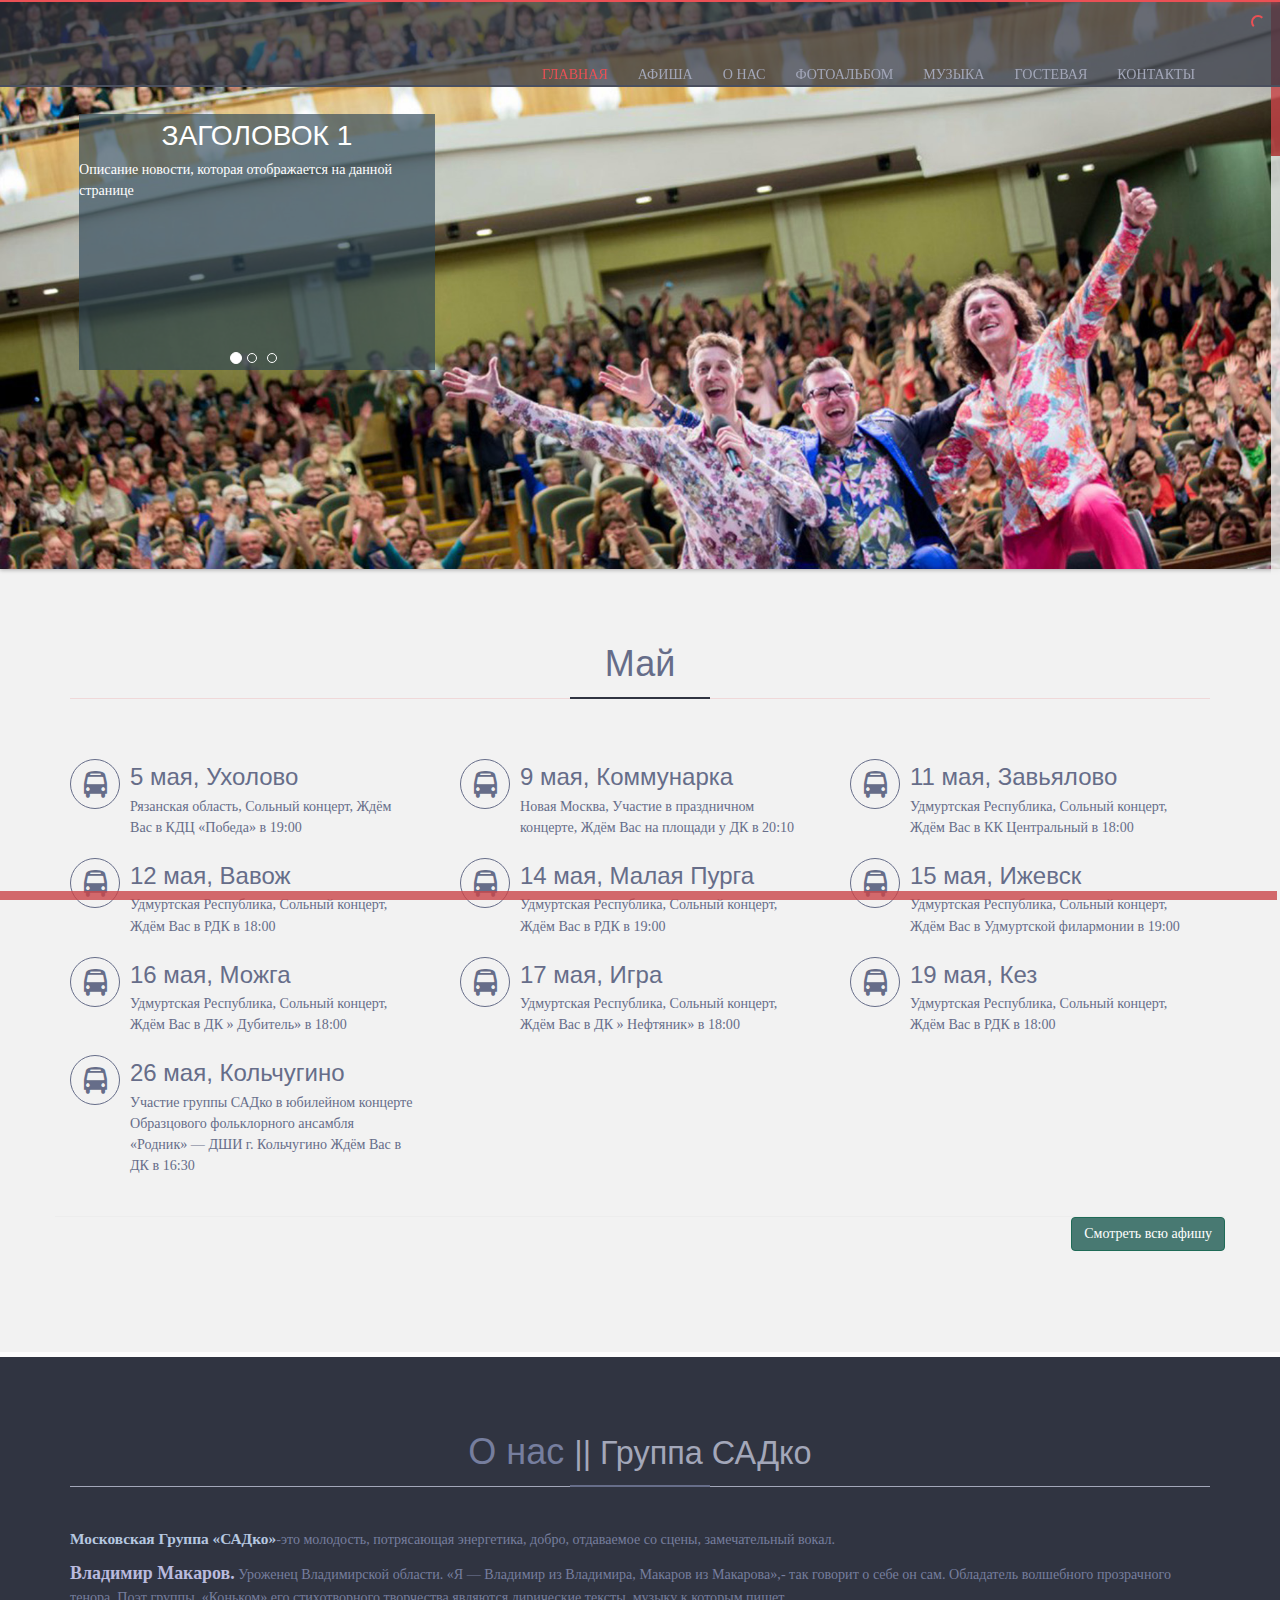
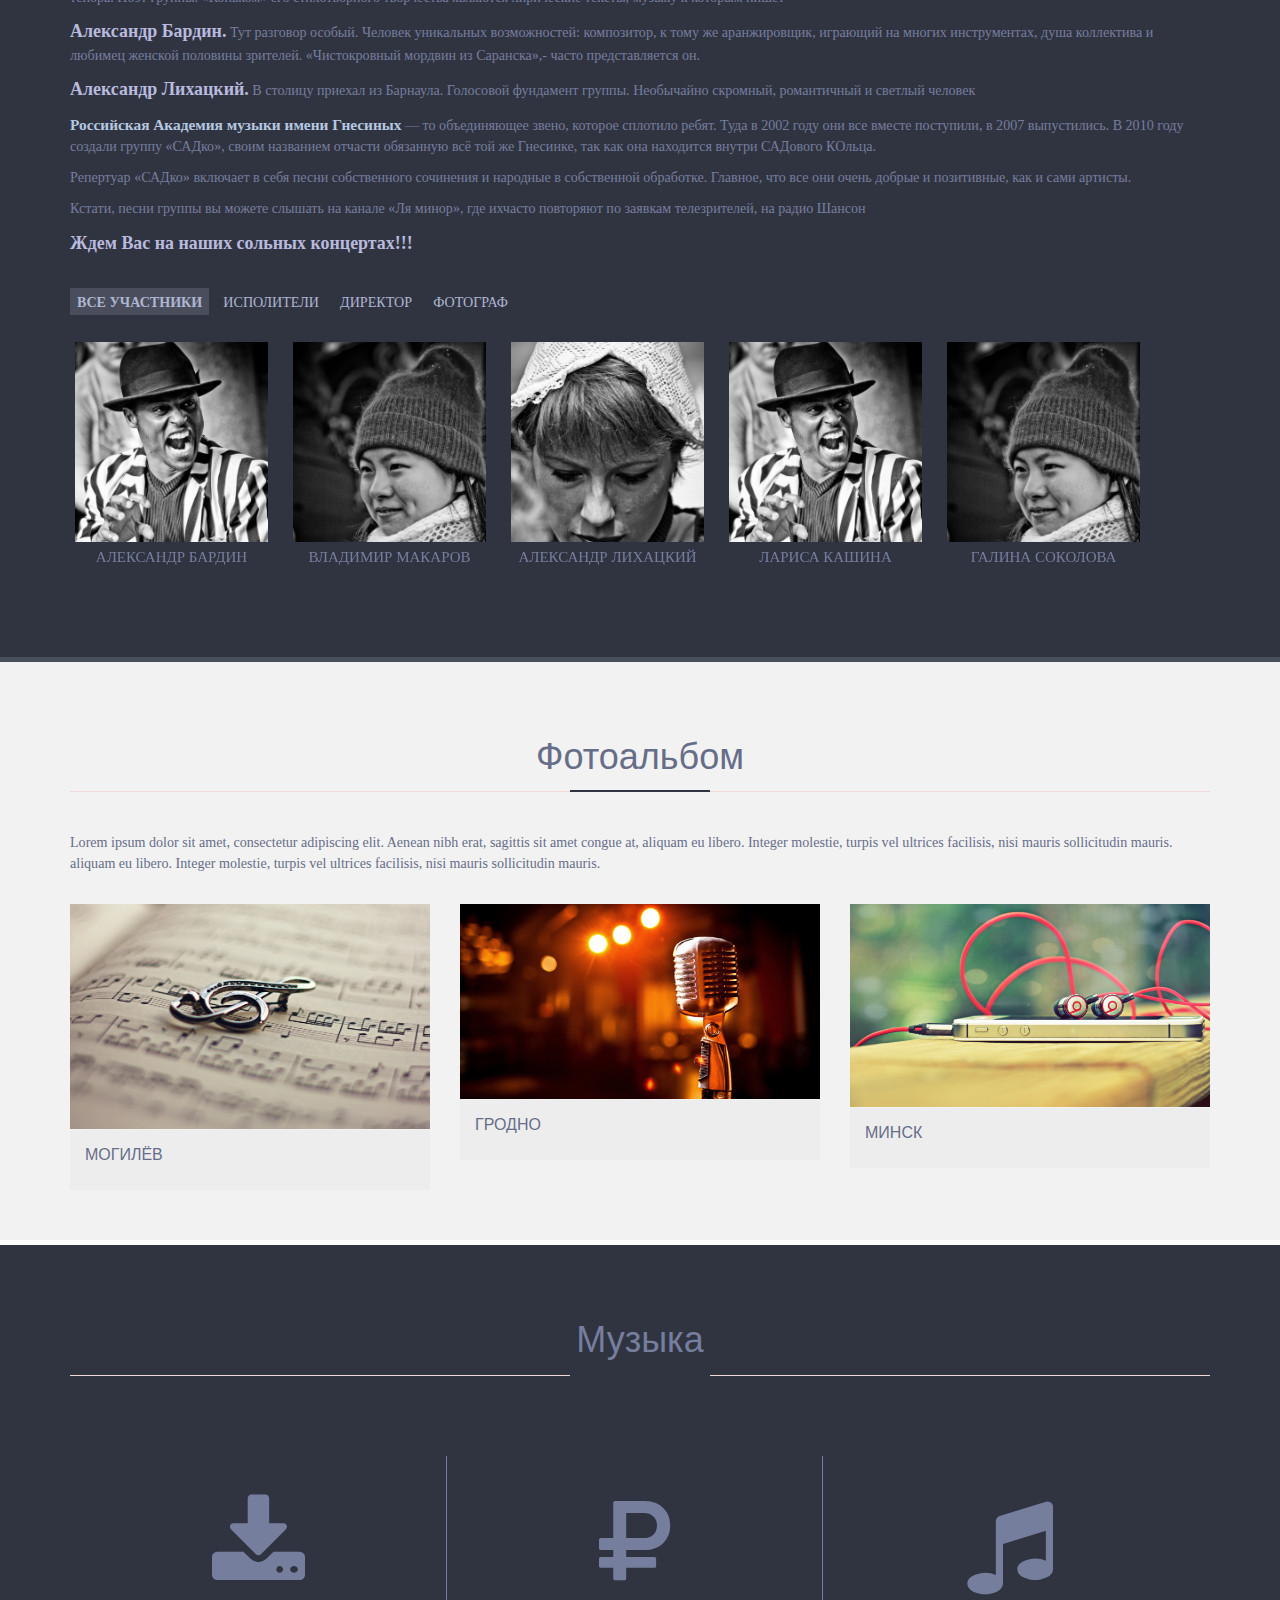
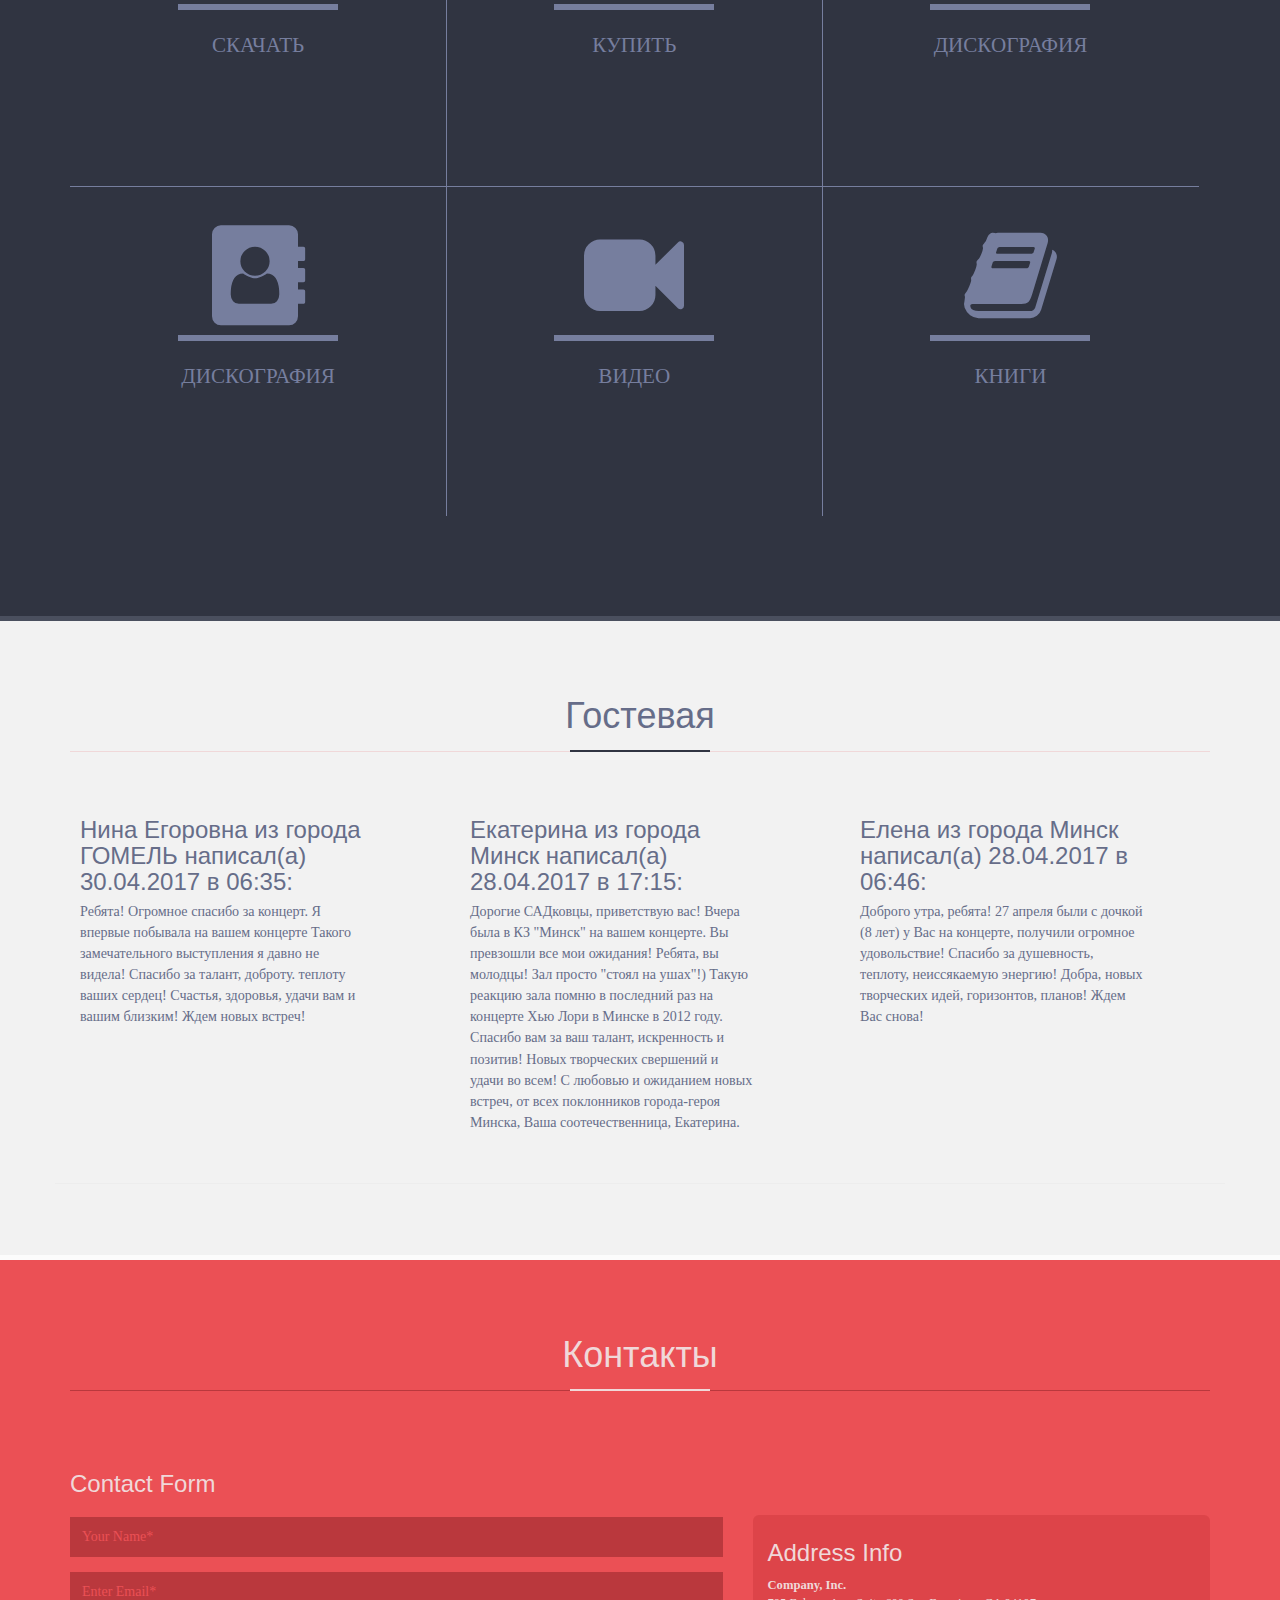
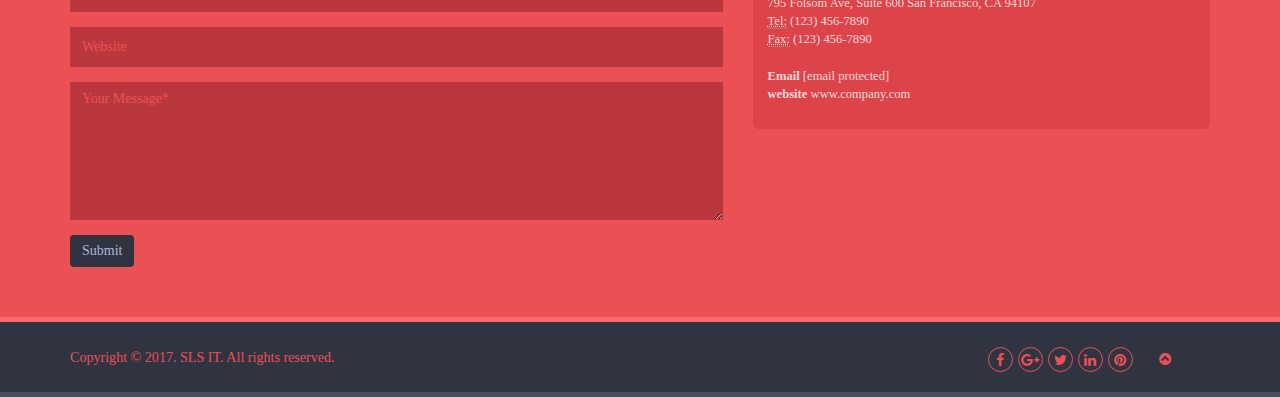
==== commit e91a948f: "new mews div" ====
--- a/index.html
+++ b/index.html
@@ -49,7 +49,93 @@
 </div>
 <div id="top" class="header effect6">
     <div class="main-block-header ">
-        
+
+
+        <div id="myCarousel" class="collapse-slider navbar-collapse-slider  carousel slide" data-ride="carousel" style="width: 20%; top: 20%; left: 5%">
+            <!-- Indicators -->
+            <ol class="carousel-indicators" style="bottom: 0px; width: 100%; padding: 0px; margin-bottom: 0px; padding-bottom: 0px;left: 55%">
+                <li data-target="#myCarousel" data-slide-to="0" class="active"></li>
+                <li data-target="#myCarousel" data-slide-to="1"></li>
+                <li data-target="#myCarousel" data-slide-to="2"></li>
+            </ol>
+
+            <!-- Wrapper for slides -->
+            <div class="carousel-inner">
+                <div class="item active">
+                    <!--<img src="img/1.jpg" alt="Los Angeles" style="width:100%;">-->
+                    <div class="news-header">
+                        <div class="row row-news">
+                            <h1 class="title-news-header">ЗАГОЛОВОК 1</h1>
+                        </div>
+                        <div class="row row-news">
+                            <p class="text-news-header">Описание новости, которая отображается на данной странице</p>
+                        </div>
+                    </div>
+                </div>
+
+                <div class="item">
+                    <div class="news-header">
+                        <div class="row row-news">
+                            <h1 class="title-news-header">ЗАГОЛОВОК 2</h1>
+                        </div>
+                        <div class="row row-news">
+                            <p class="text-news-header">Описание новости, которая отображается на данной странице</p>
+                        </div>
+                    </div>
+                </div>
+
+                <div class="item">
+                    <div class="news-header">
+                        <div class="row row-news">
+                            <h1 class="title-news-header">ЗАГОЛОВОК 3</h1>
+                        </div>
+                        <div class="row row-news">
+                            <p class="text-news-header">Описание новости, которая отображается на данной странице</p>
+                        </div>
+                    </div>
+                </div>
+            </div>
+
+        </div>
+
+        <!--<div class="flexslider navbar-collapse collapse slider-header-news" style="text-align: center;">
+            <ul class="slides">
+
+                <li>
+                    <div class="news-header">
+                        <div class="row row-news">
+                            <h1 class="title-news-header">ЗАГОЛОВОК 1</h1>
+                        </div>
+                        <div class="row row-news">
+                            <p class="text-news-header">Описание новости, которая отображается на данной странице</p>
+                        </div>
+                    </div>
+                </li>
+                <li>
+                    <div class="news-header">
+                        <div class="row row-news">
+                            <h1 class="title-news-header">ЗАГОЛОВОК 2</h1>
+                        </div>
+                        <div class="row row-news">
+                            <p class="text-news-header">Описание новости, которая отображается на данной странице</p>
+                        </div>
+                    </div>
+                </li>
+                <li>
+                    <div class="news-header">
+                        <div class="row row-news">
+                            <h1 class="title-news-header">ЗАГОЛОВОК 3</h1>
+                        </div>
+                        <div class="row row-news">
+                            <p class="text-news-header">Описание новости, которая отображается на данной странице</p>
+                        </div>
+                    </div>
+                </li>
+            </ul>
+            <div class="row row-news">
+                <button class="btn btn-primary">Все новости</button>
+            </div>
+        </div>-->
 
     </div>
 </div>
--- a/css/style.css
+++ b/css/style.css
@@ -20,6 +20,9 @@
 .title-news-header{
     color: white;
     font-weight: 200;
+    font-size: 2em;
+    margin: 2%;
+    text-align: center;
 }
 
 .btn-primary{
@@ -280,4 +283,71 @@
 .text-grey-2{
     color:rgb(185, 186, 222);
     font-size: 1.4rem;
-}+}
+
+.collapse-slider {
+    display: none
+}
+
+.collapse-slider.in {
+    display: block
+}
+
+.navbar-collapse-slider {
+    max-height: 340px;
+    padding-right: 15px;
+    padding-left: 15px;
+    overflow-x: visible;
+    border-top: 1px solid transparent;
+    box-shadow: inset 0 1px 0 rgba(255, 255, 255, 0.1);
+    -webkit-overflow-scrolling: touch
+}
+
+.navbar-collapse-slider:before, .navbar-collapse-slider:after {
+    display: table;
+    content: " "
+}
+
+.navbar-collapse-slider:after {
+    clear: both
+}
+
+.navbar-collapse-slider:before, .navbar-collapse-slider:after {
+    display: table;
+    content: " "
+}
+
+.navbar-collapse-slider:after {
+    clear: both
+}
+
+.navbar-collapse-slider.in {
+    overflow-y: auto
+}
+
+@media (min-width: 768px) {
+    .navbar-collapse-slider {
+        width: auto;
+        border-top: 0;
+        box-shadow: none
+    }
+
+    .navbar-collapse-slider.collapse-slider {
+        display: block !important;
+        height: auto !important;
+        padding-bottom: 0;
+        overflow: visible !important
+    }
+
+    .navbar-collapse-slider.in {
+        overflow-y: visible
+    }
+}
+
+/*
+@media (min-width: 768px) {
+    .container > .navbar-header, .container > .navbar-collapse-slider {
+        margin-right: 0;
+        margin-left: 0
+    }
+}*/
